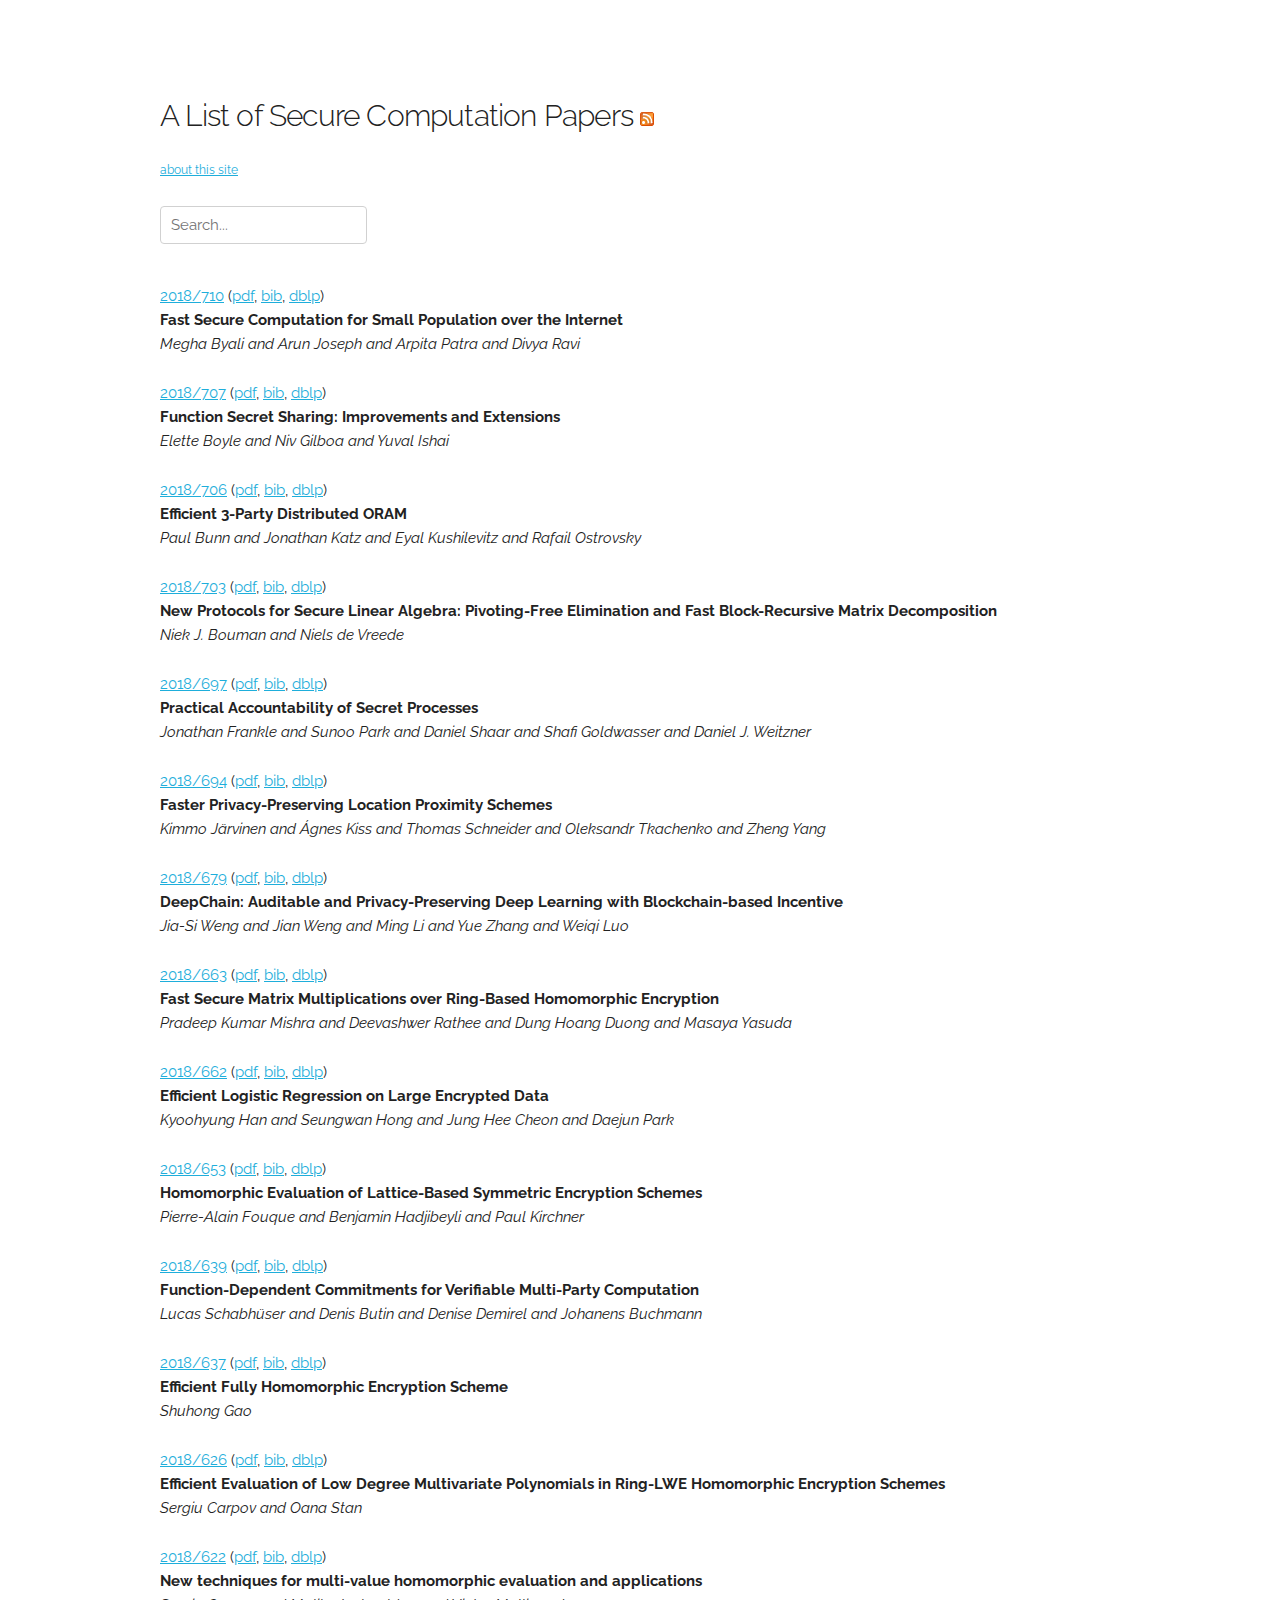
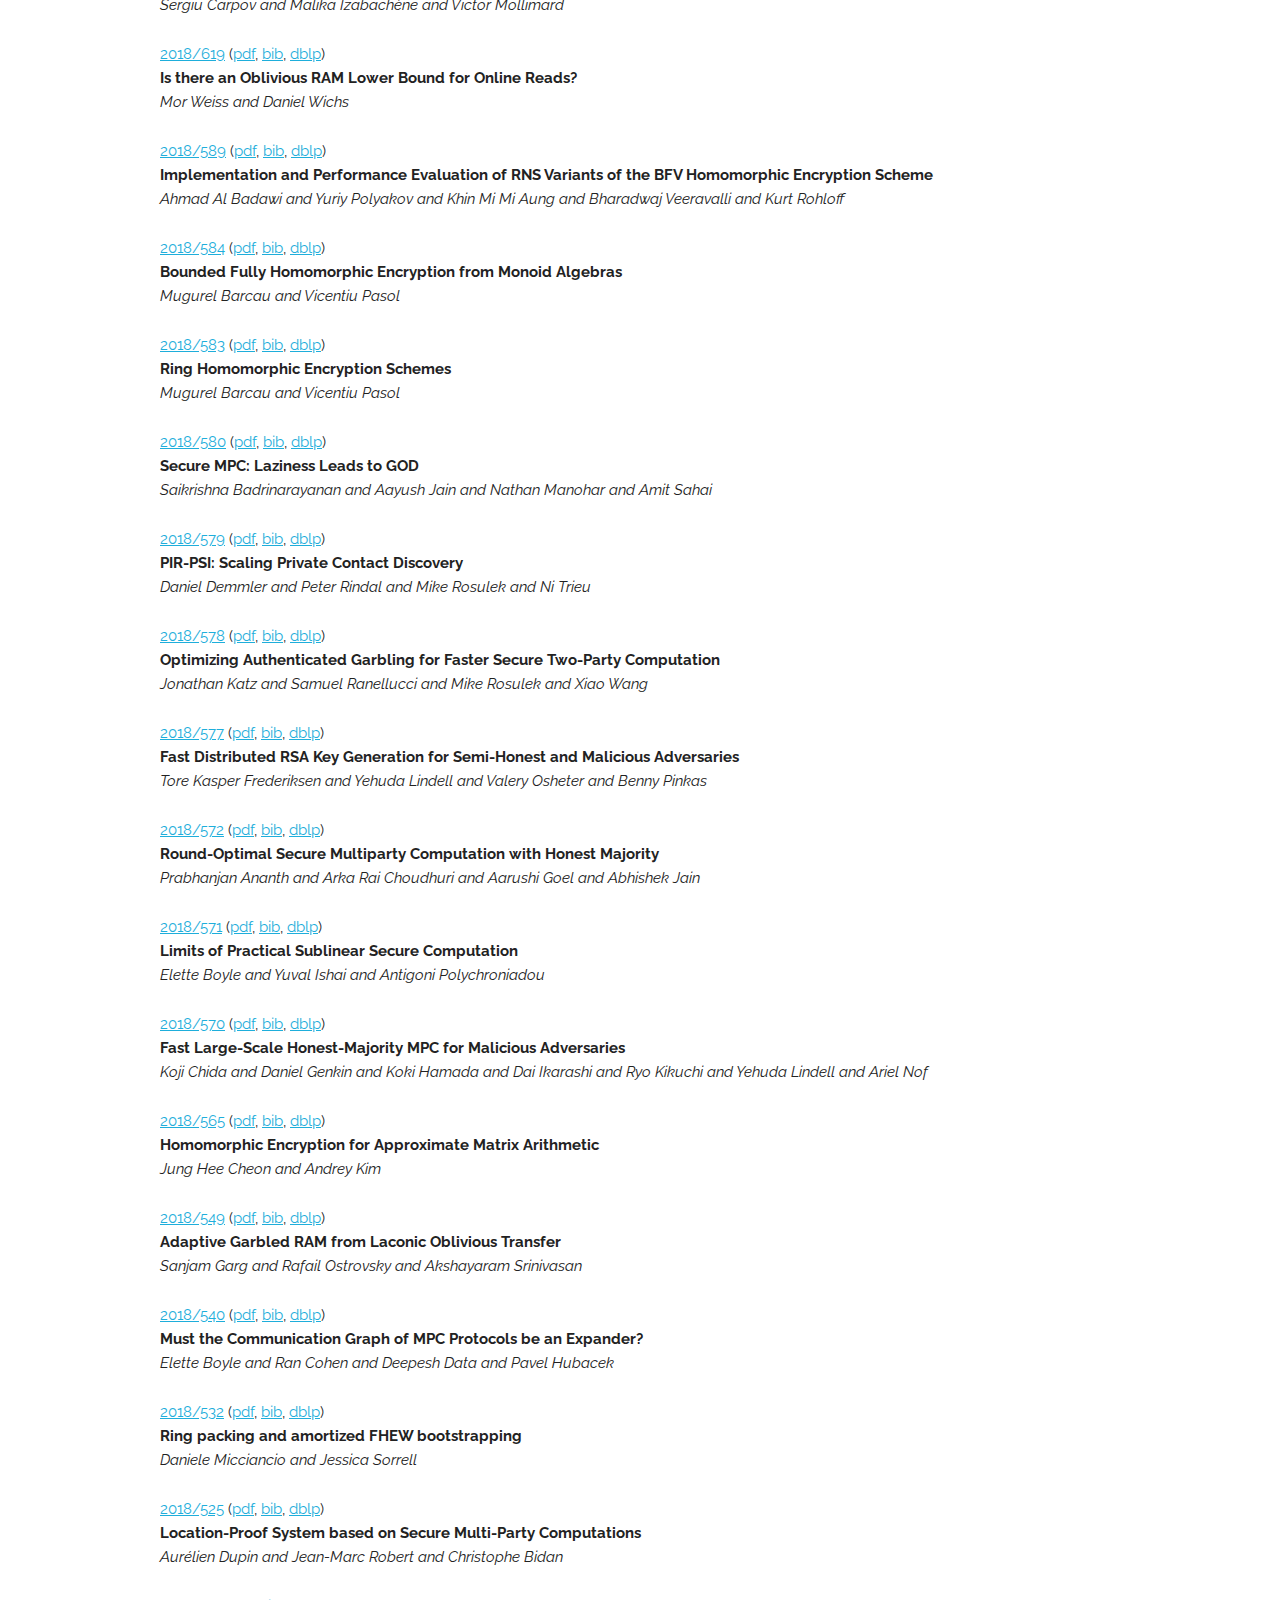
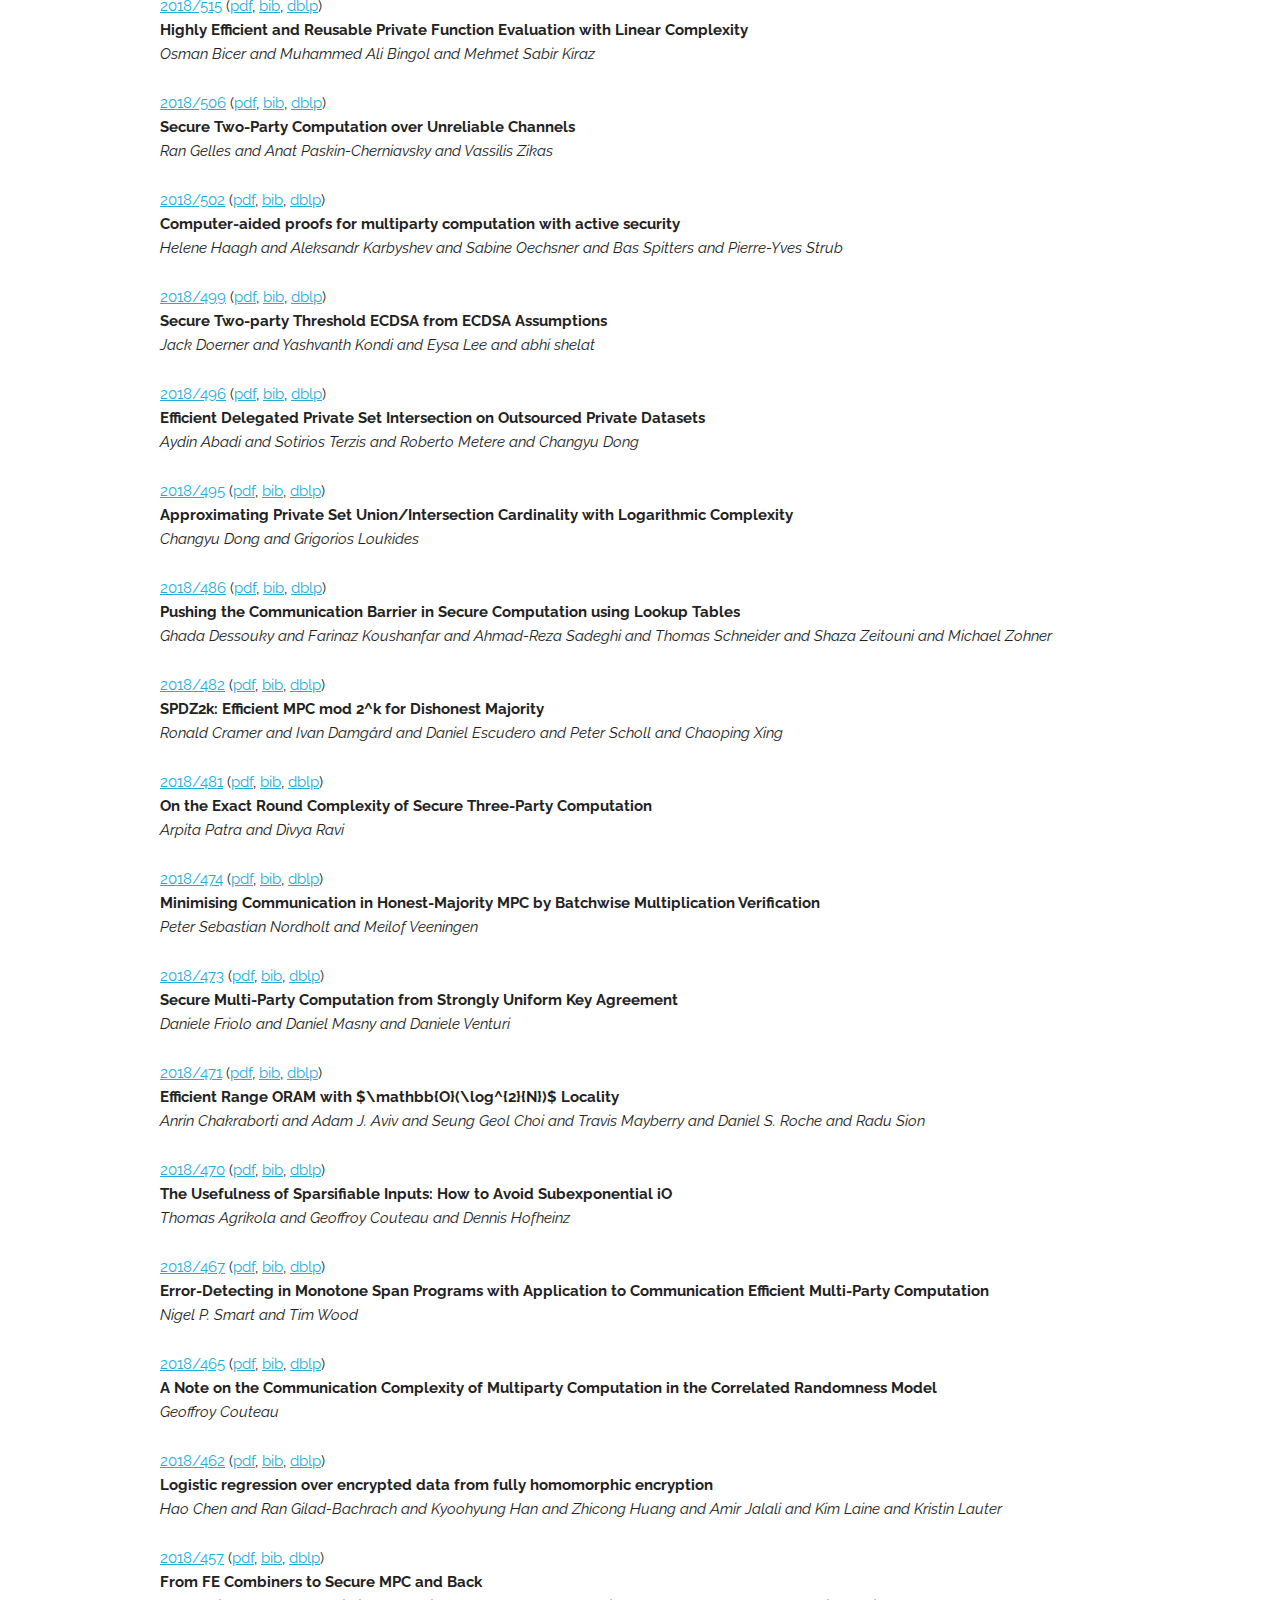
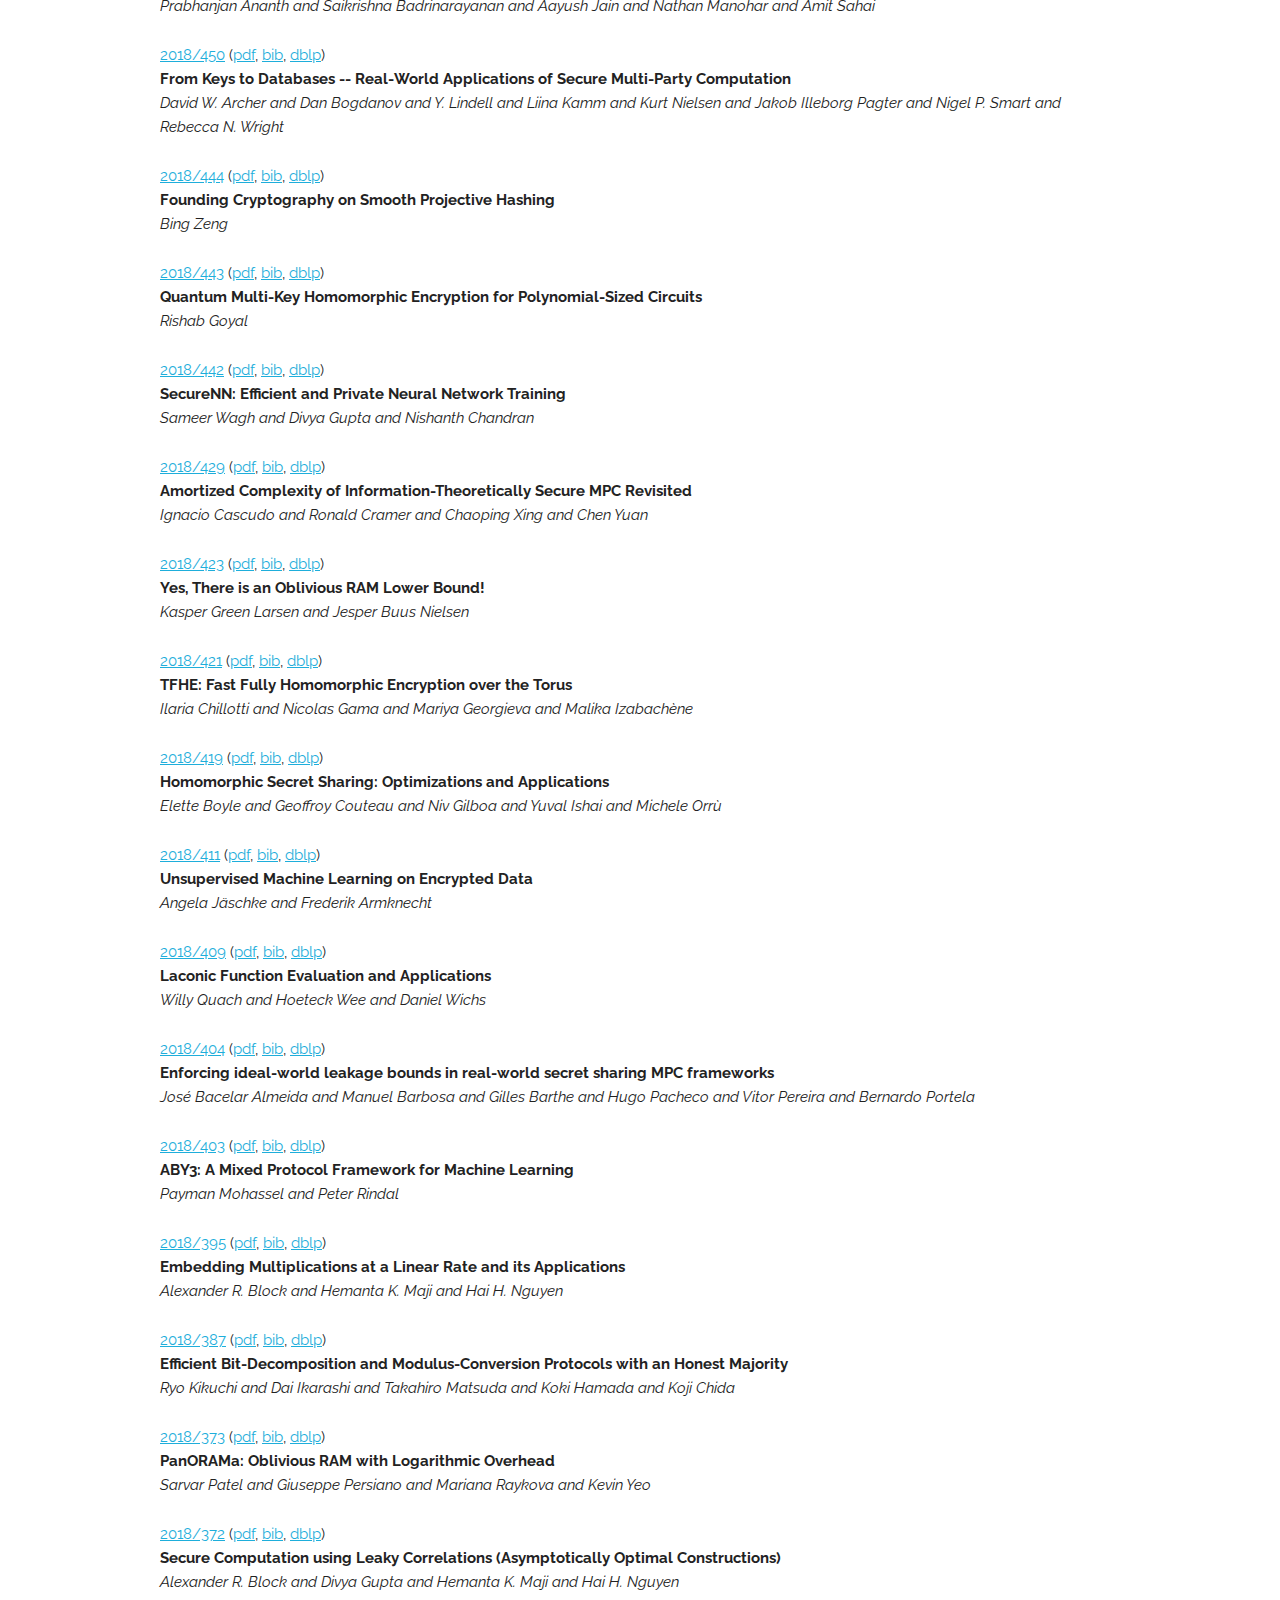
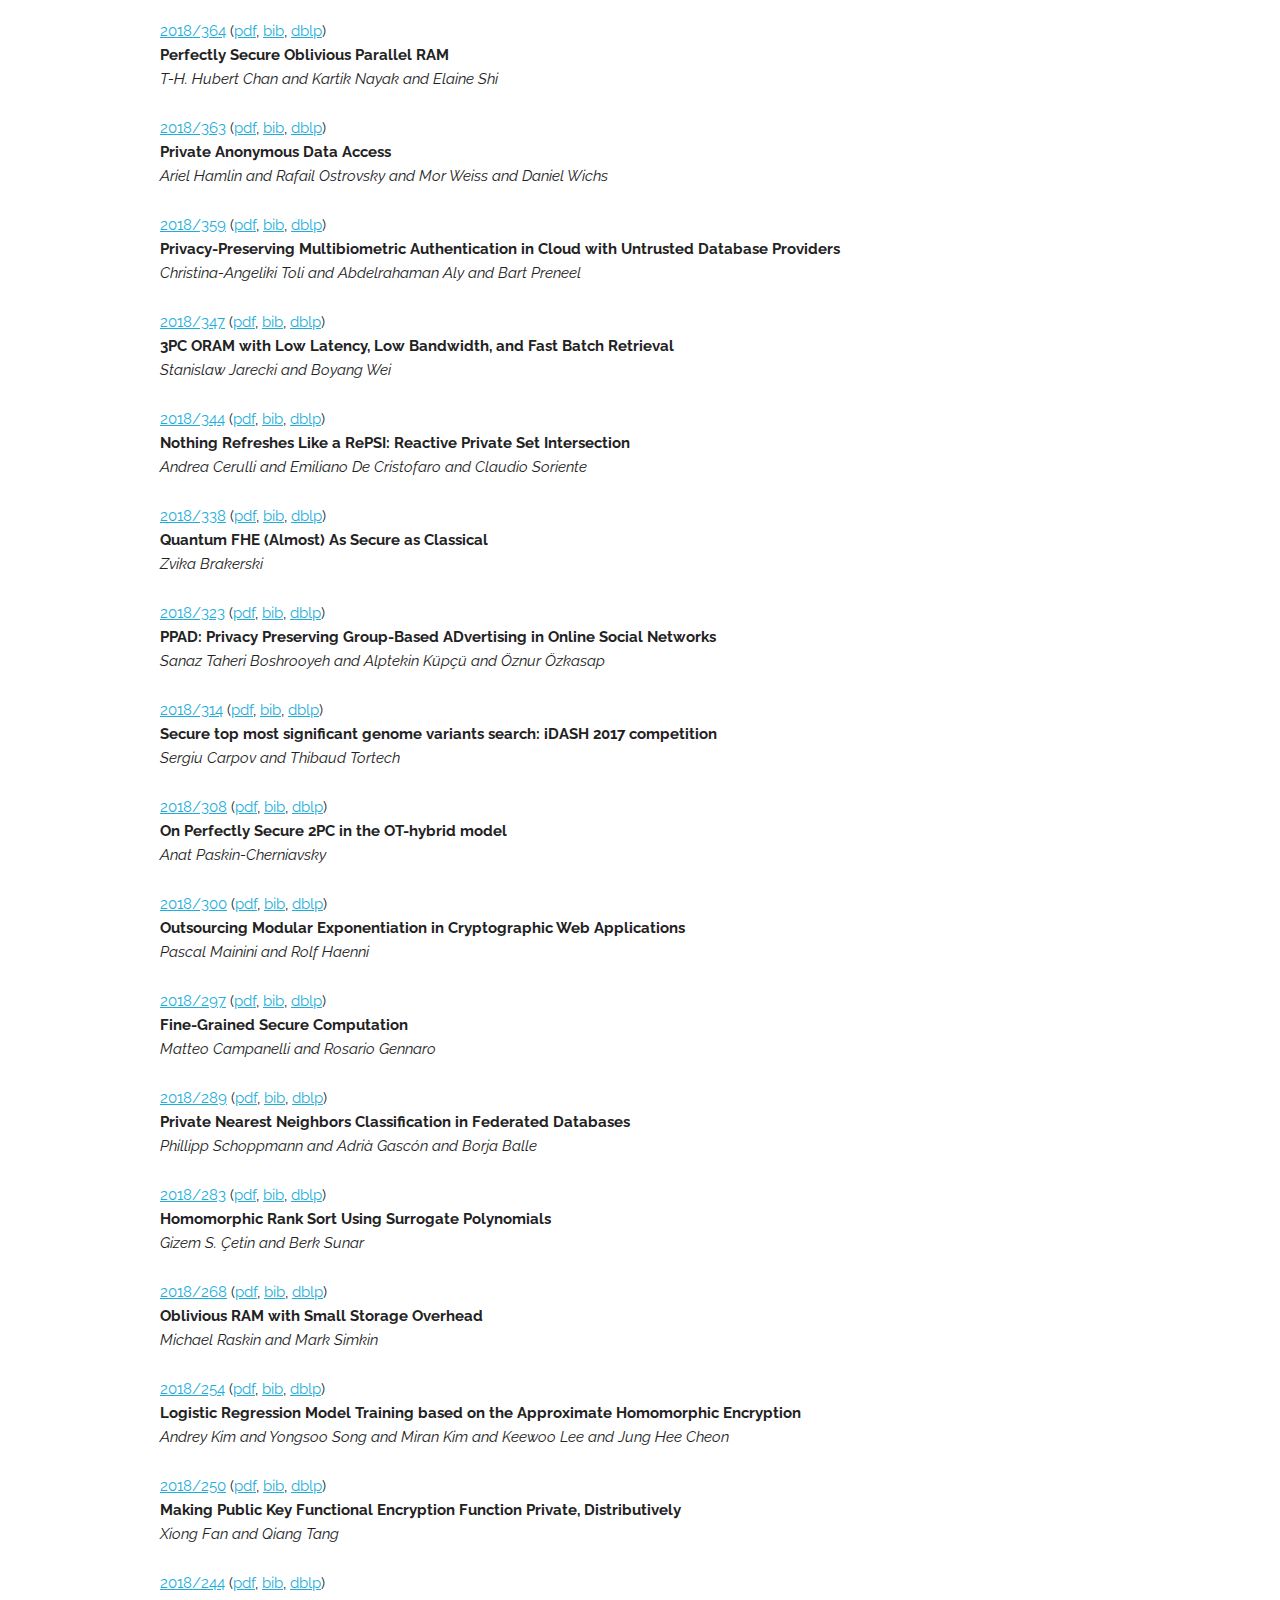
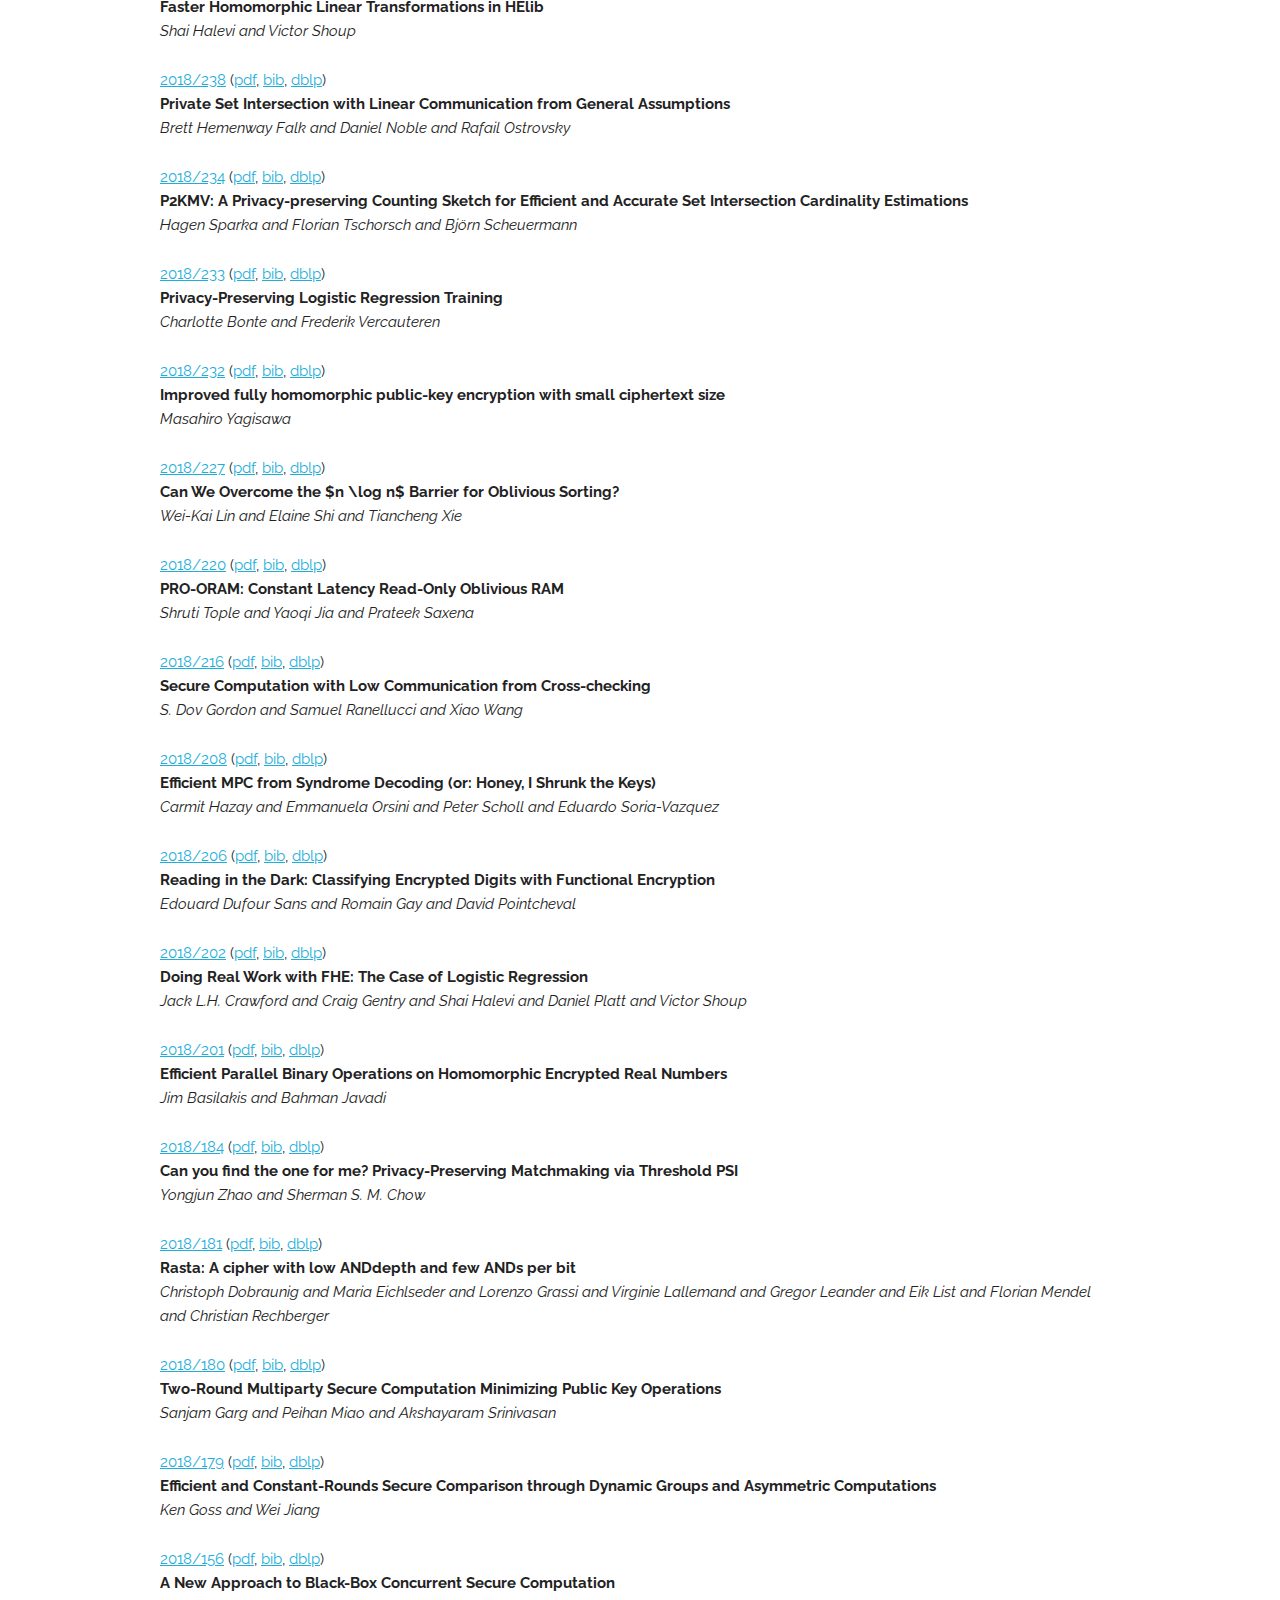
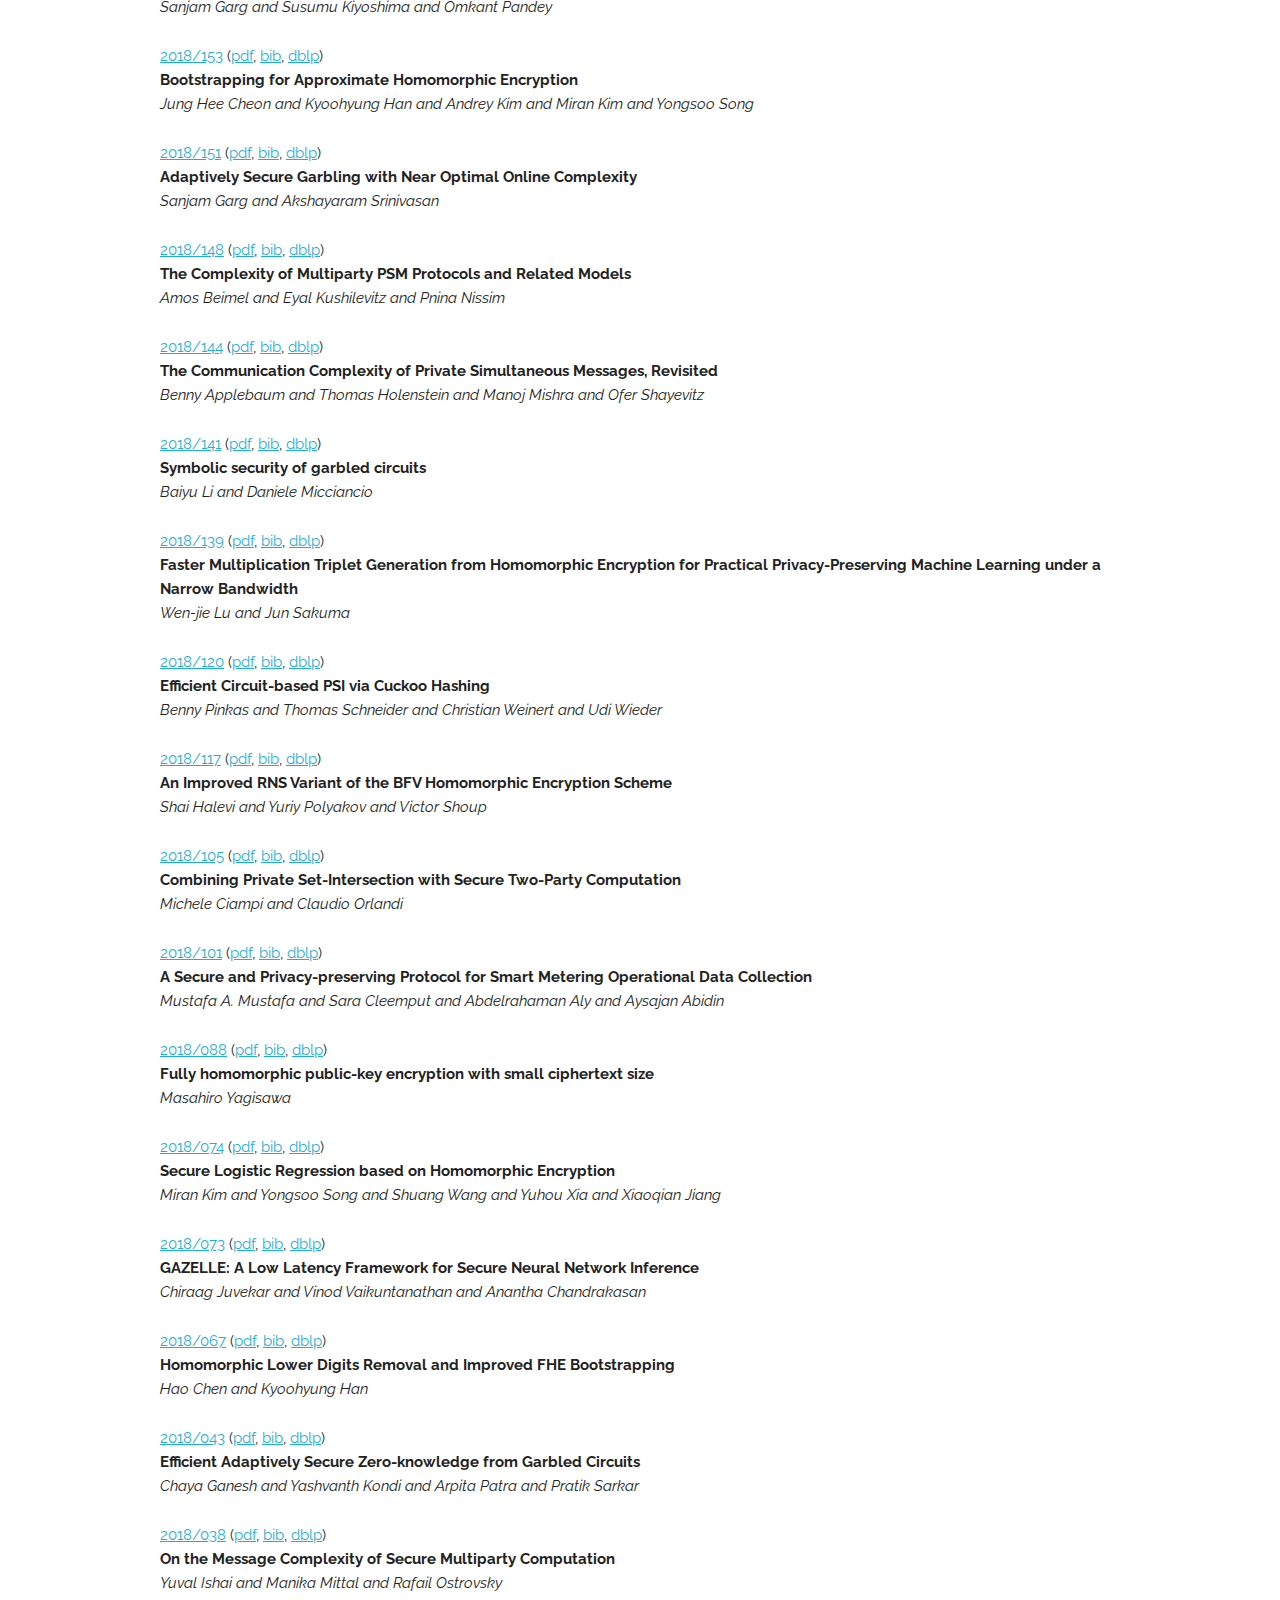
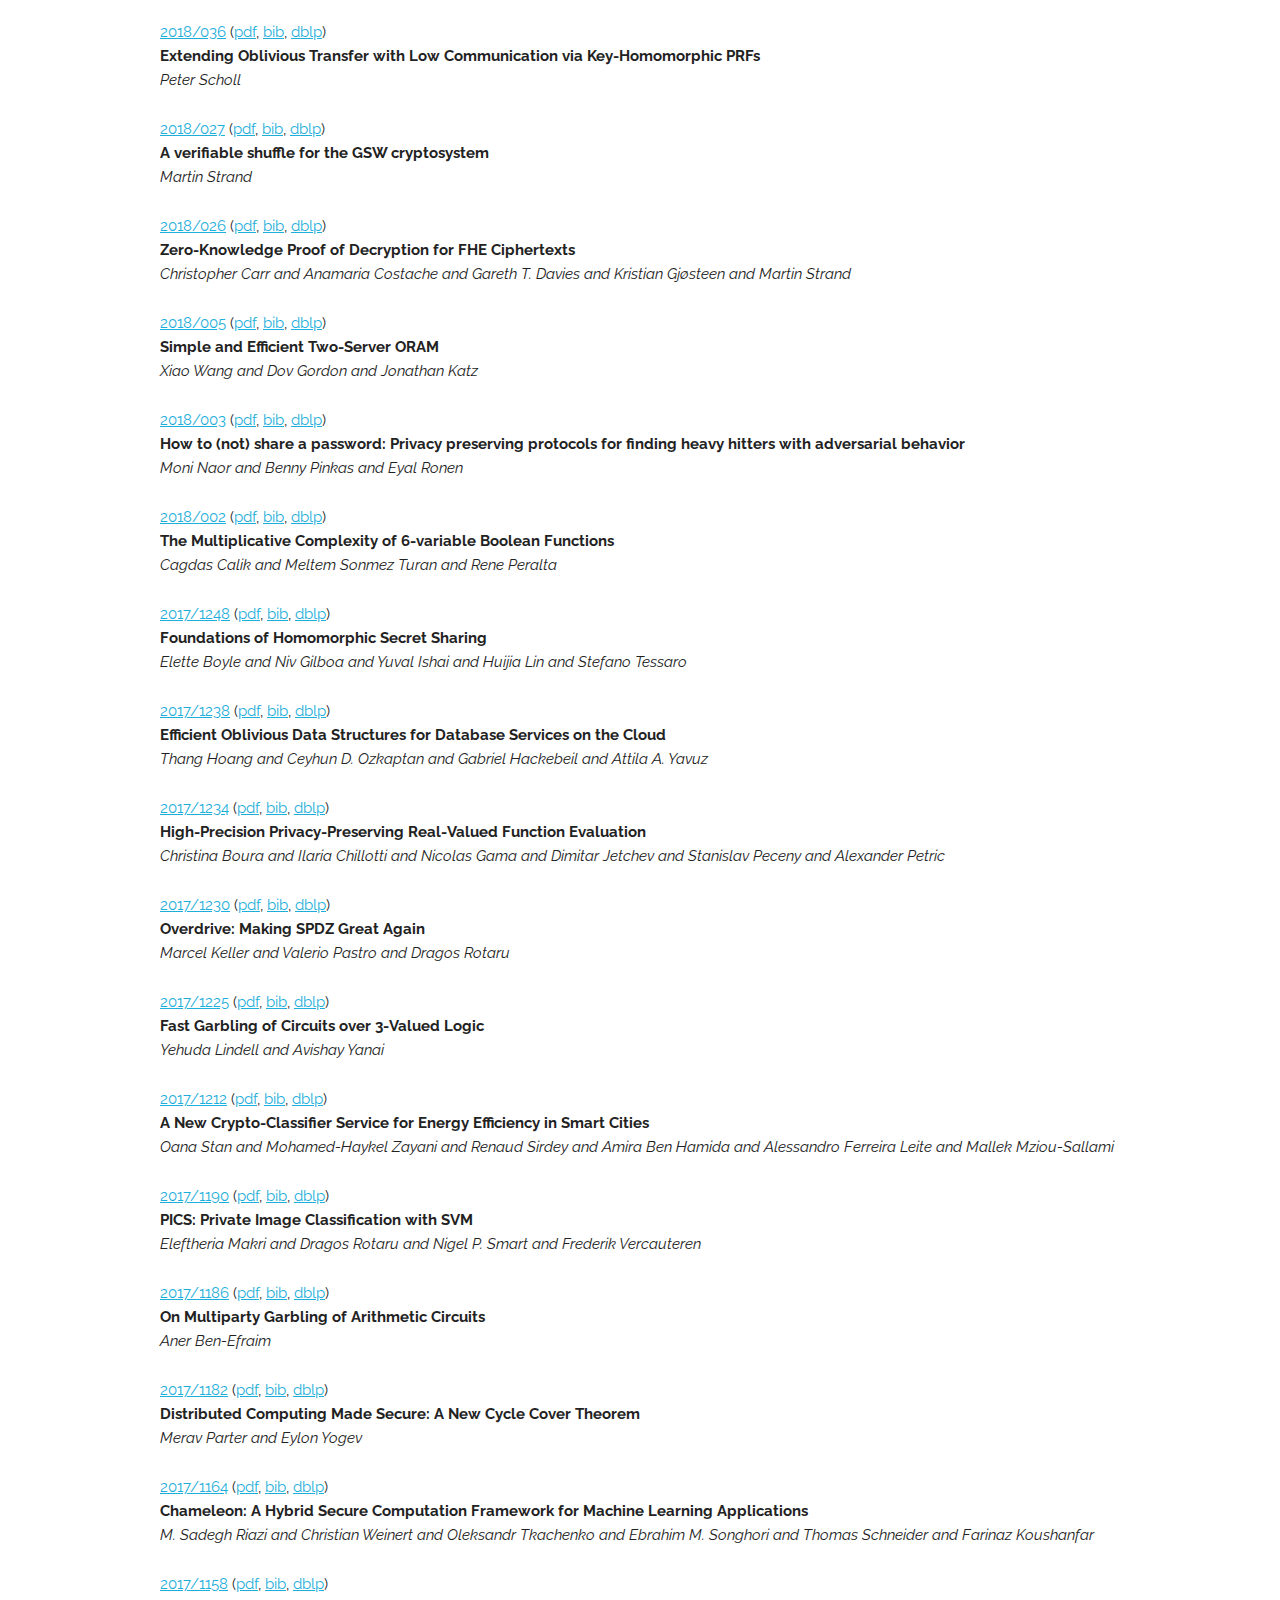
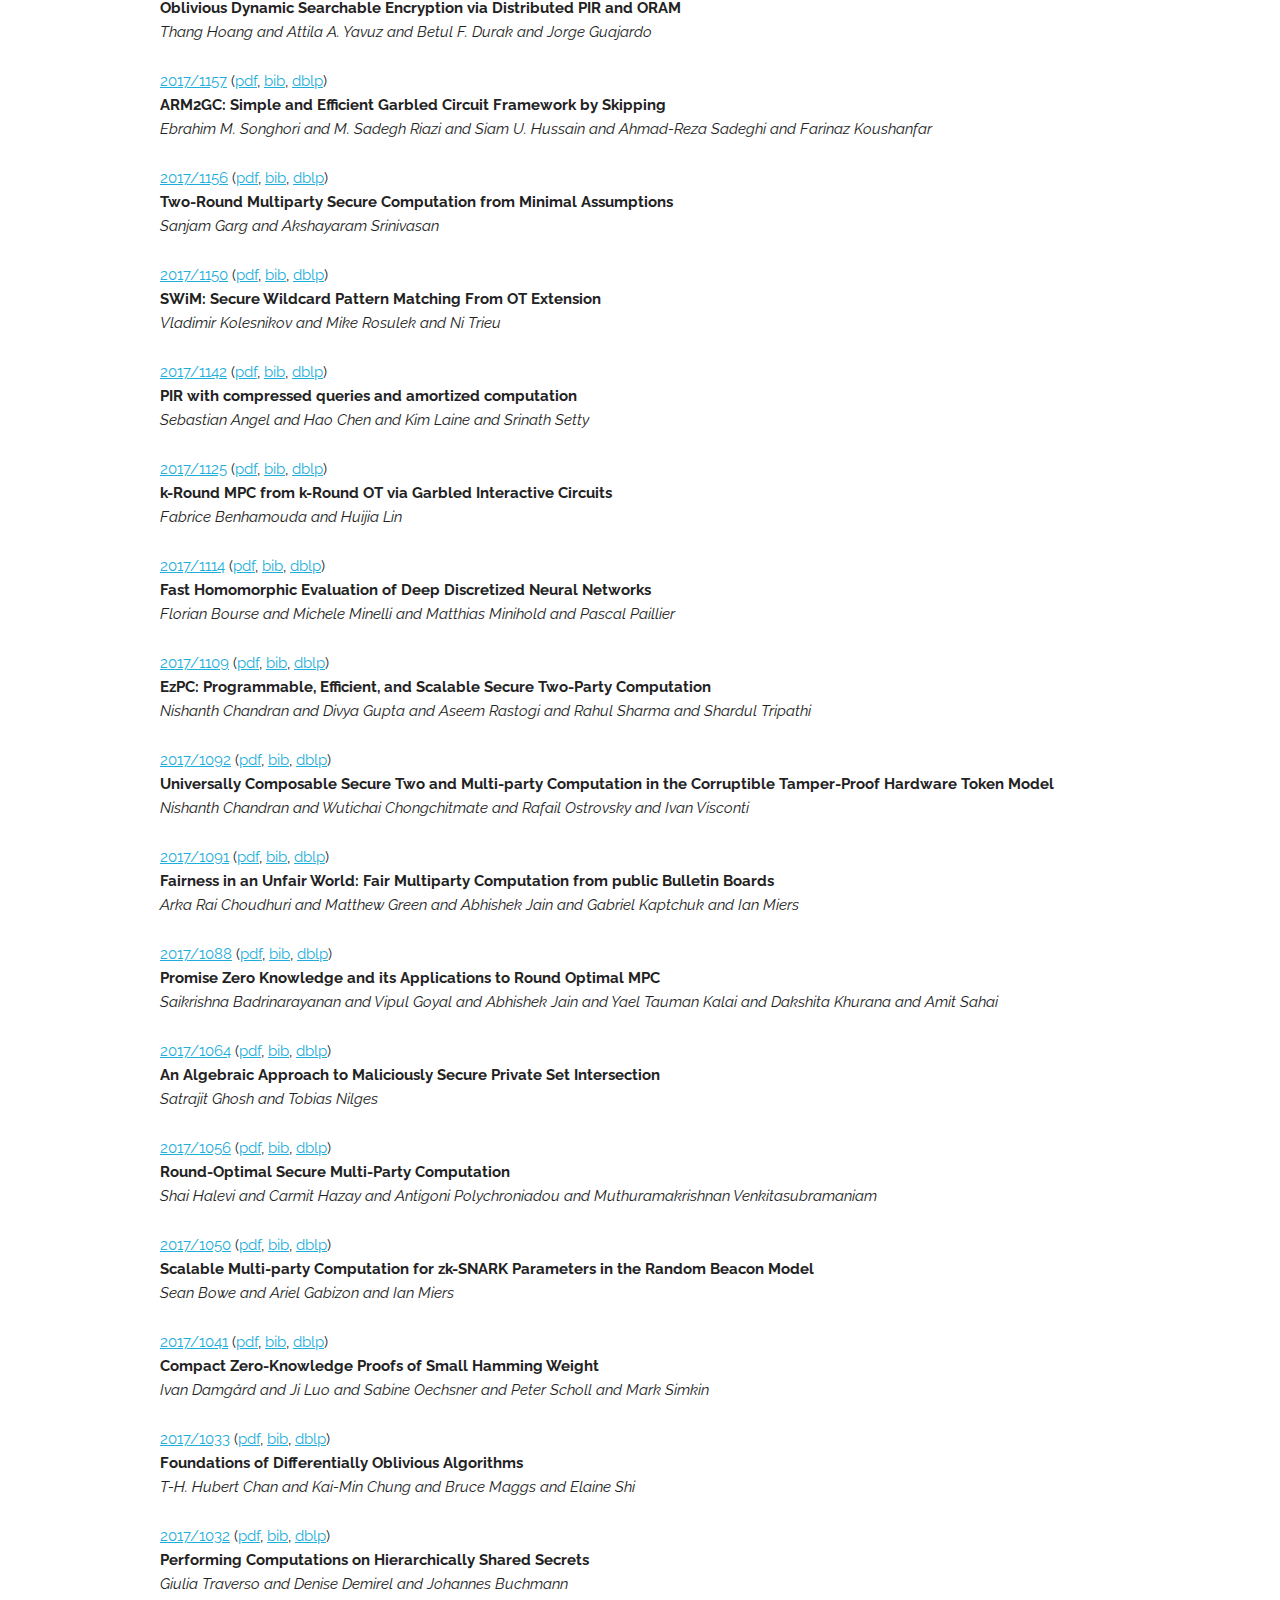
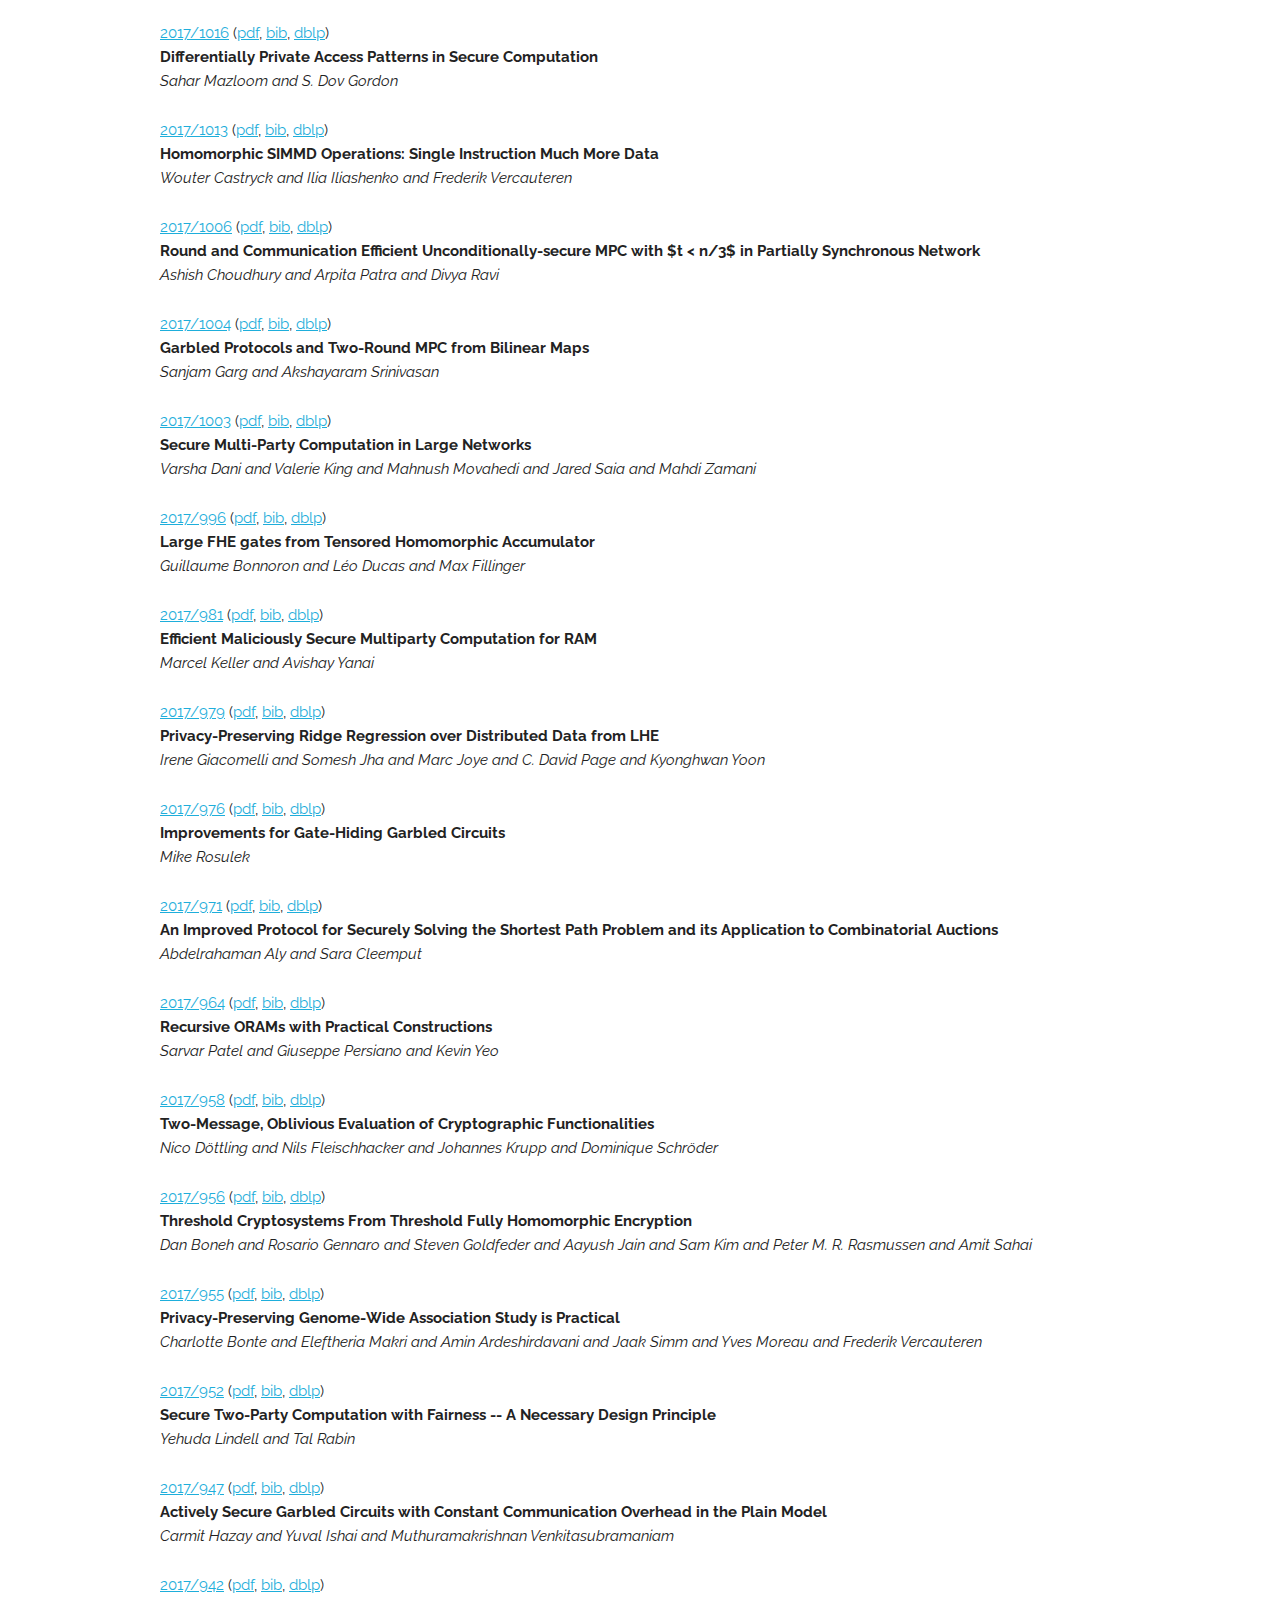
==== index.html @ dfb53cb4 "Added "About" page." ====
<!DOCTYPE html>
<html lang="en">
<head>
  <meta charset="utf-8">
  <title>Secure Computation Papers</title>
  <meta name="viewport" content="width=device-width, initial-scale=1">
  <link href="//fonts.googleapis.com/css?family=Raleway:400,300,600" rel="stylesheet" type="text/css">
  <link rel="stylesheet" href="css/normalize.min.css">
  <link rel="icon" type="image/png" href="images/favicon.png">
</head>
<body onload="init()">
  <div class="container">
    <div class="row">
      <div class="twelve columns" id="main-div" style="margin-top: 10%">
        <h4>A List of Secure Computation Papers <a href="rss/list.rss"><img src="images/feed-icon-14x14.png" alt="rss-icon"></a></h4>
        <p>
        <small><a href="about.html">about this site</a></small>
        </p>
        <p>
          <input type="text" name="search" id="search-input" placeholder="Search..." onkeyup="search()"><br/>
        </p>
      </div>
    </div>
    <div class="row">
      <div class="twelve columns" id="list-div">
      </div>
    </div>
  </div>
  <script async src="scripts/listgen.min.js"></script>
</body>
</html>
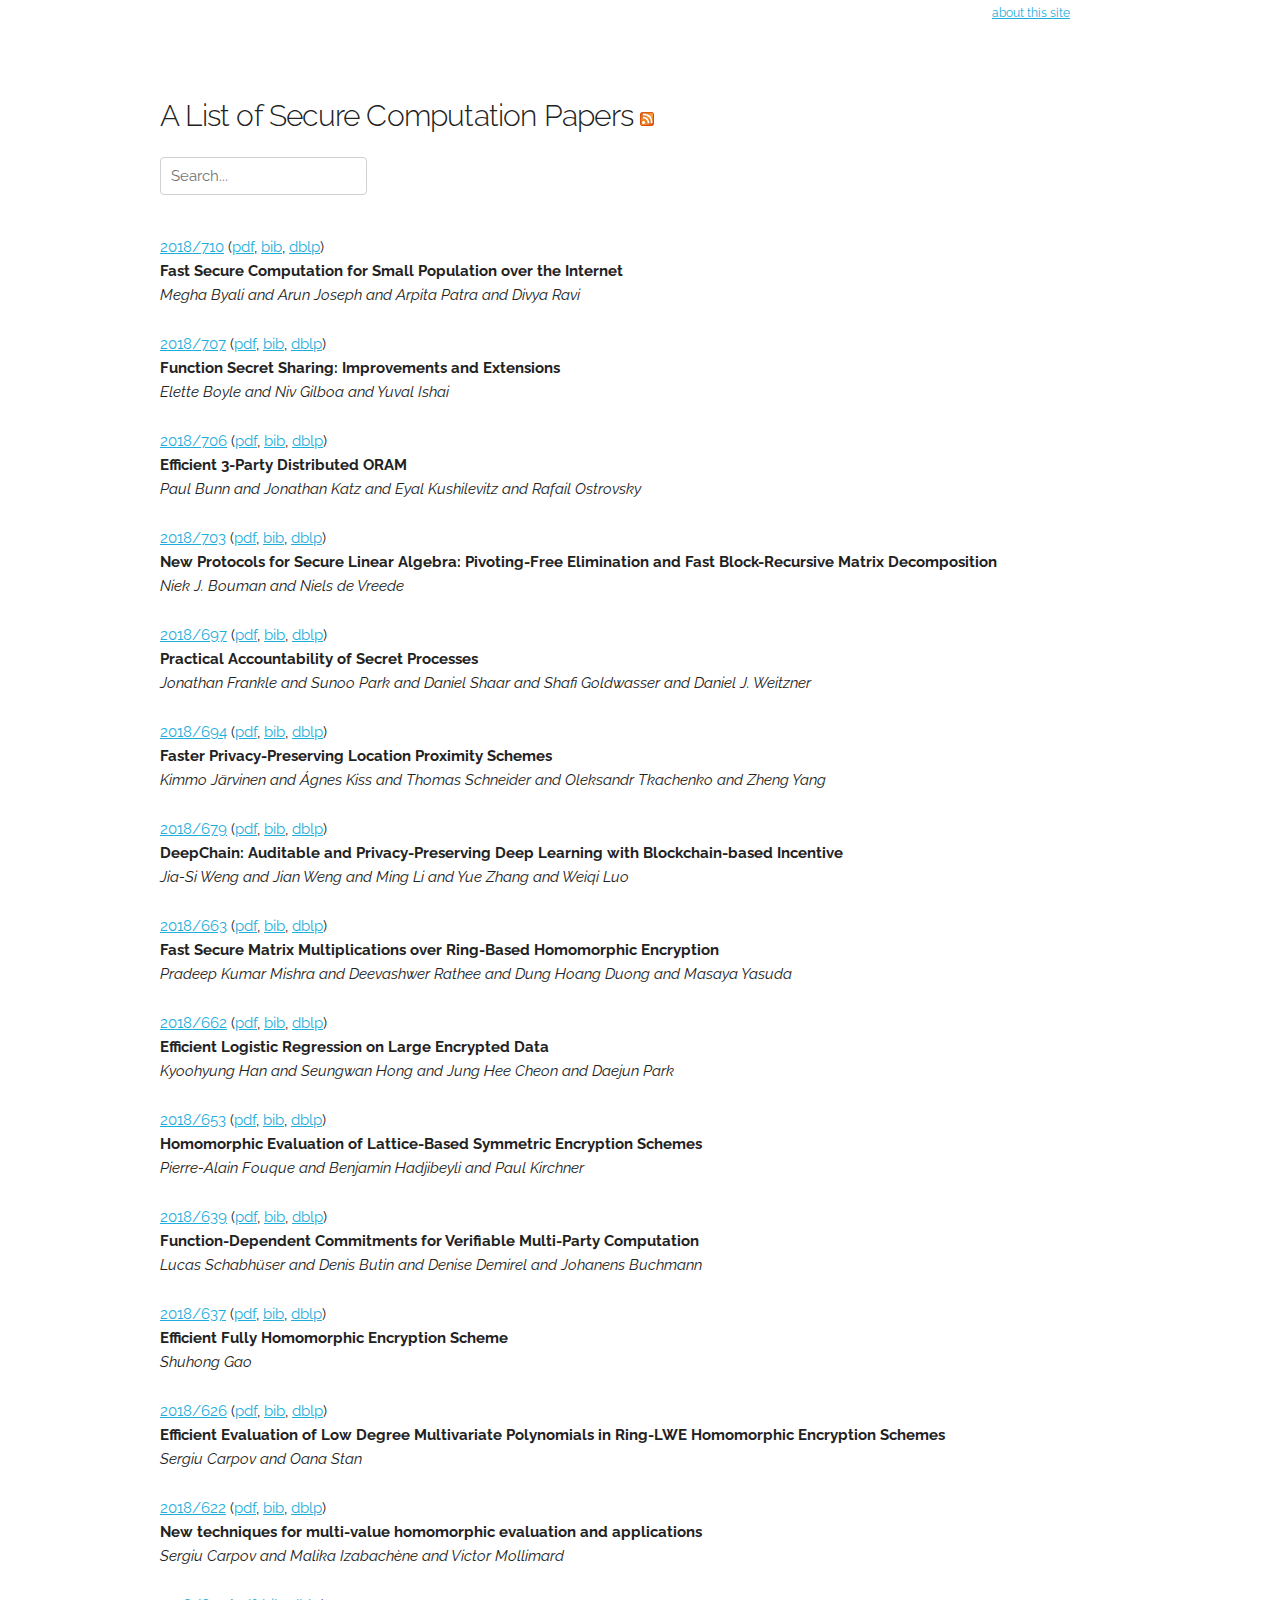
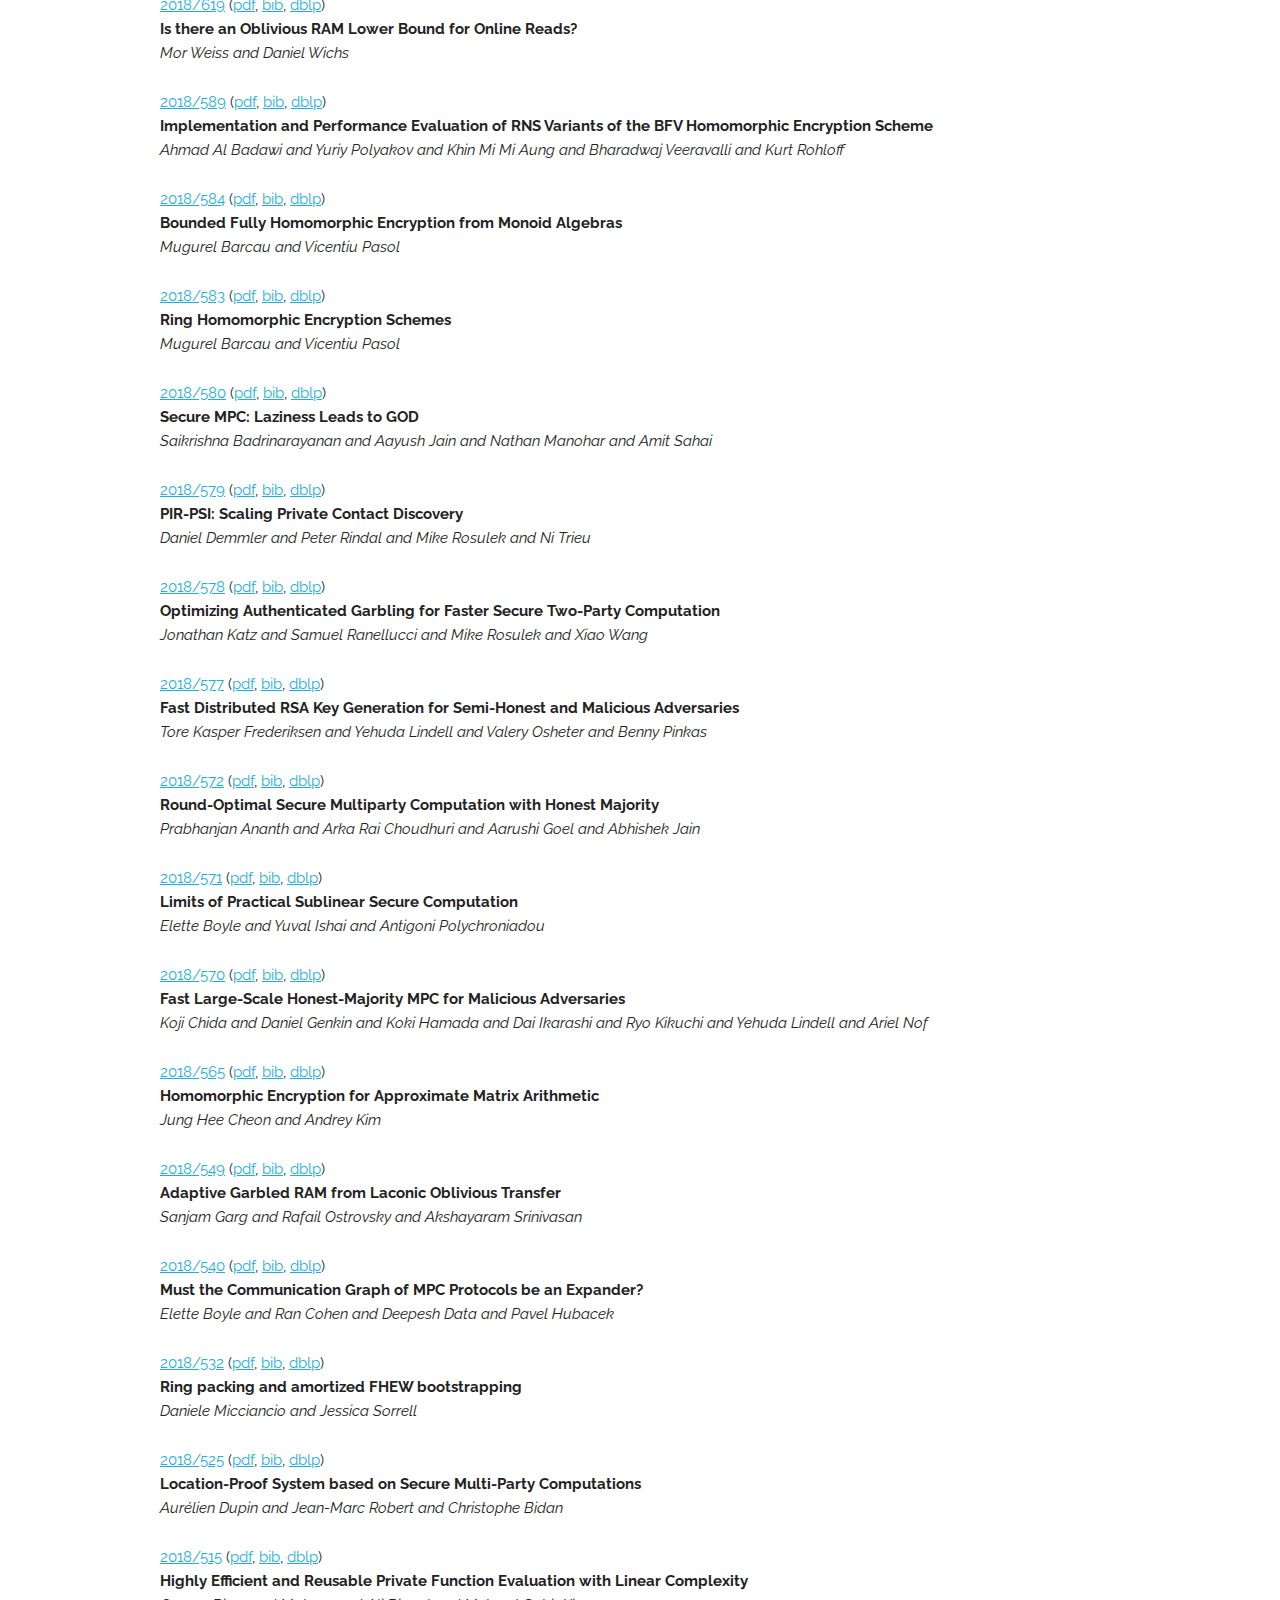
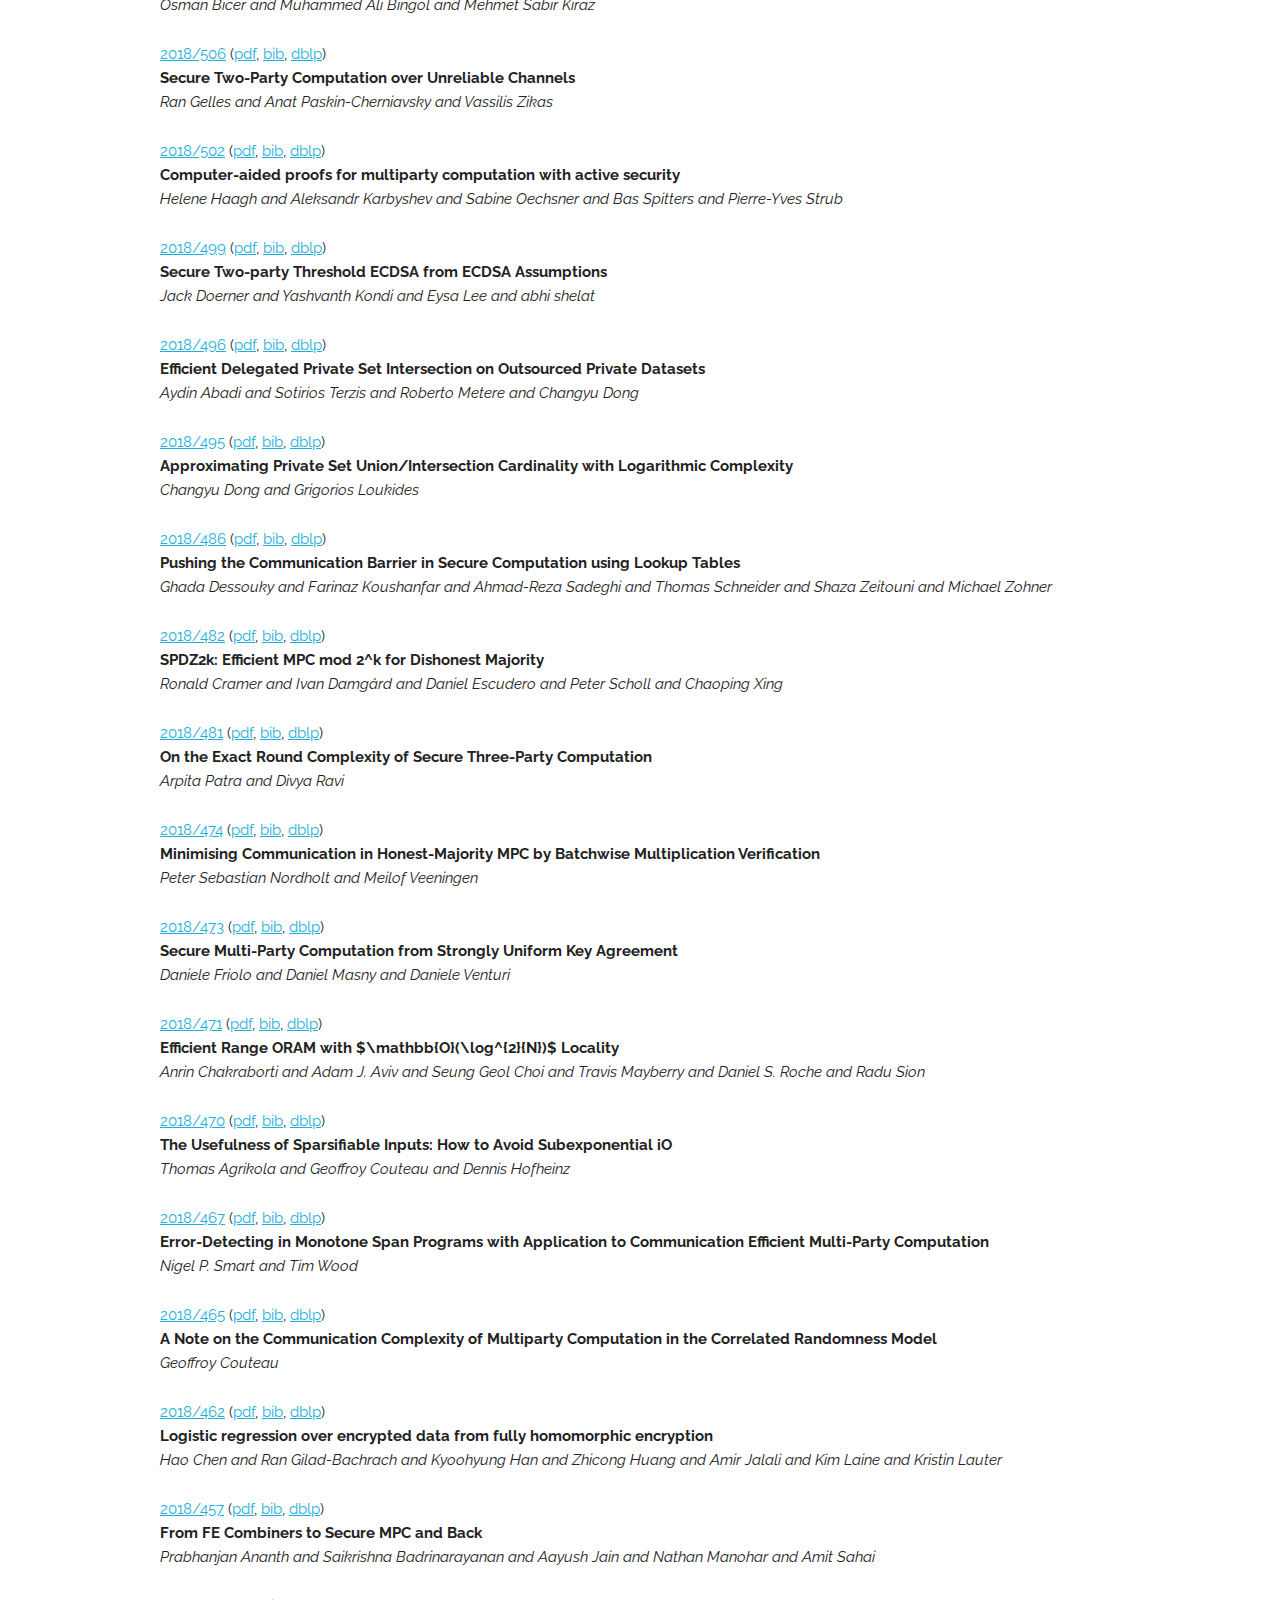
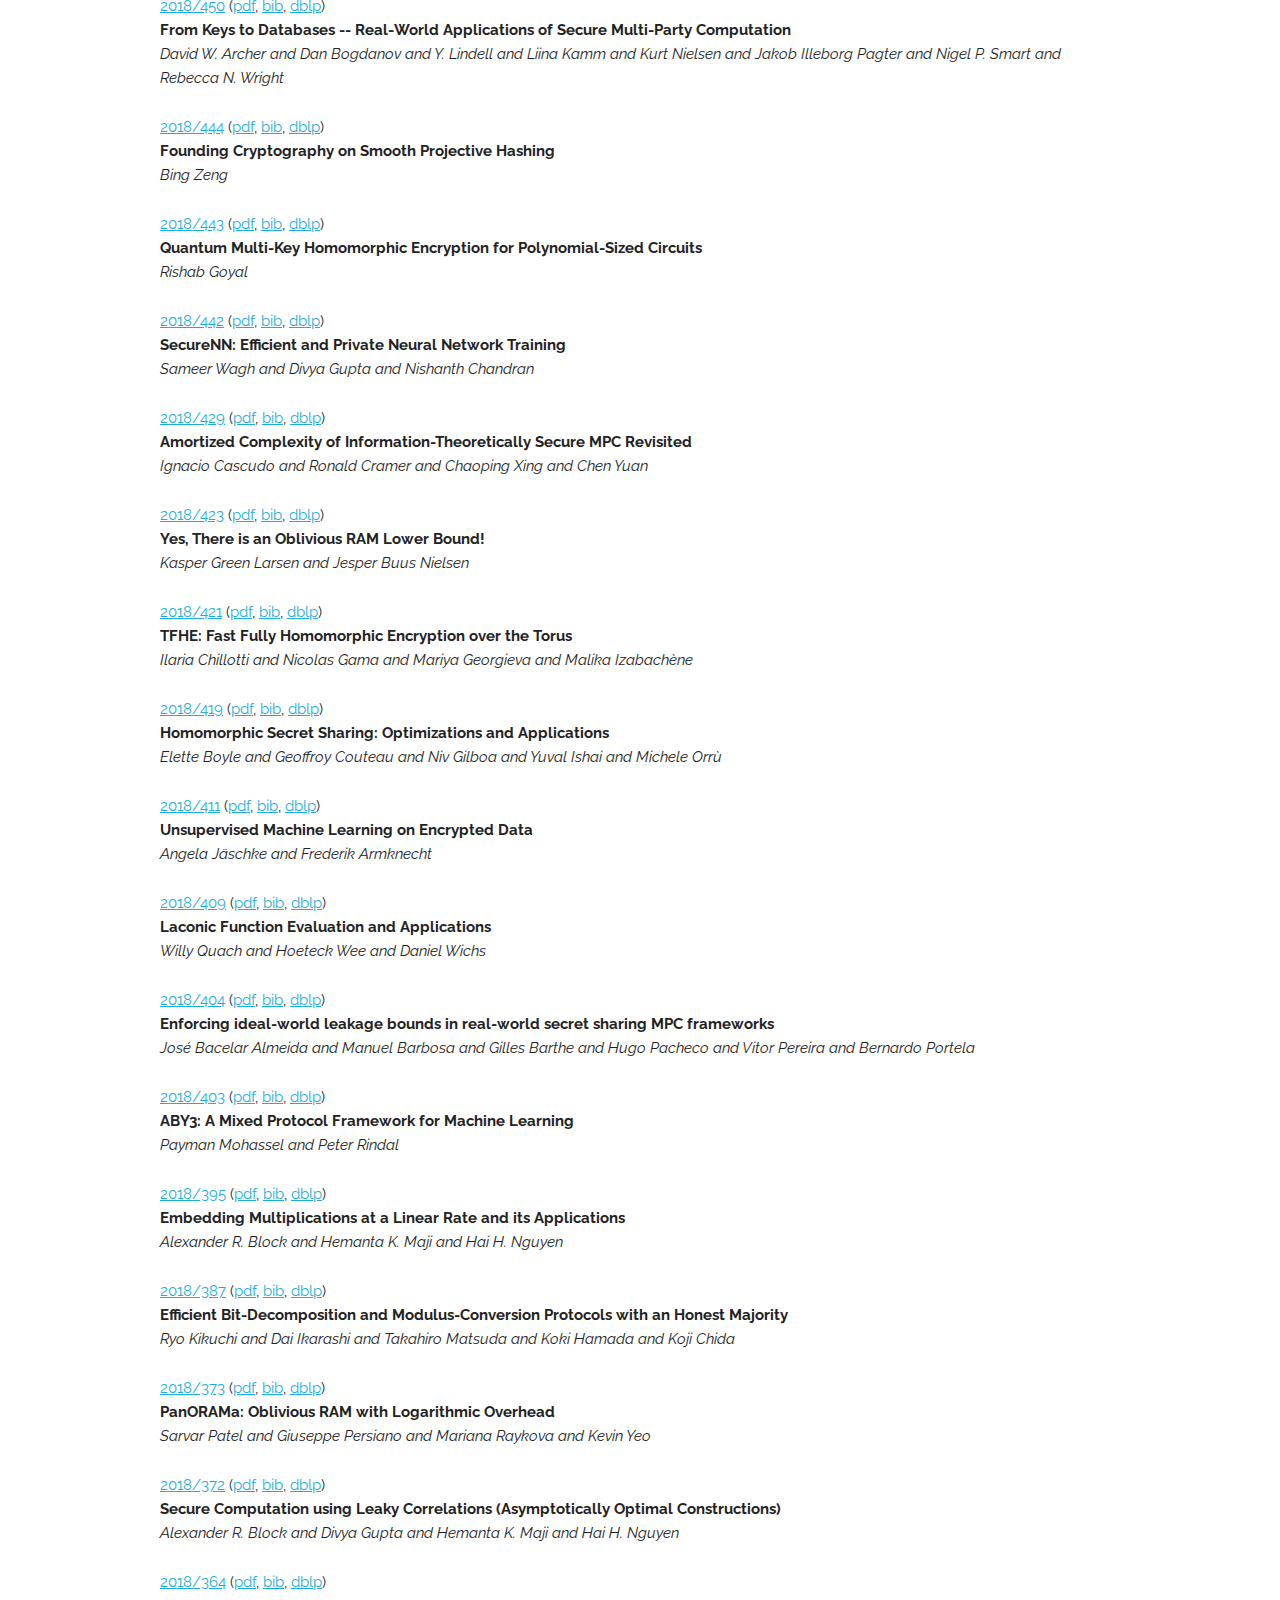
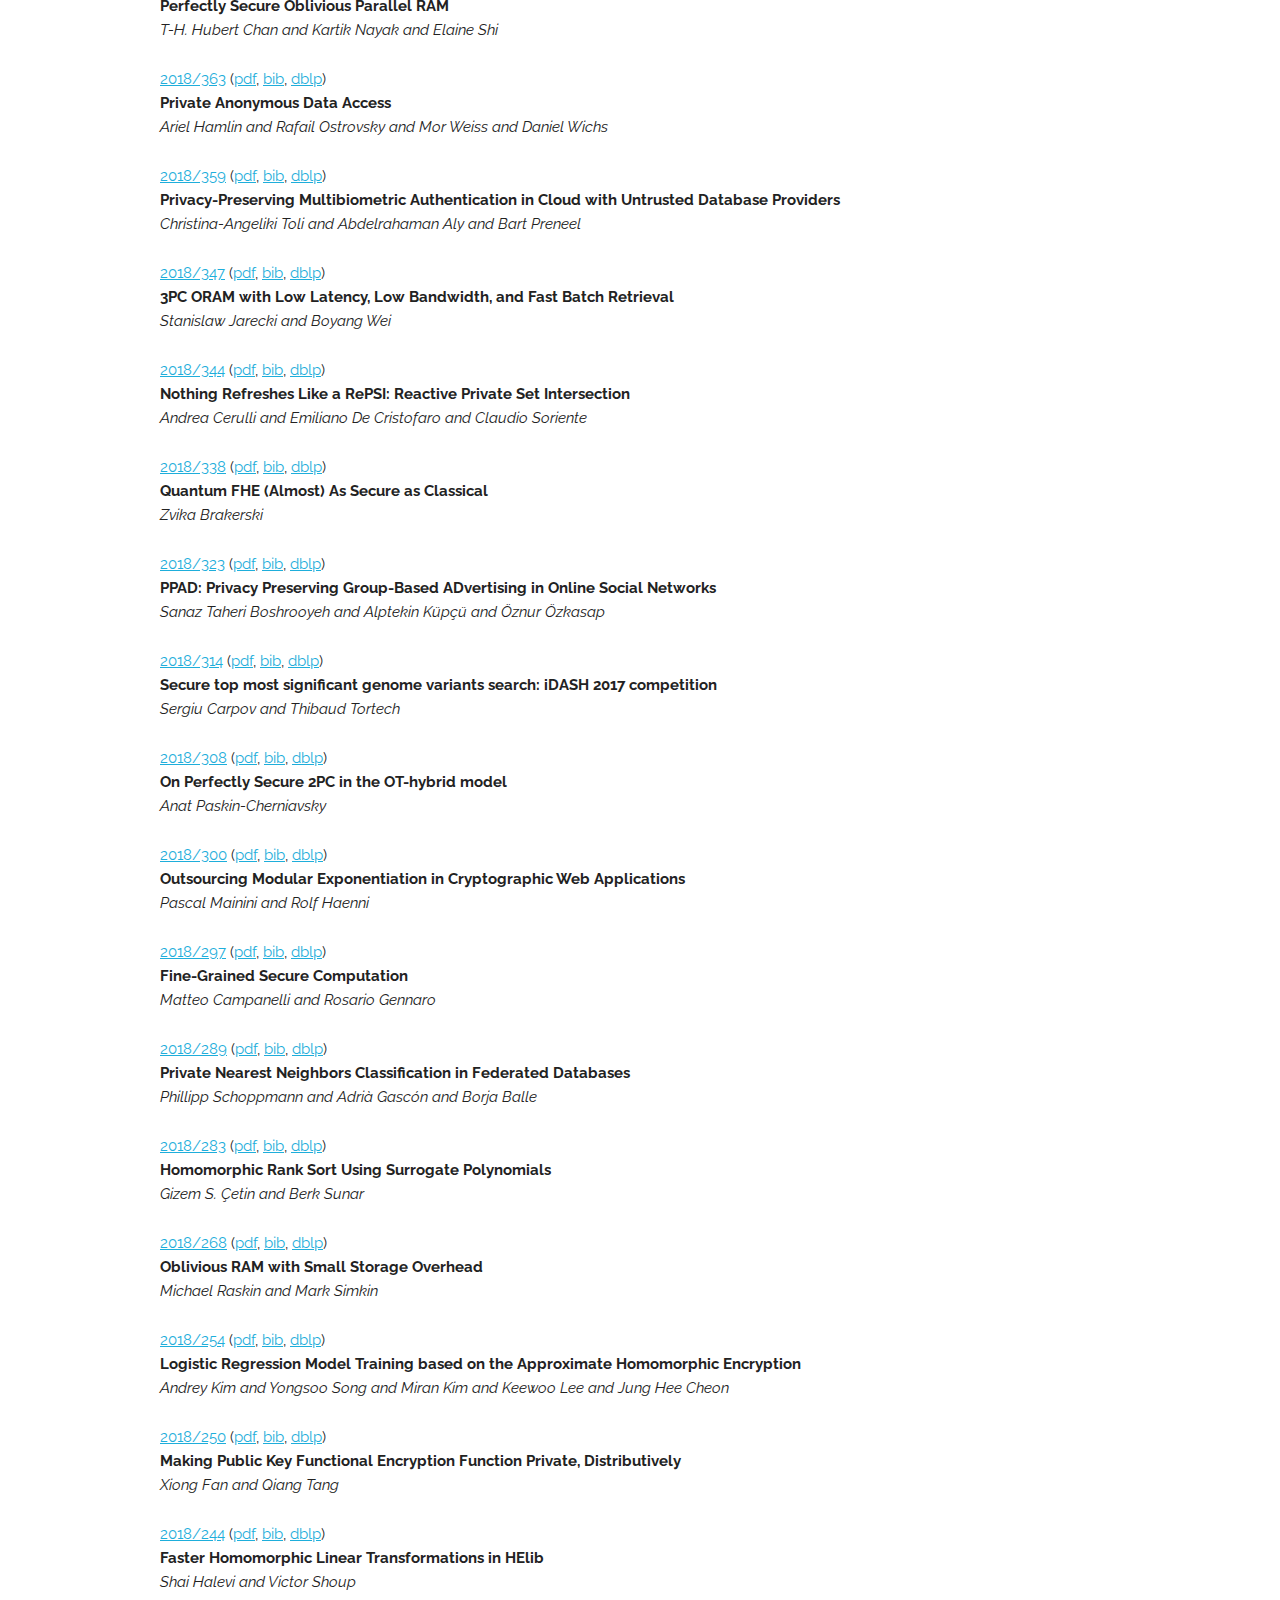
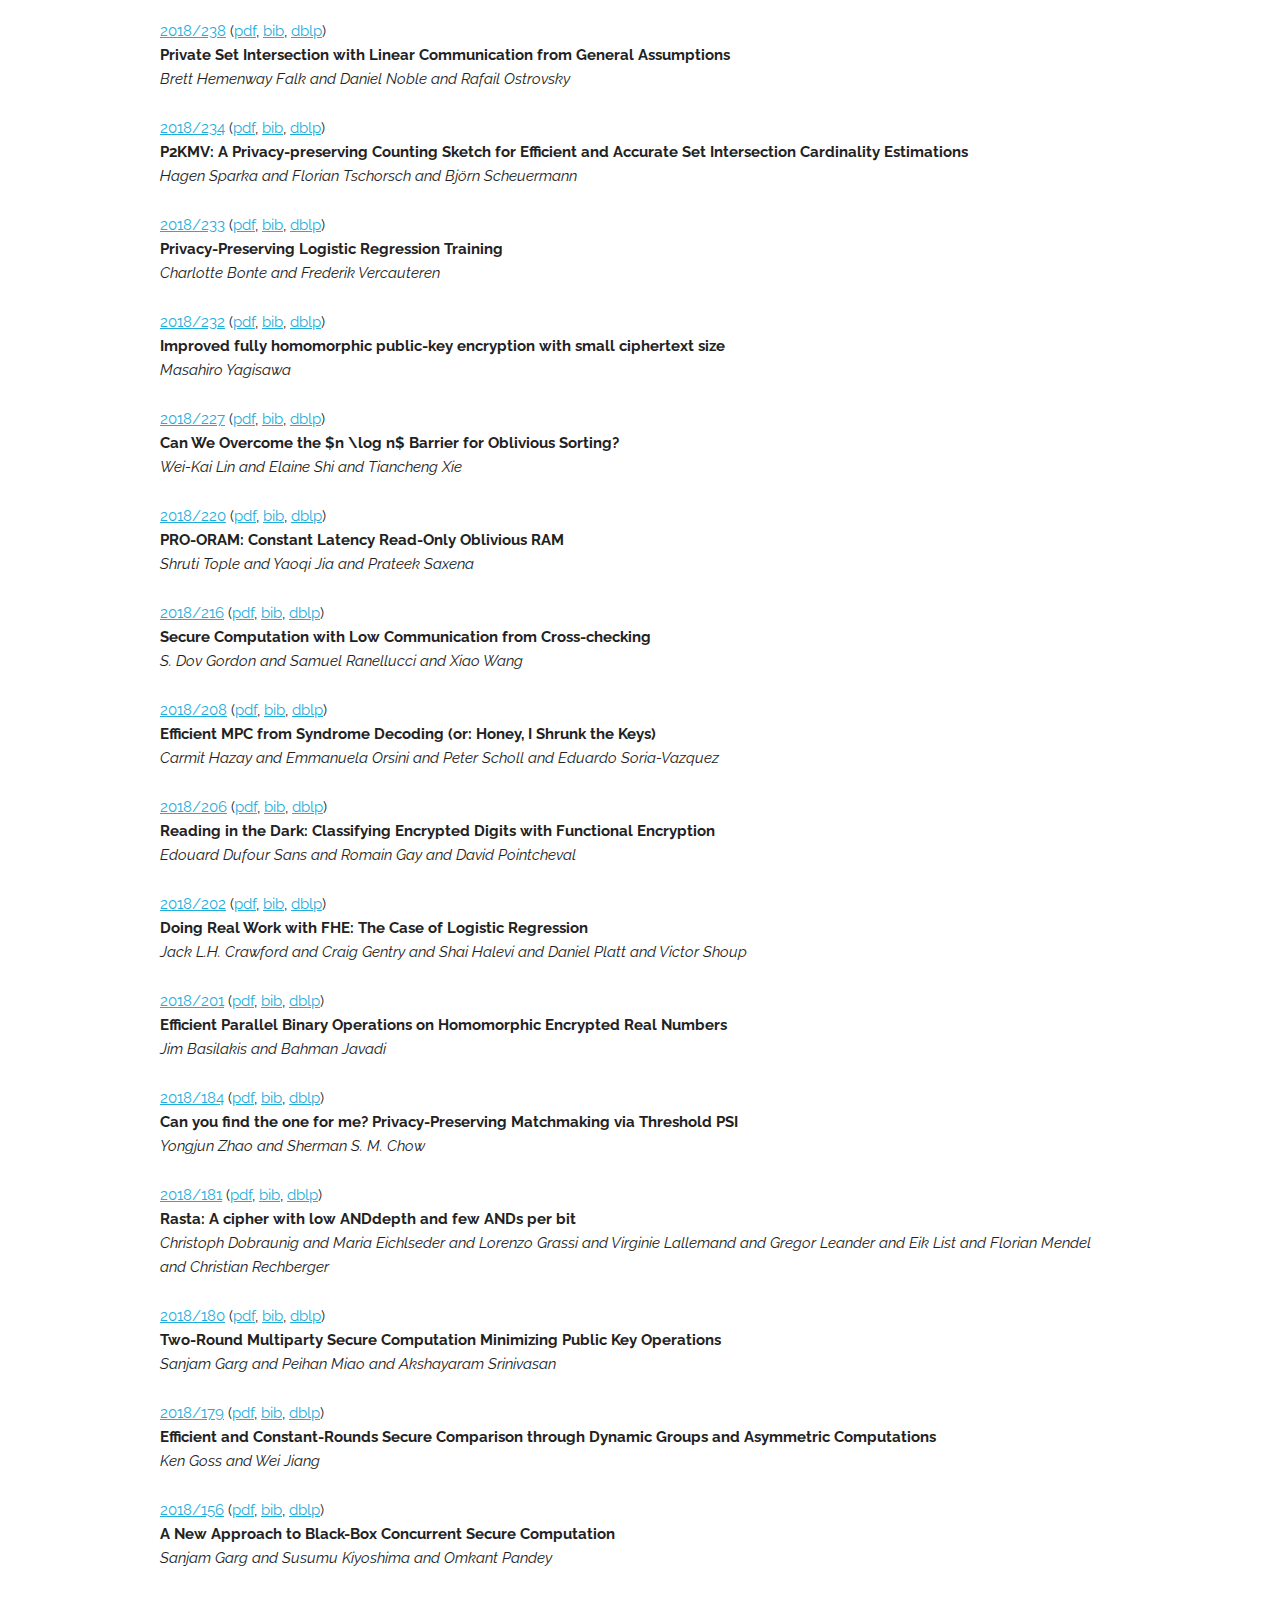
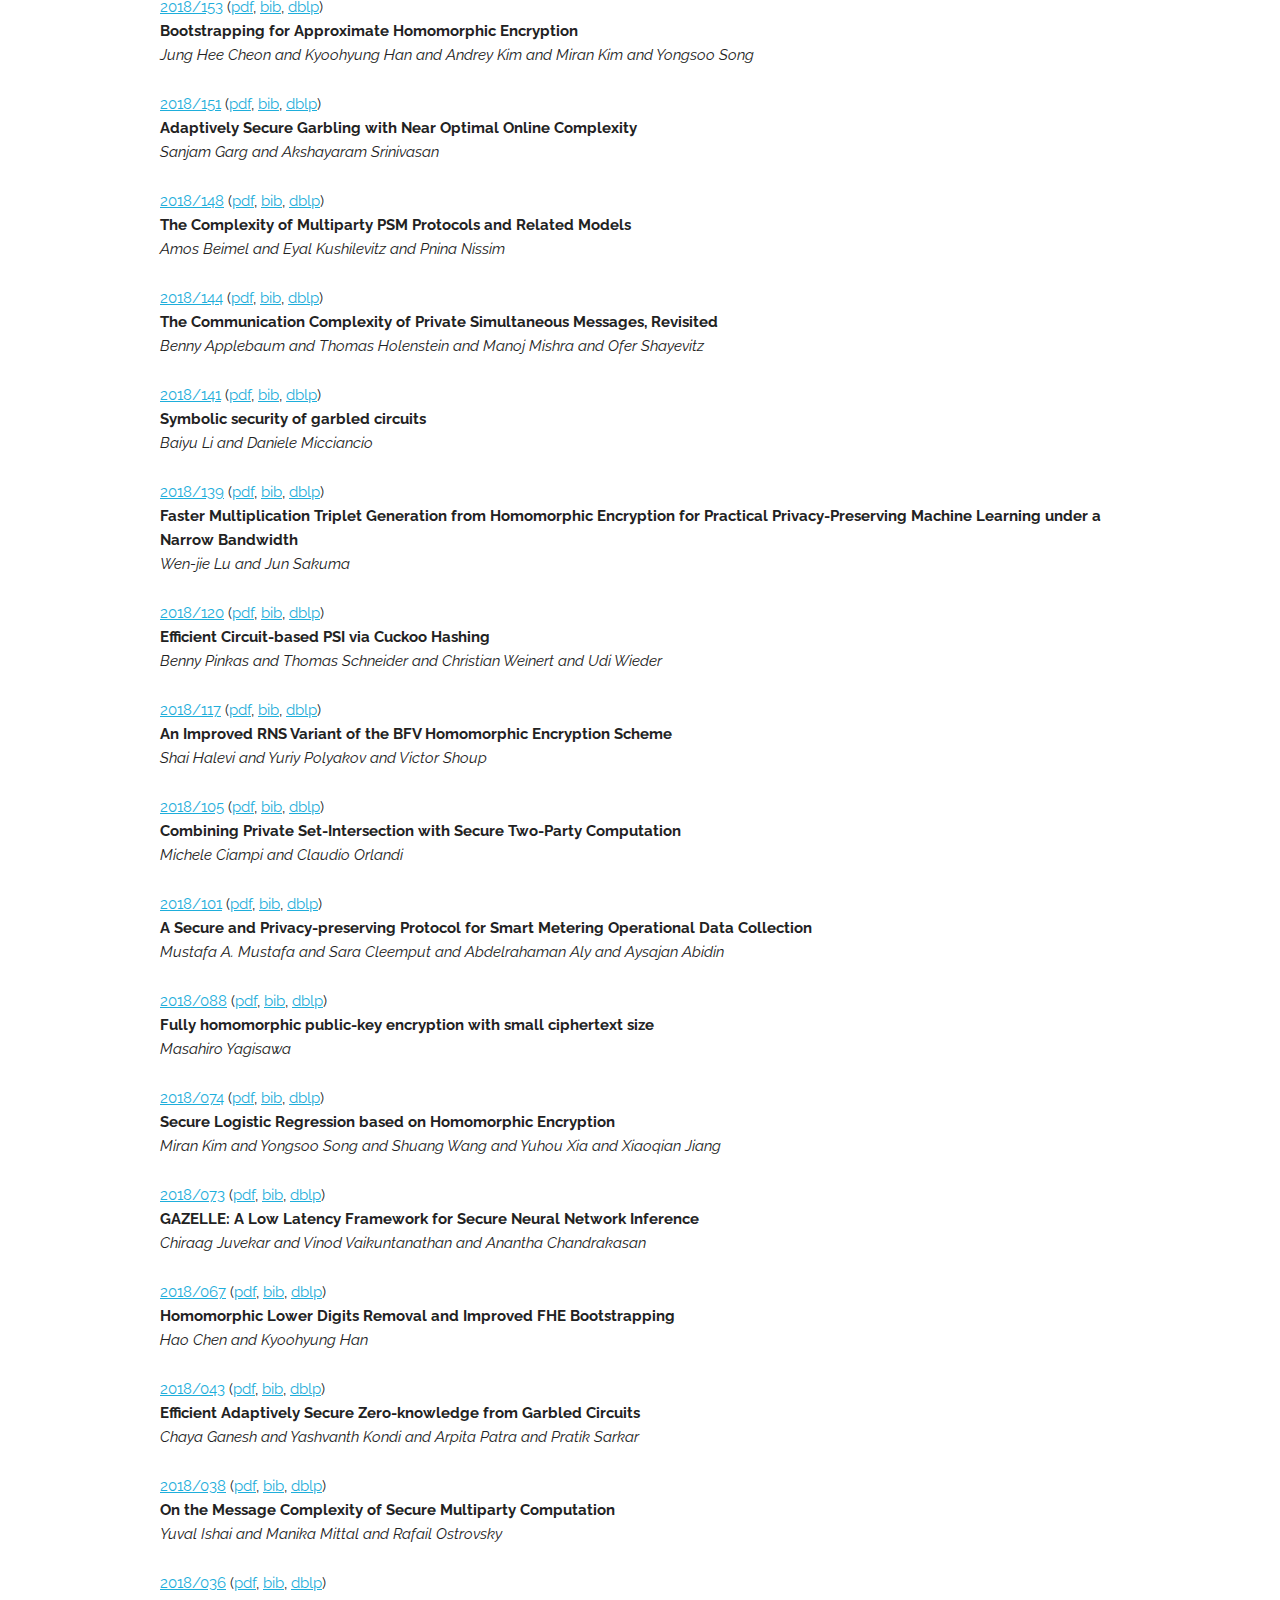
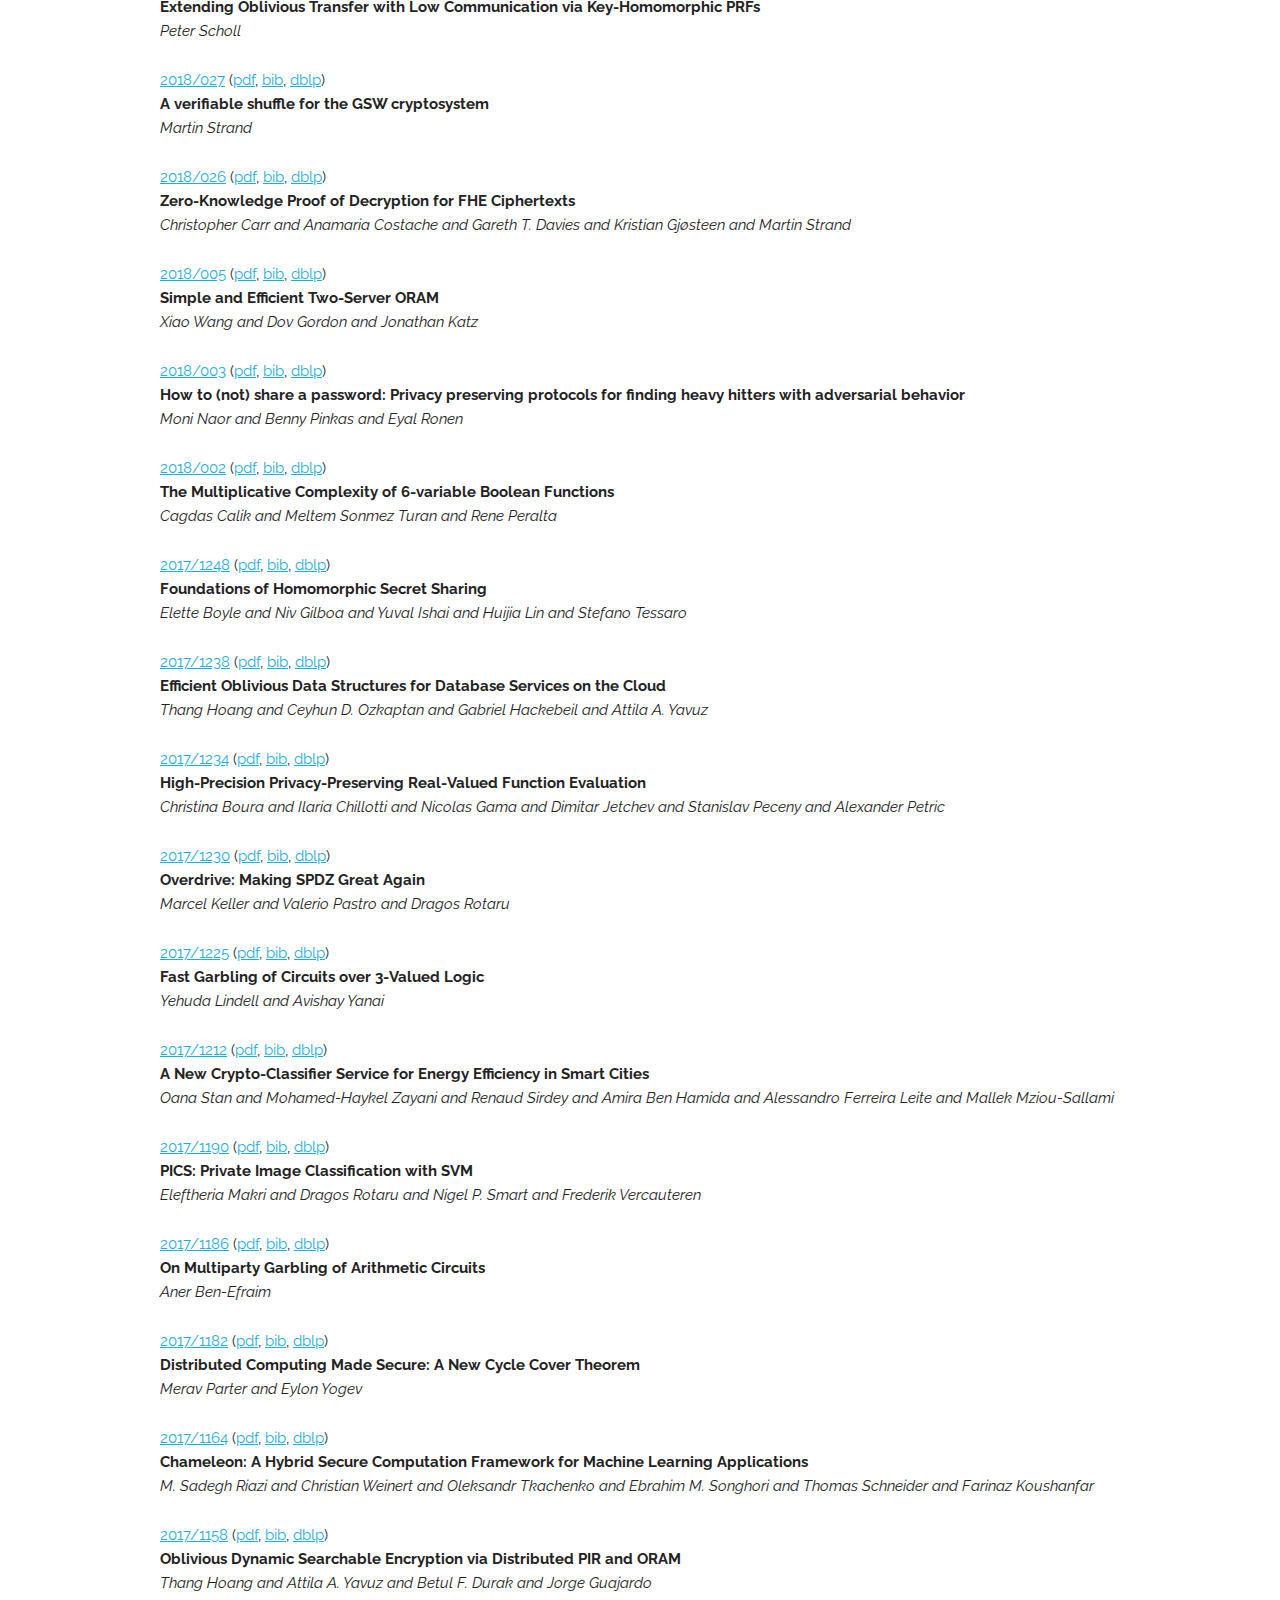
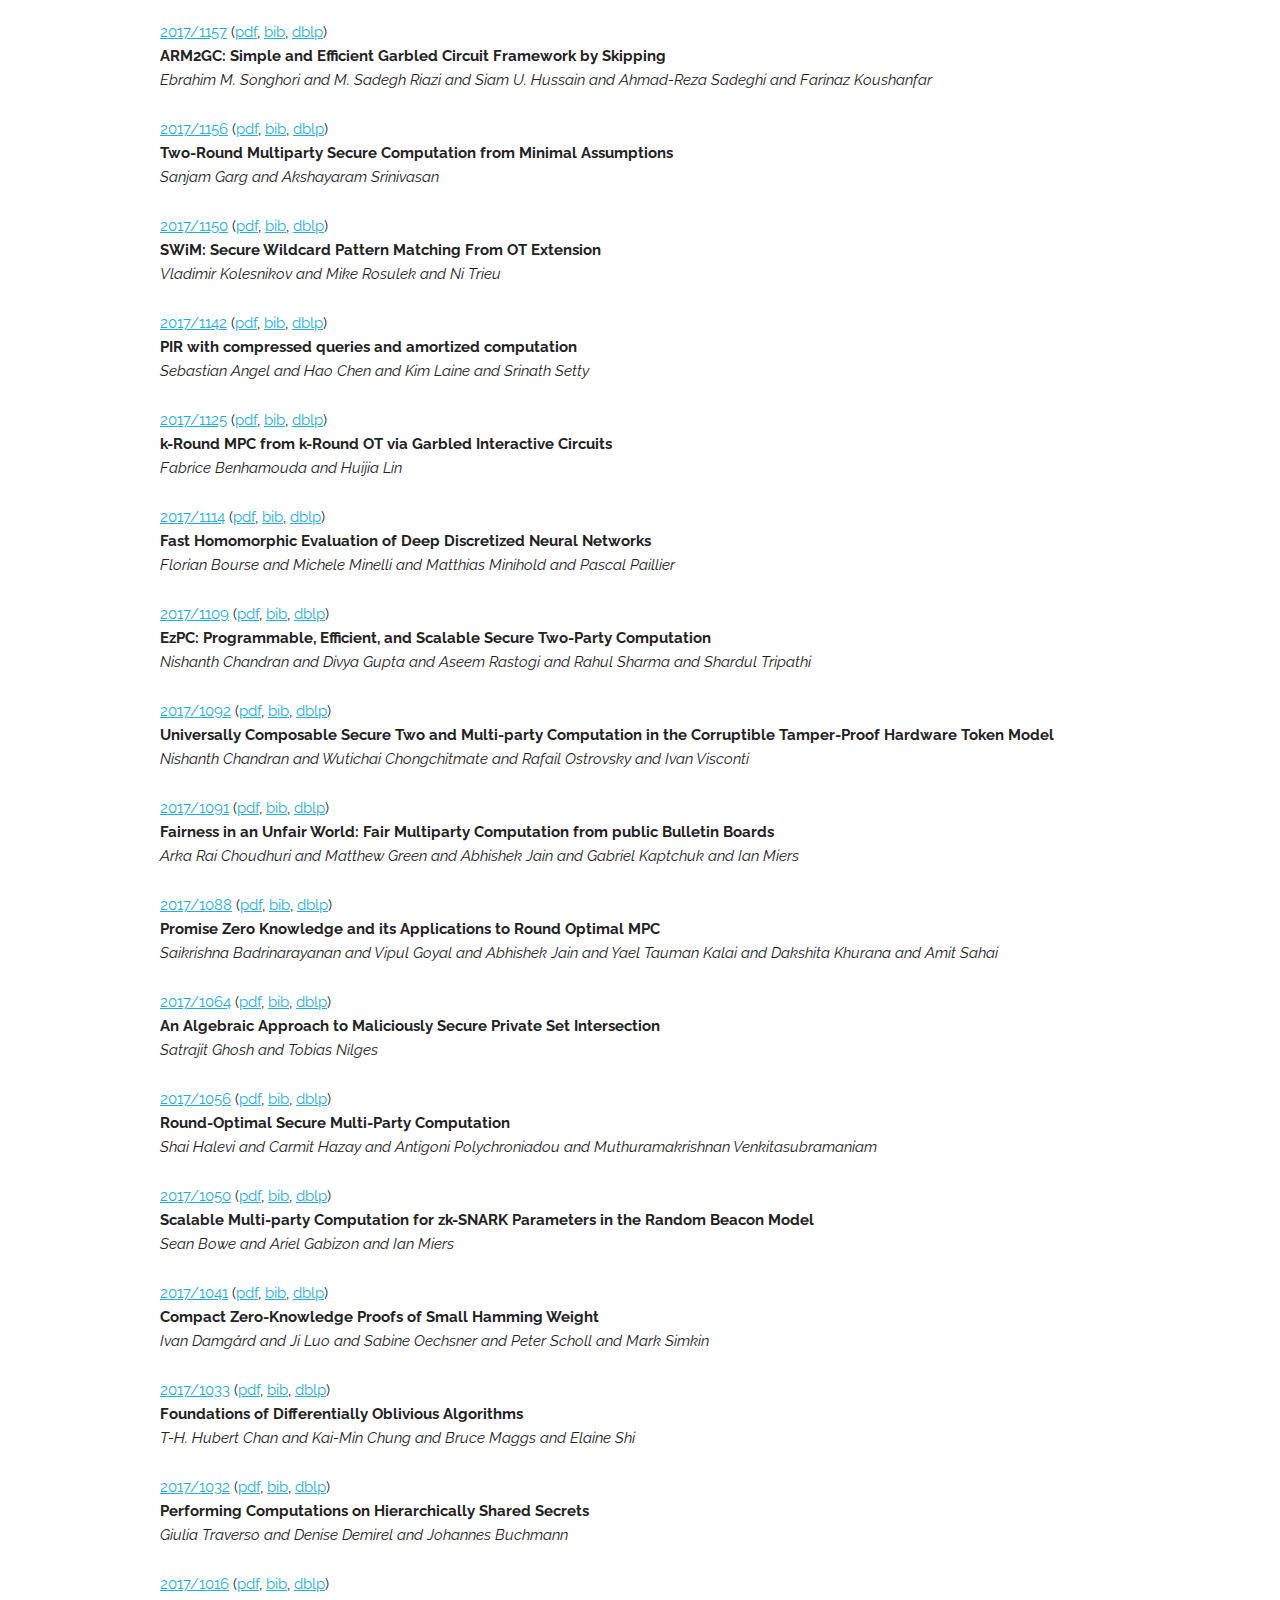
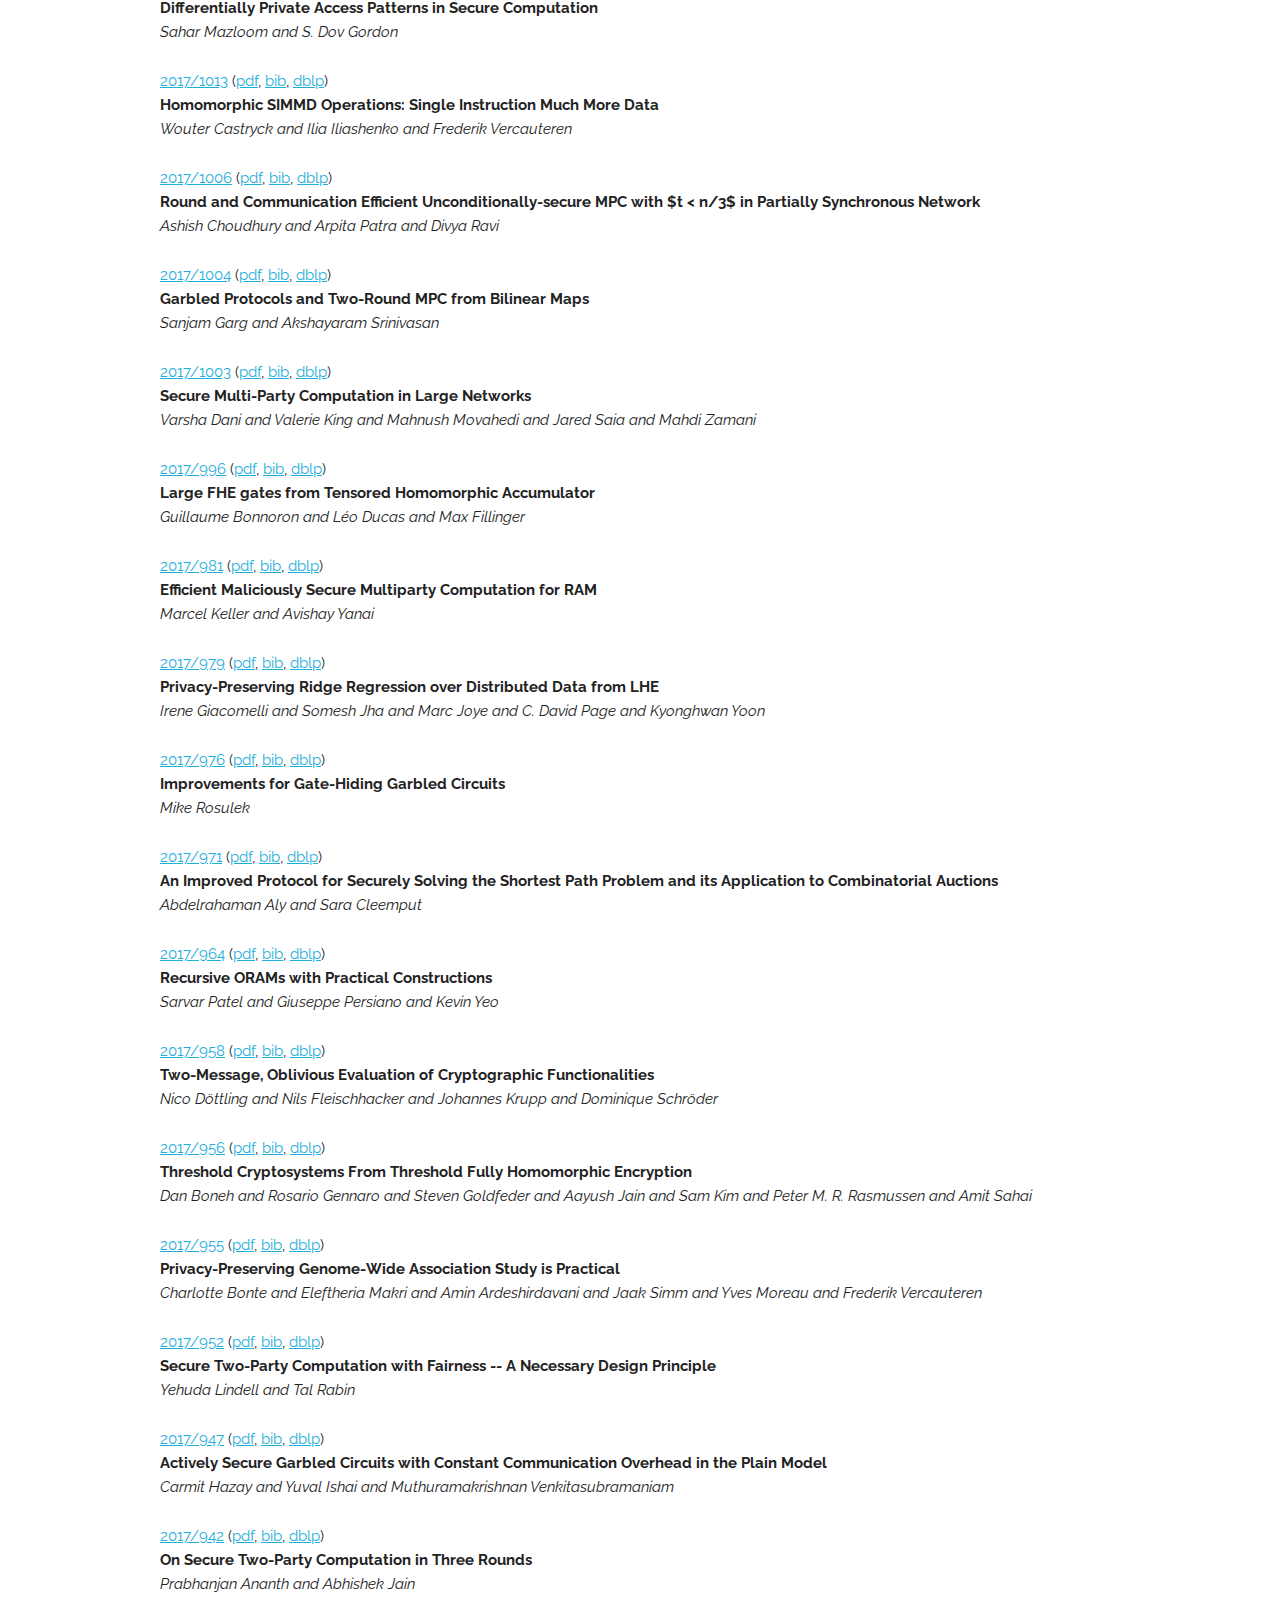
==== commit 279368a2: "moved about link a little out of the way." ====
--- a/index.html
+++ b/index.html
@@ -11,15 +11,21 @@
 <body onload="init()">
   <div class="container">
     <div class="row">
-      <div class="twelve columns" id="main-div" style="margin-top: 10%">
+      <div class="ten columns" id="main-div" style="margin-top: 10%">
         <h4>A List of Secure Computation Papers <a href="rss/list.rss"><img src="images/feed-icon-14x14.png" alt="rss-icon"></a></h4>
+      </div>
+      <div class="two columns" id="about-div">
         <p>
         <small><a href="about.html">about this site</a></small>
         </p>
-        <p>
-          <input type="text" name="search" id="search-input" placeholder="Search..." onkeyup="search()"><br/>
-        </p>
       </div>
+    </div>
+    <div class="row">
+      <div class="twelve columns" id="search-div">
+      <p>
+        <input type="text" name="search" id="search-input" placeholder="Search..." onkeyup="search()"><br/>
+      </p>
+      <div>
     </div>
     <div class="row">
       <div class="twelve columns" id="list-div">
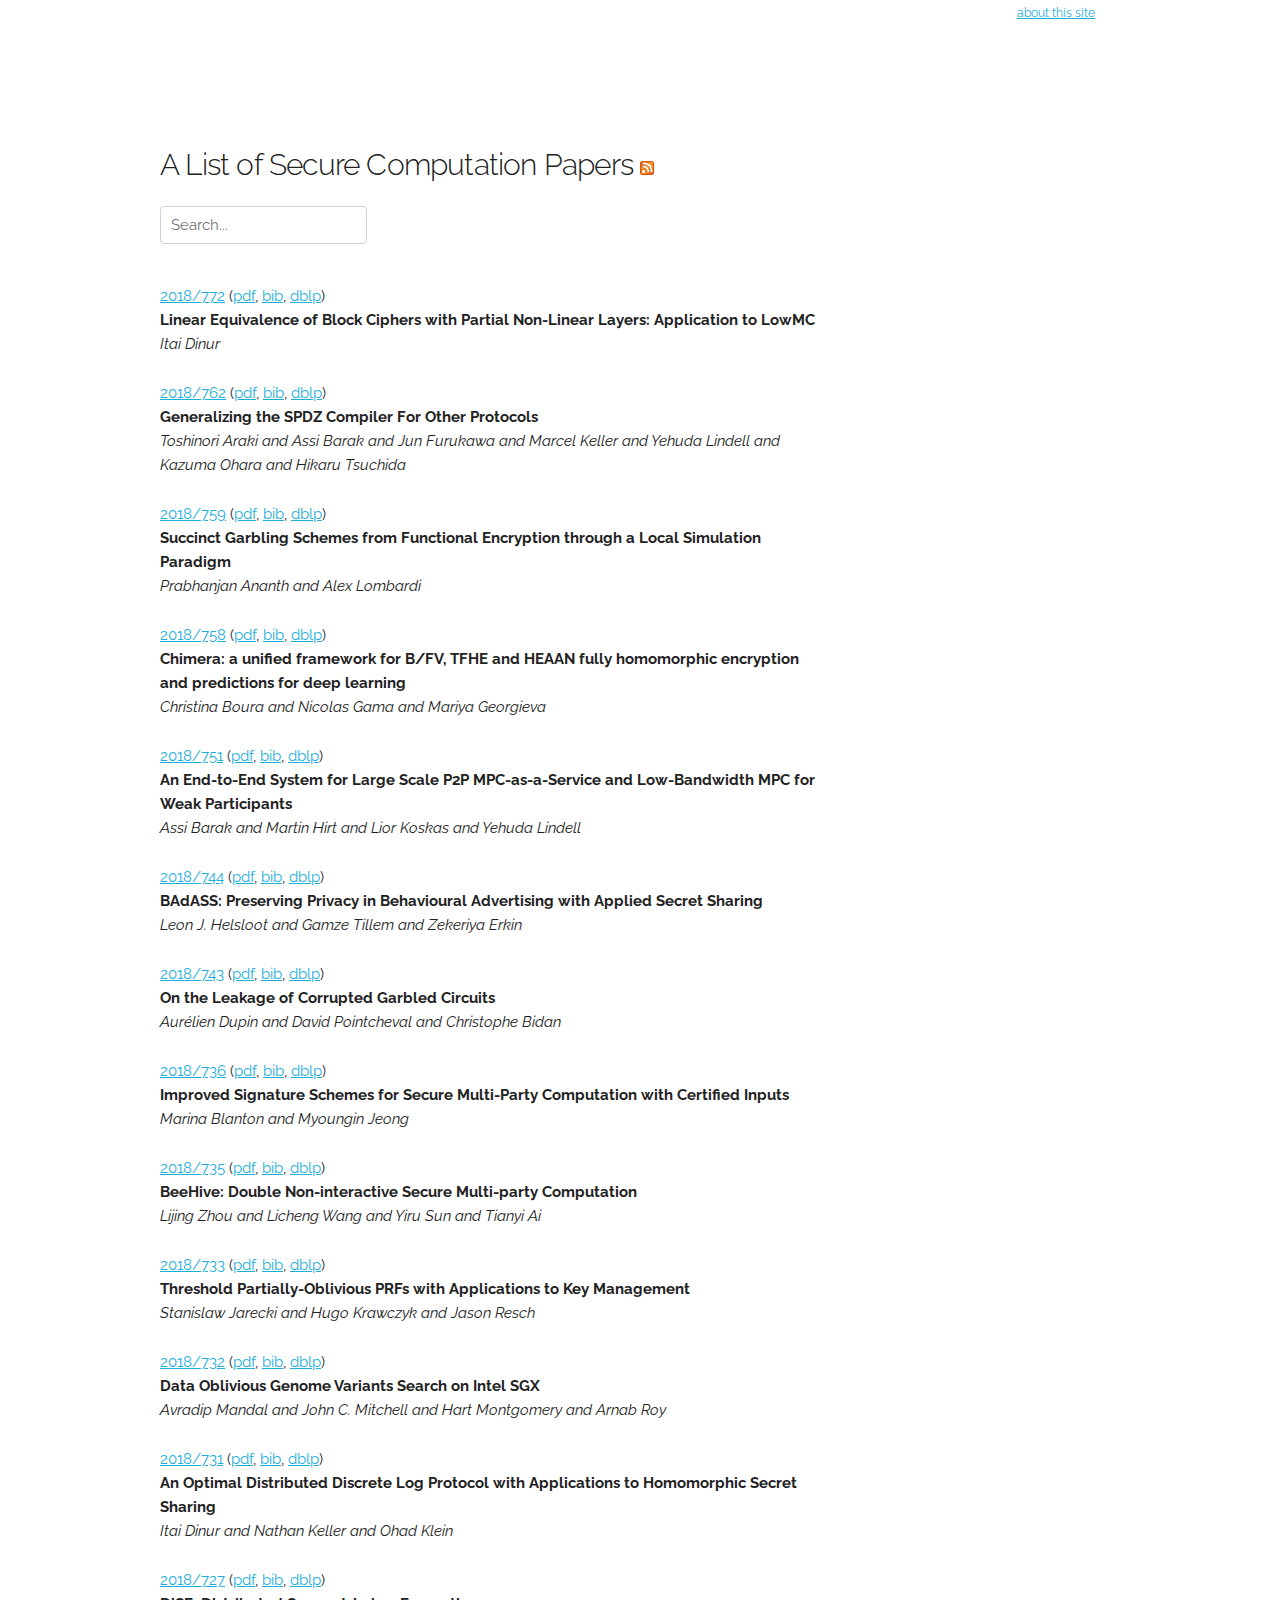
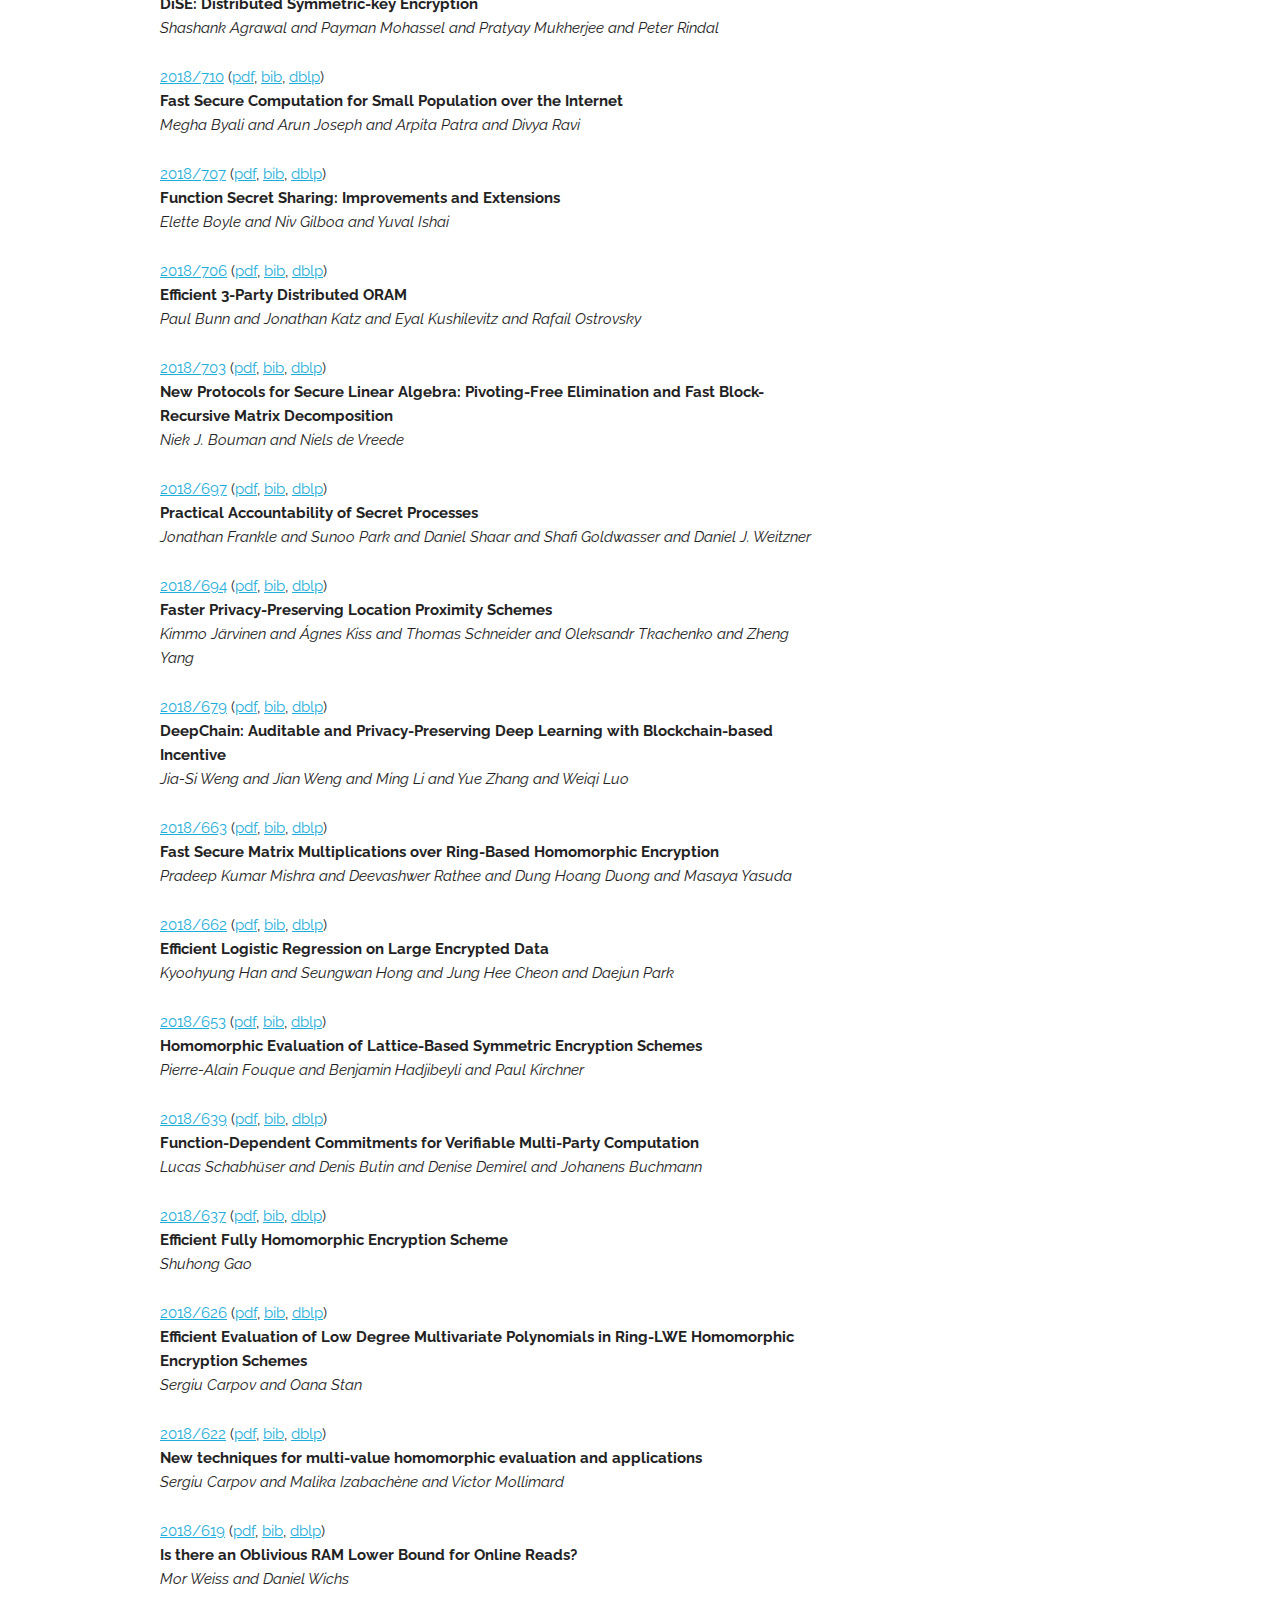
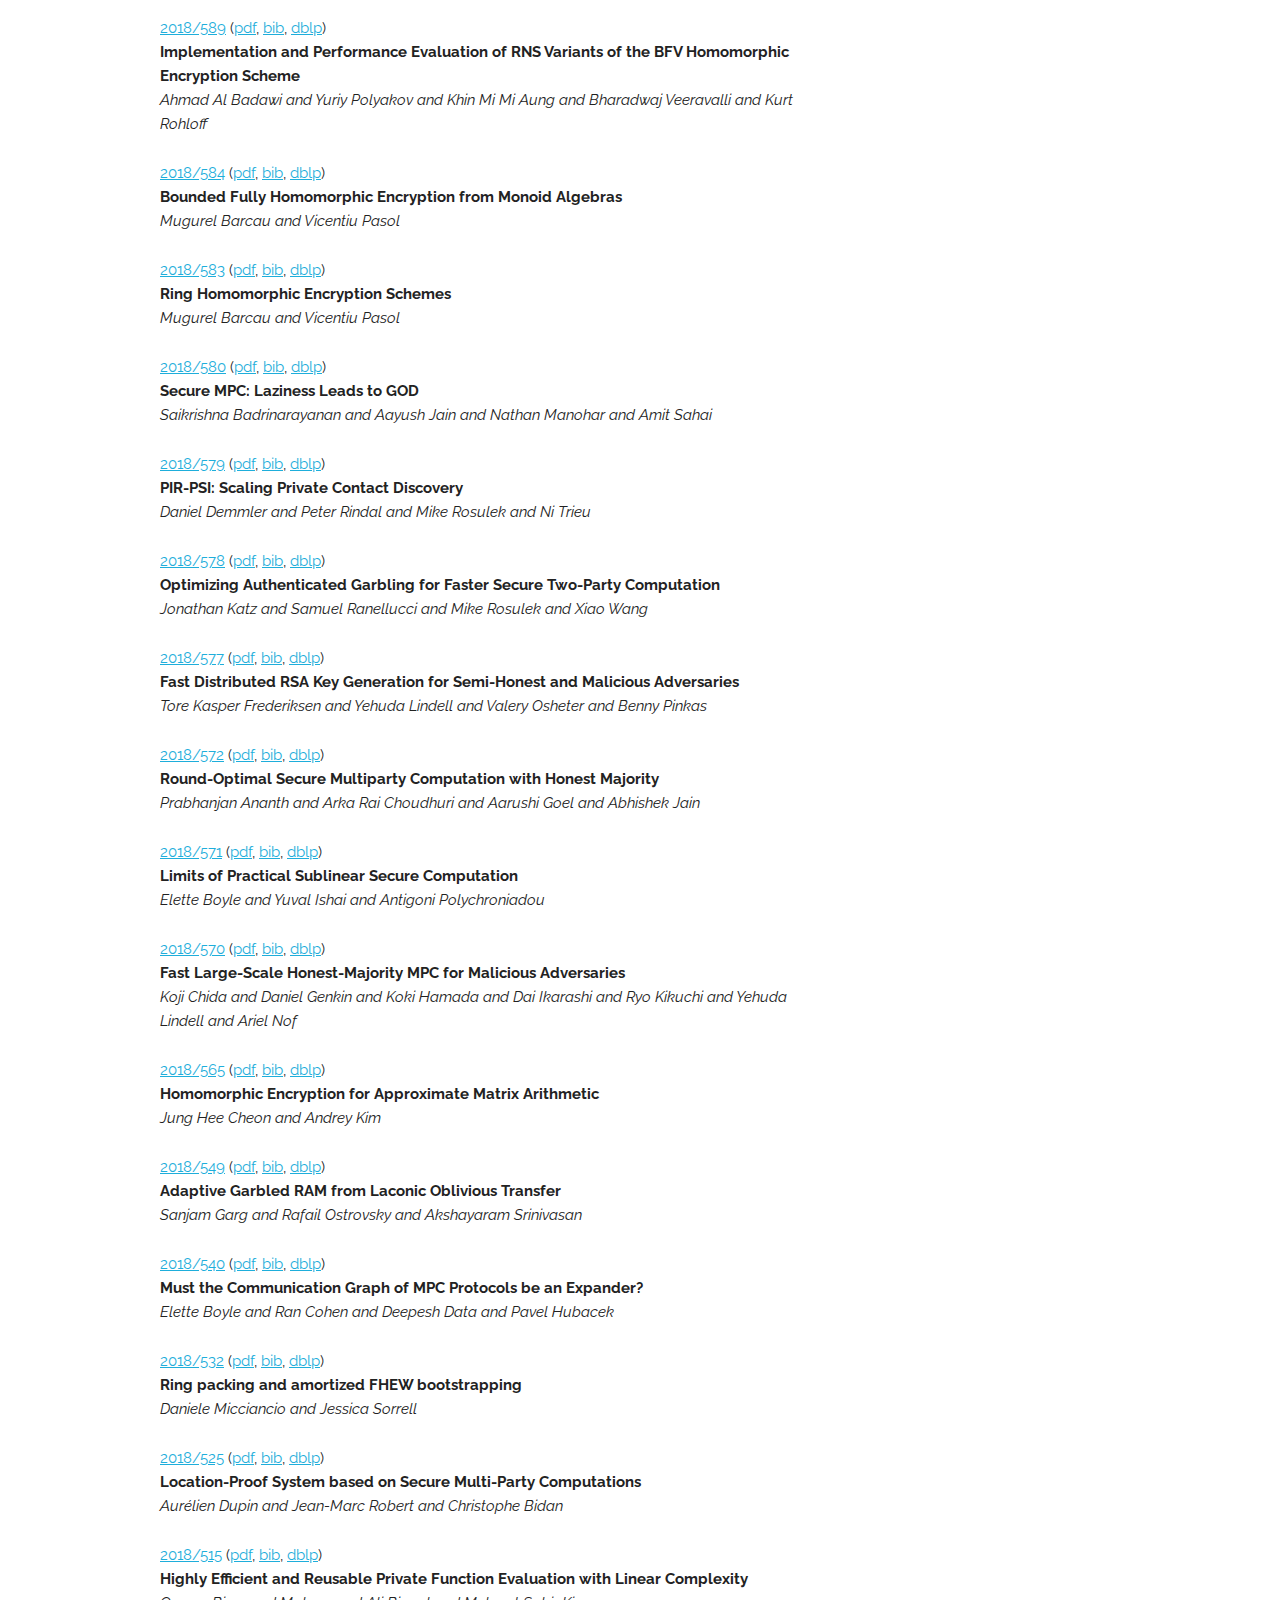
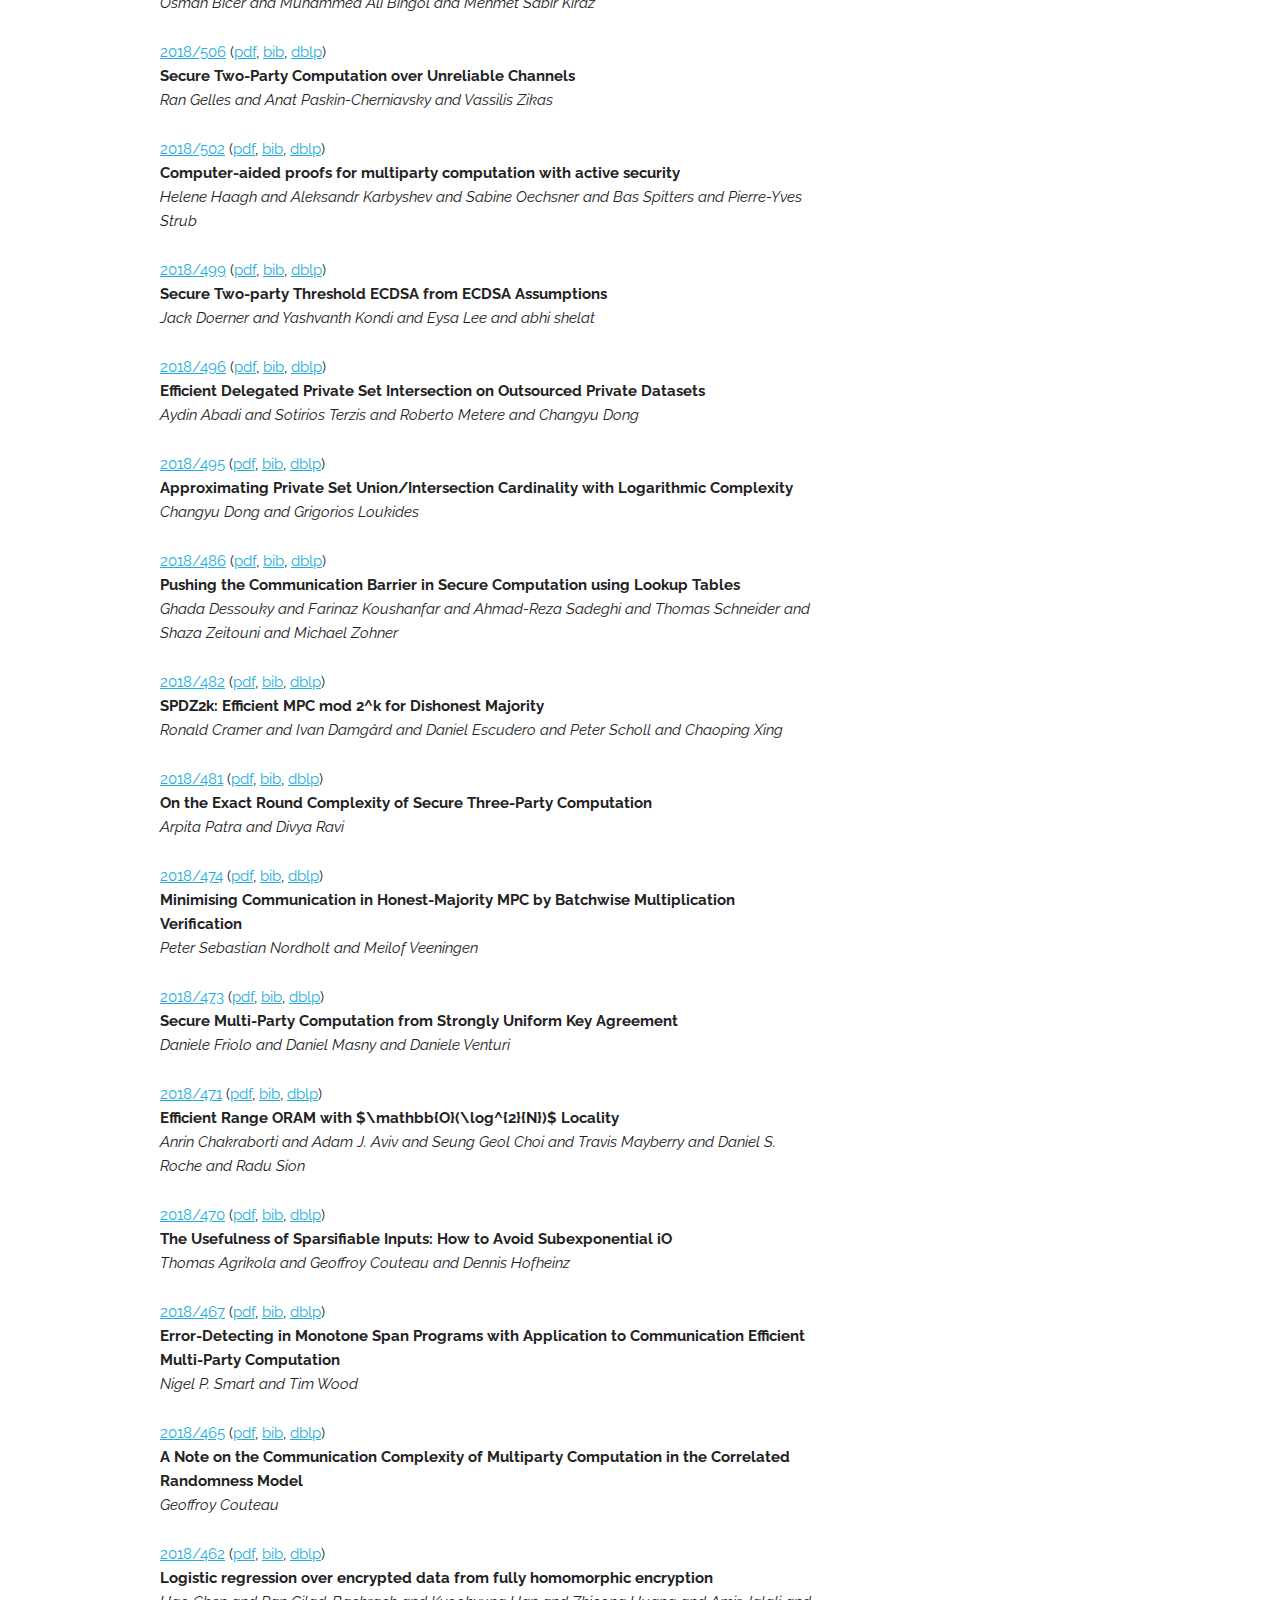
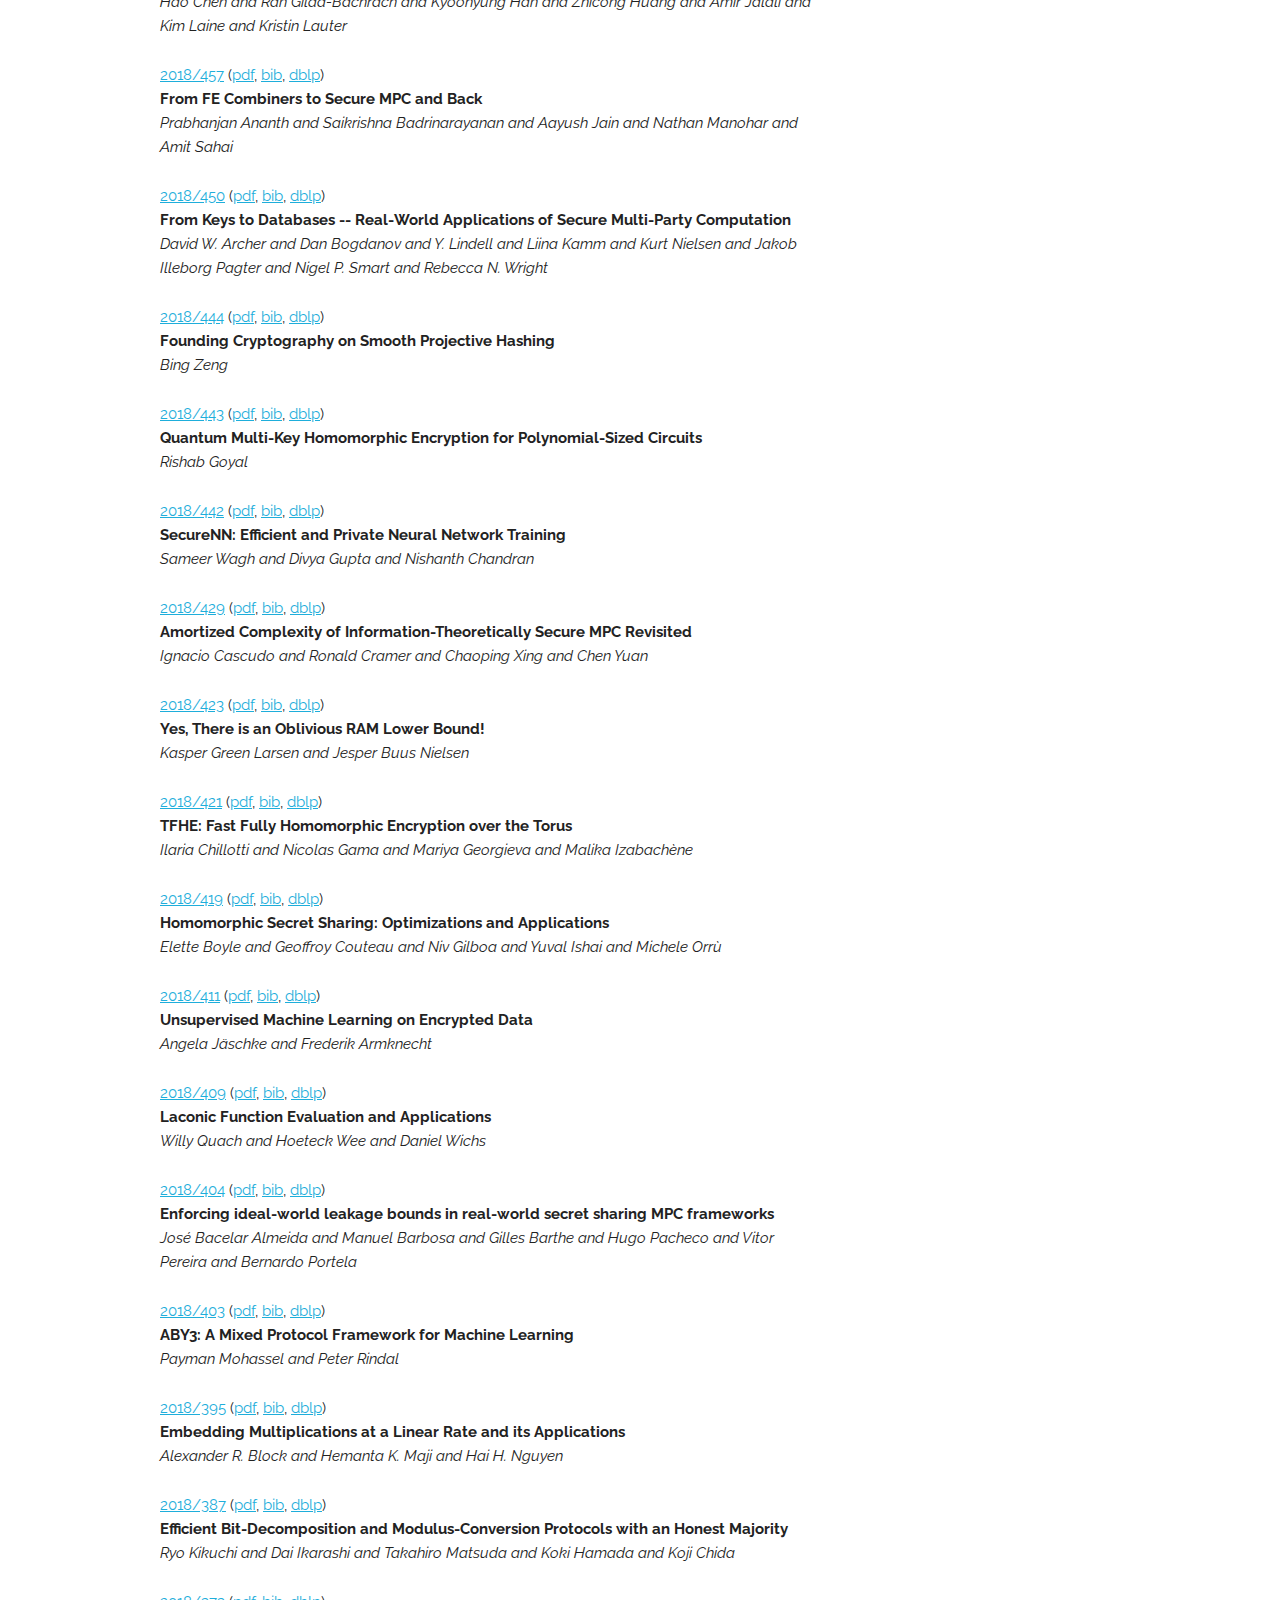
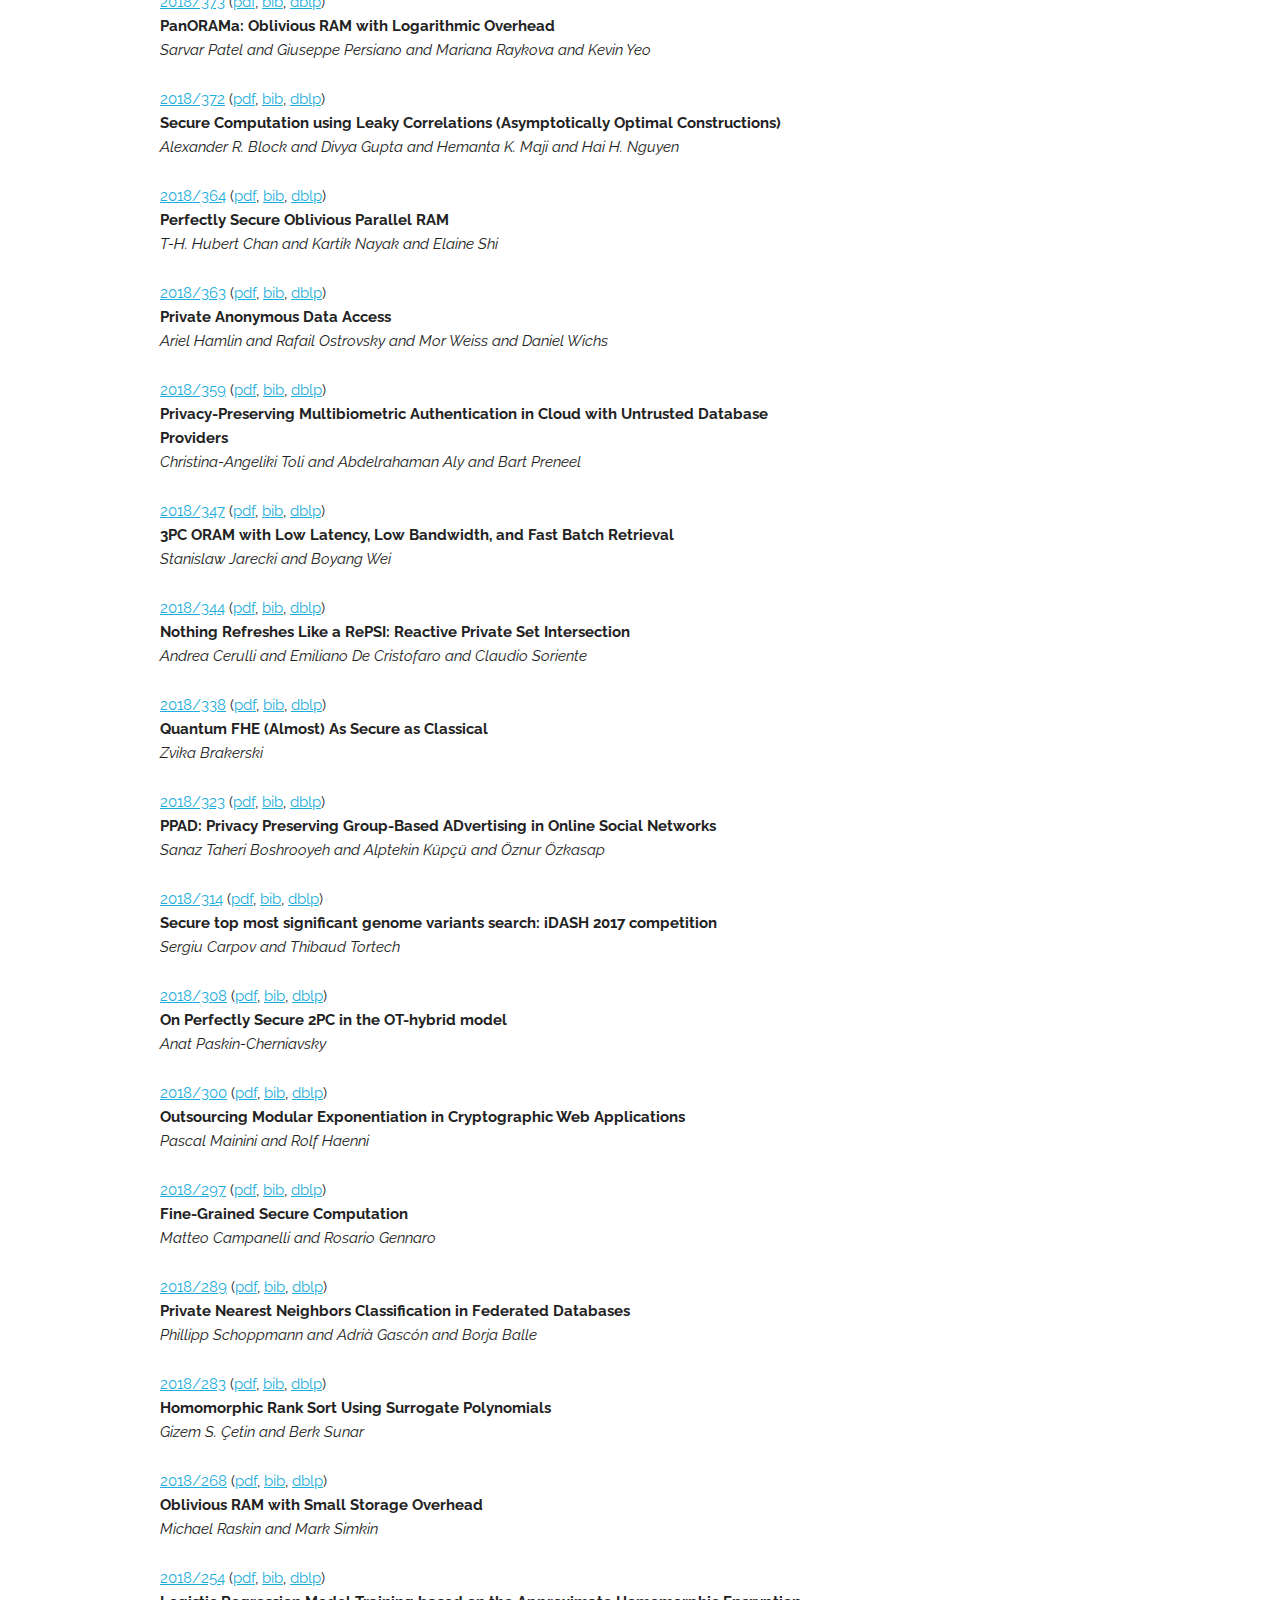
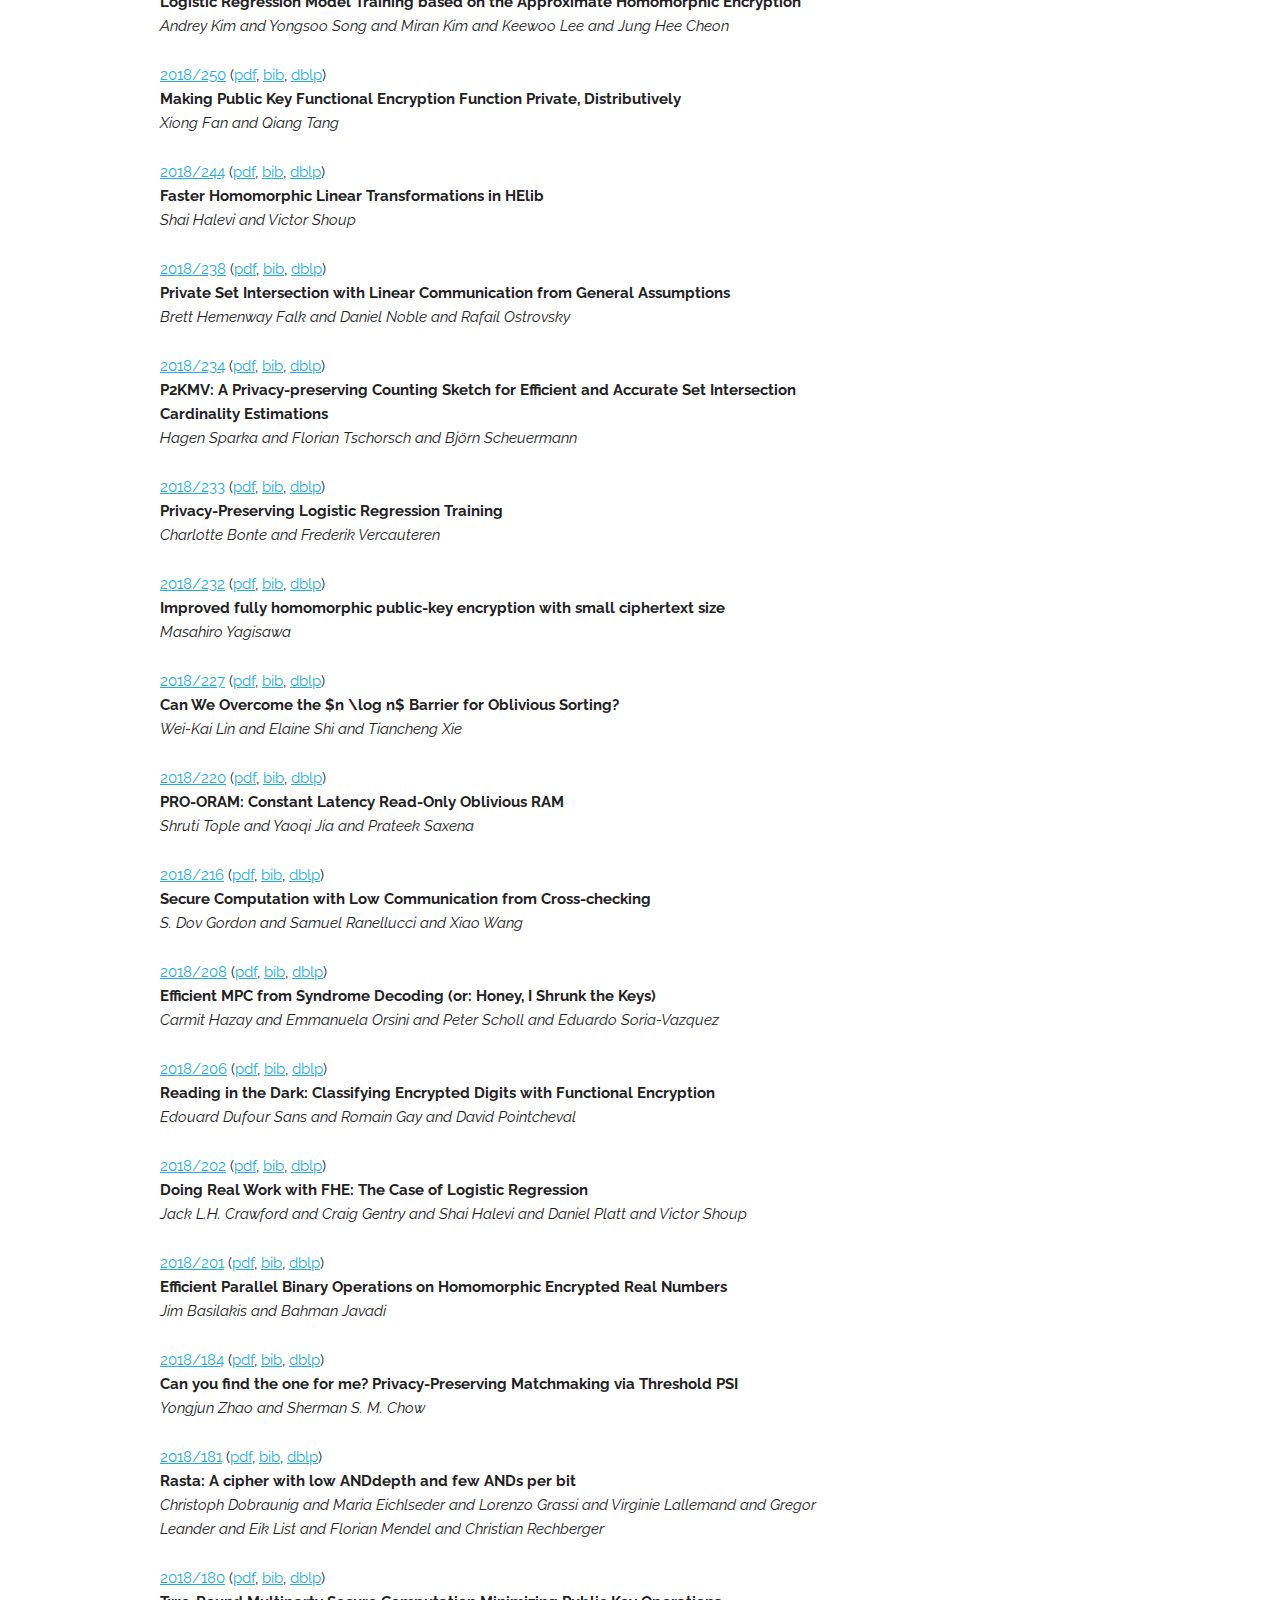
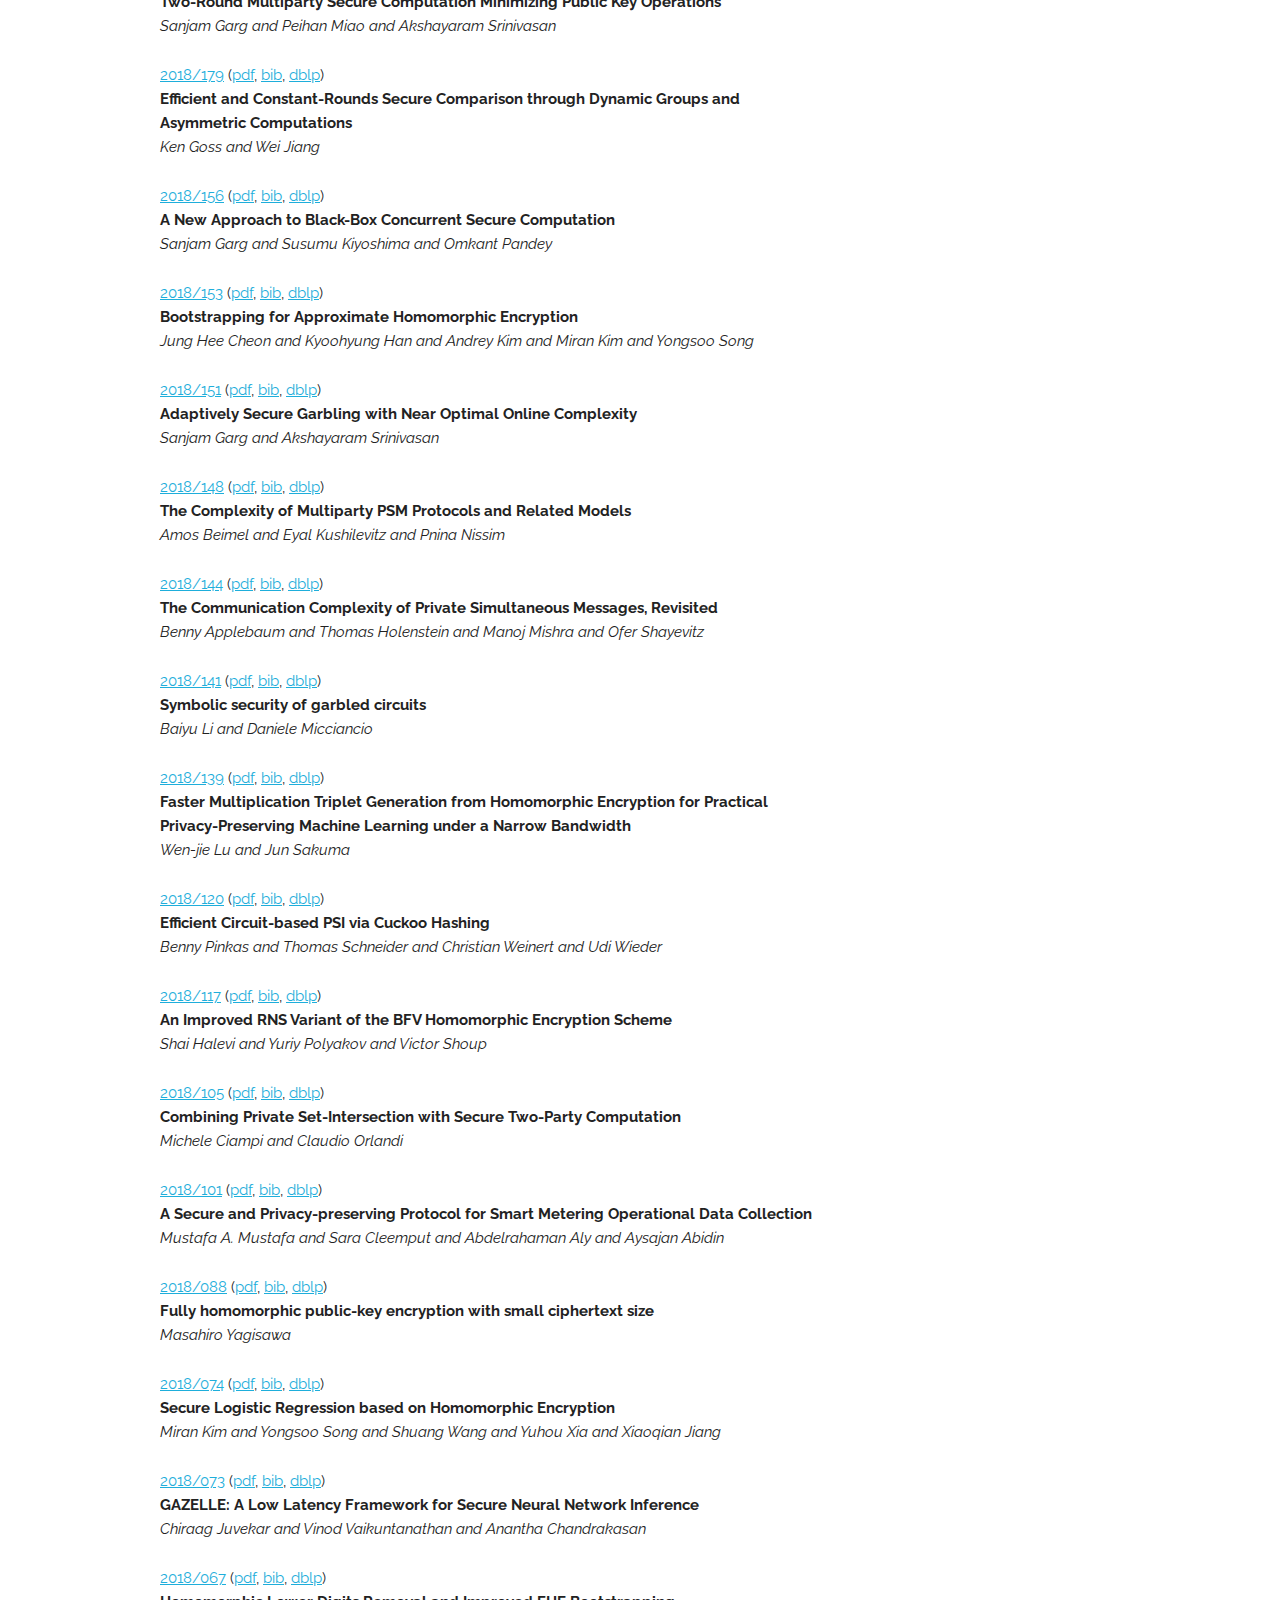
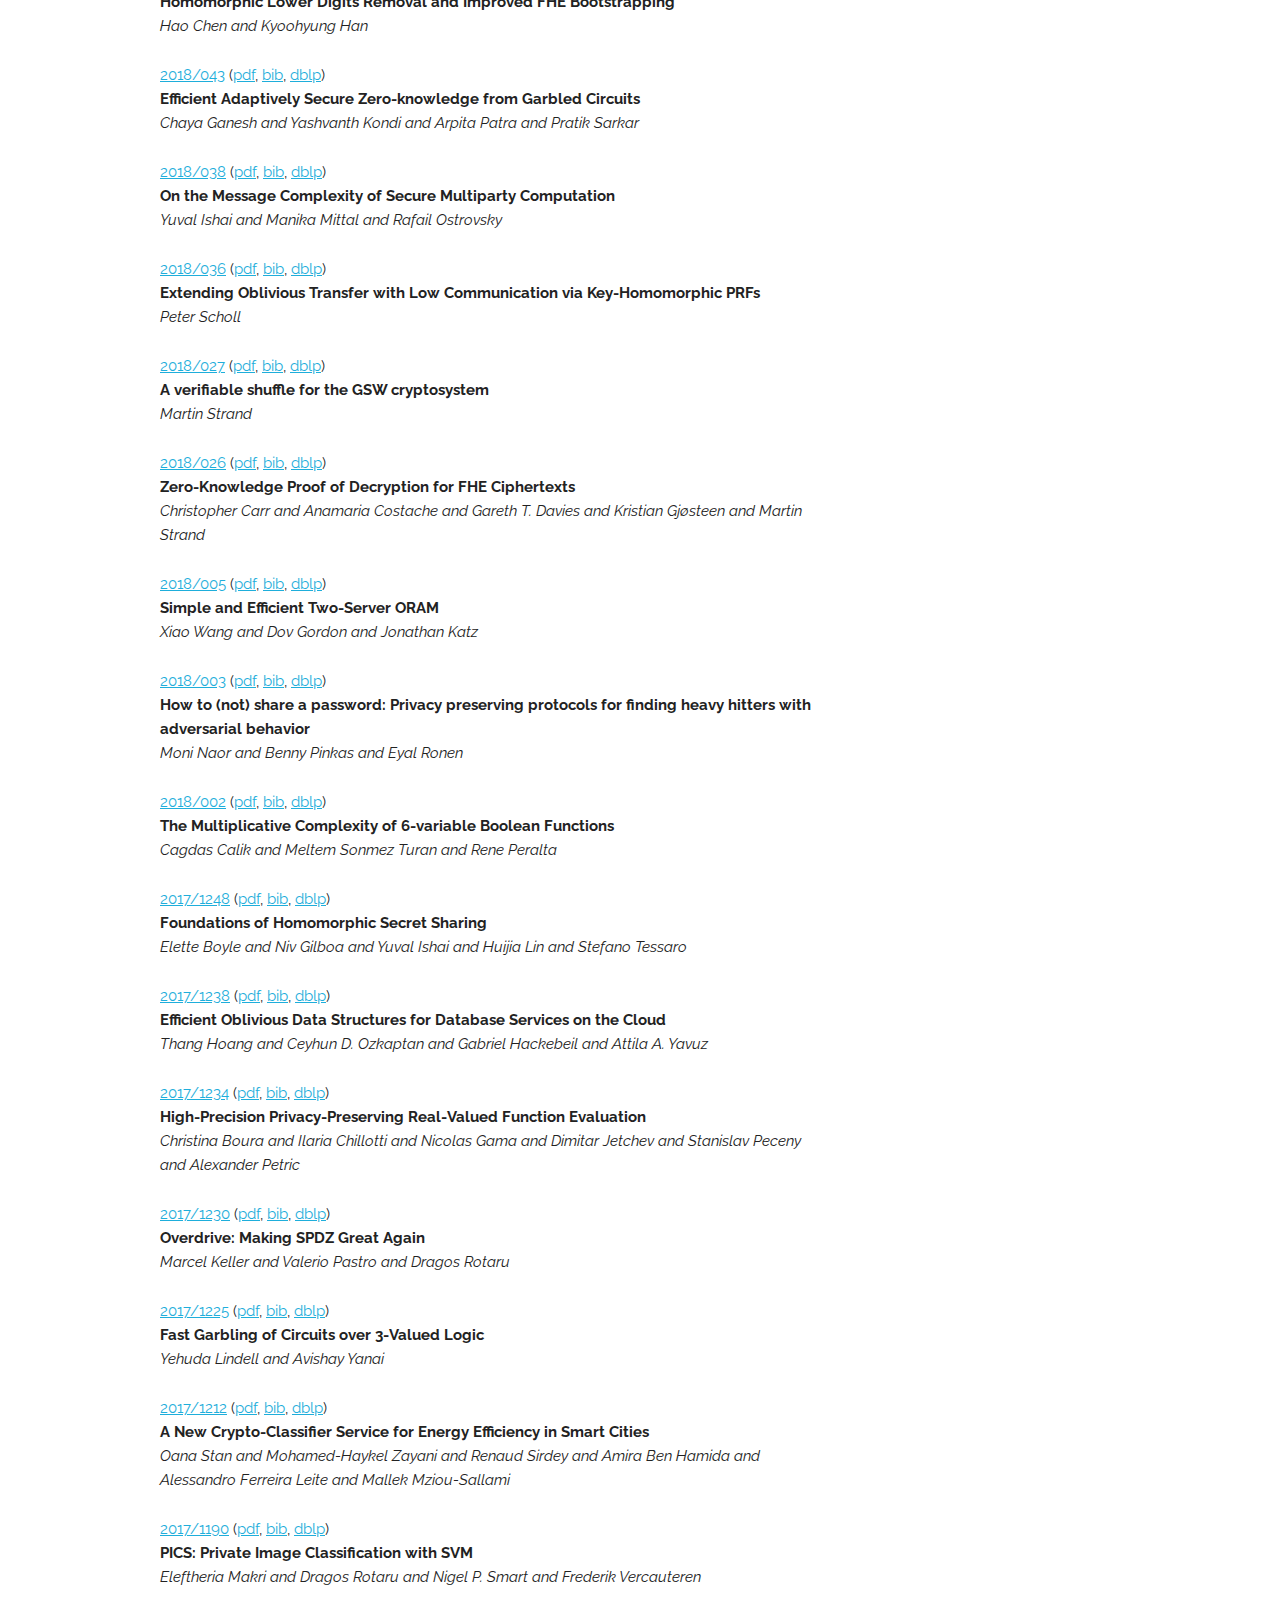
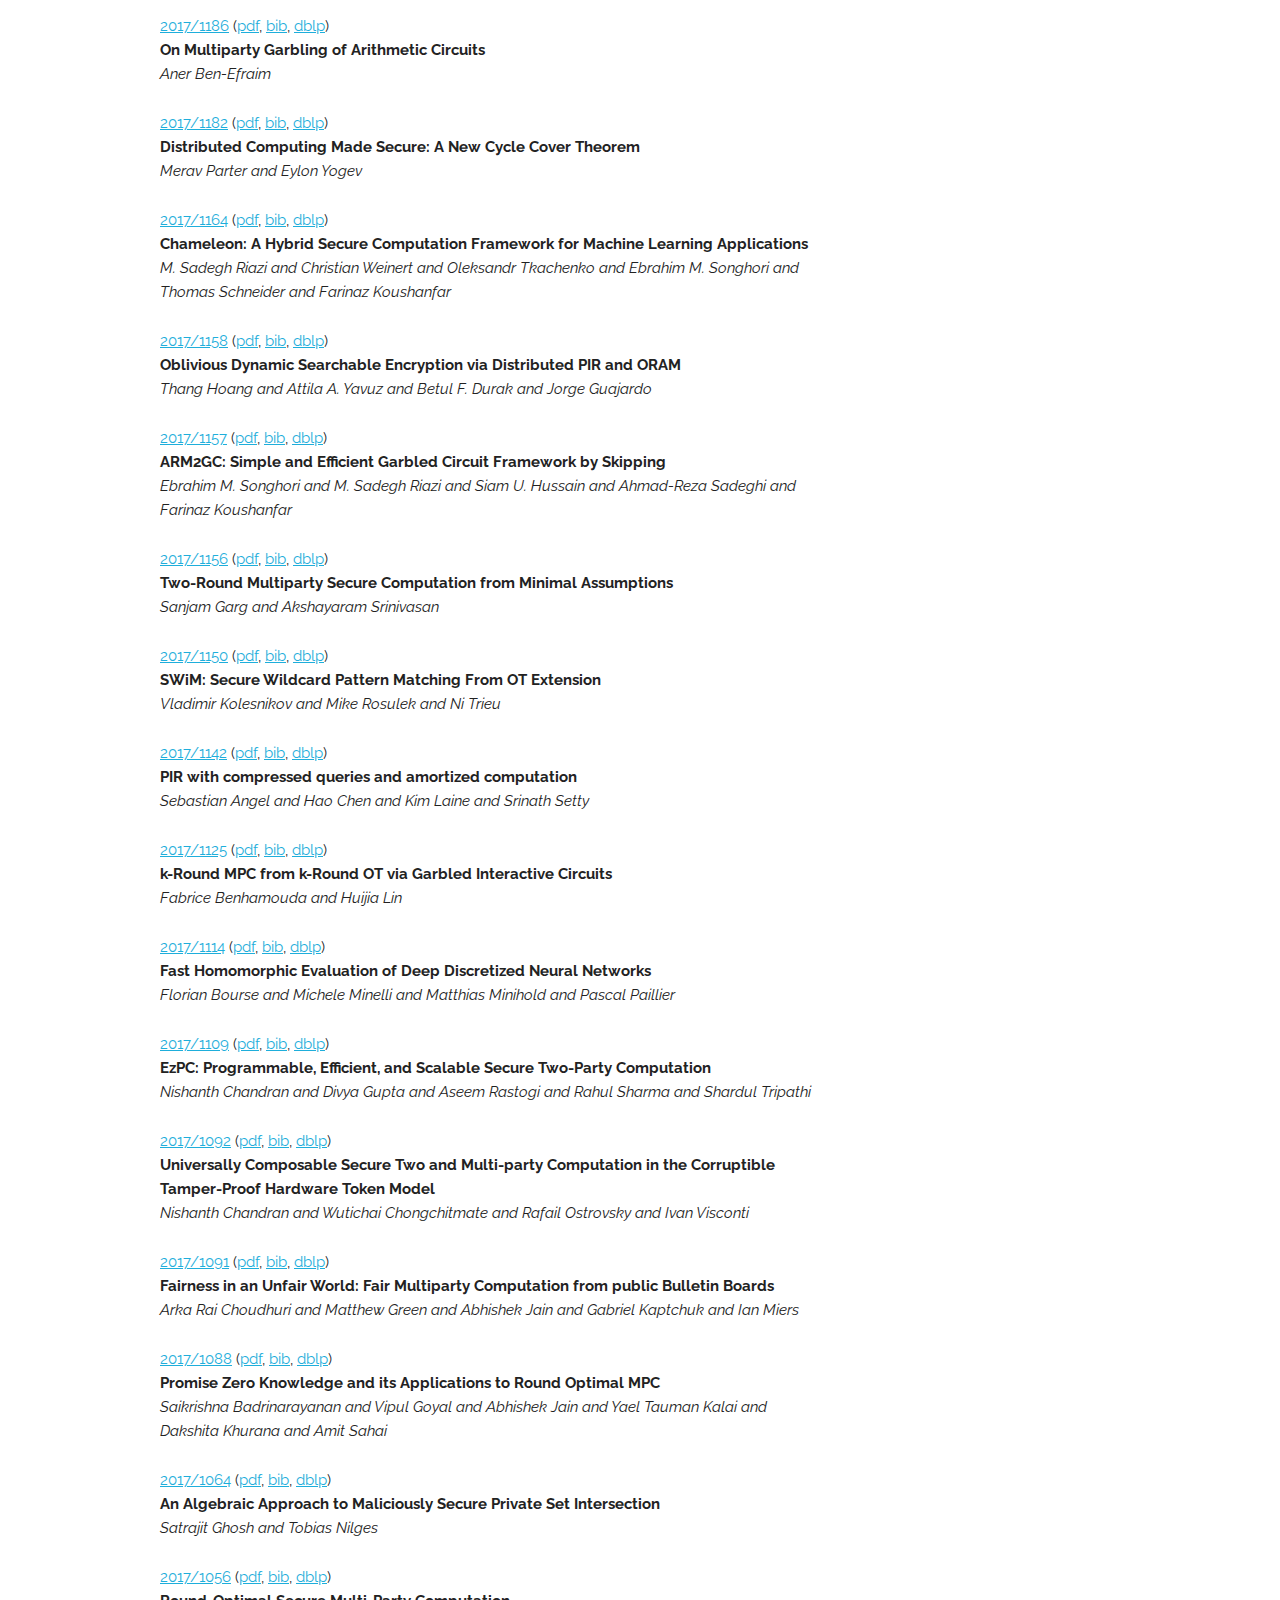
==== commit 343e4303: "Some small fixes." ====
--- a/index.html
+++ b/index.html
@@ -4,31 +4,35 @@
   <meta charset="utf-8">
   <title>Secure Computation Papers</title>
   <meta name="viewport" content="width=device-width, initial-scale=1">
-  <link href="//fonts.googleapis.com/css?family=Raleway:400,300,600" rel="stylesheet" type="text/css">
+  <link href="https://fonts.googleapis.com/css?family=Raleway:400,300,600" rel="stylesheet" type="text/css">
   <link rel="stylesheet" href="css/normalize.min.css">
   <link rel="icon" type="image/png" href="images/favicon.png">
 </head>
 <body onload="init()">
   <div class="container">
     <div class="row">
-      <div class="ten columns" id="main-div" style="margin-top: 10%">
-        <h4>A List of Secure Computation Papers <a href="rss/list.rss"><img src="images/feed-icon-14x14.png" alt="rss-icon"></a></h4>
-      </div>
-      <div class="two columns" id="about-div">
+      <div class="offset-by-ten two columns" id="about-div" style="text-align:center;">
         <p>
-        <small><a href="about.html">about this site</a></small>
+          <small><a href="about.html">about this site</a></small>
         </p>
       </div>
     </div>
     <div class="row">
-      <div class="twelve columns" id="search-div">
-      <p>
-        <input type="text" name="search" id="search-input" placeholder="Search..." onkeyup="search()"><br/>
-      </p>
-      <div>
+      <div class="ten columns" id="main-div" style="margin-top: 10%">
+        <h4>A List of Secure Computation Papers <a href="rss/list.rss"><img src="images/feed-icon-14x14.png" alt="rss-icon"></a></h4>
+      </div>      
     </div>
     <div class="row">
-      <div class="twelve columns" id="list-div">
+      <div class="ten columns" id="search-div">
+        <p>
+          <input type="text" name="search" id="search-input" placeholder="Search..." onkeyup="search()"><br/>
+        </p>
+        <div>
+        </div>
+        <div class="row">
+          <div class="ten columns" id="list-div">
+          </div>
+        </div>
       </div>
     </div>
   </div>
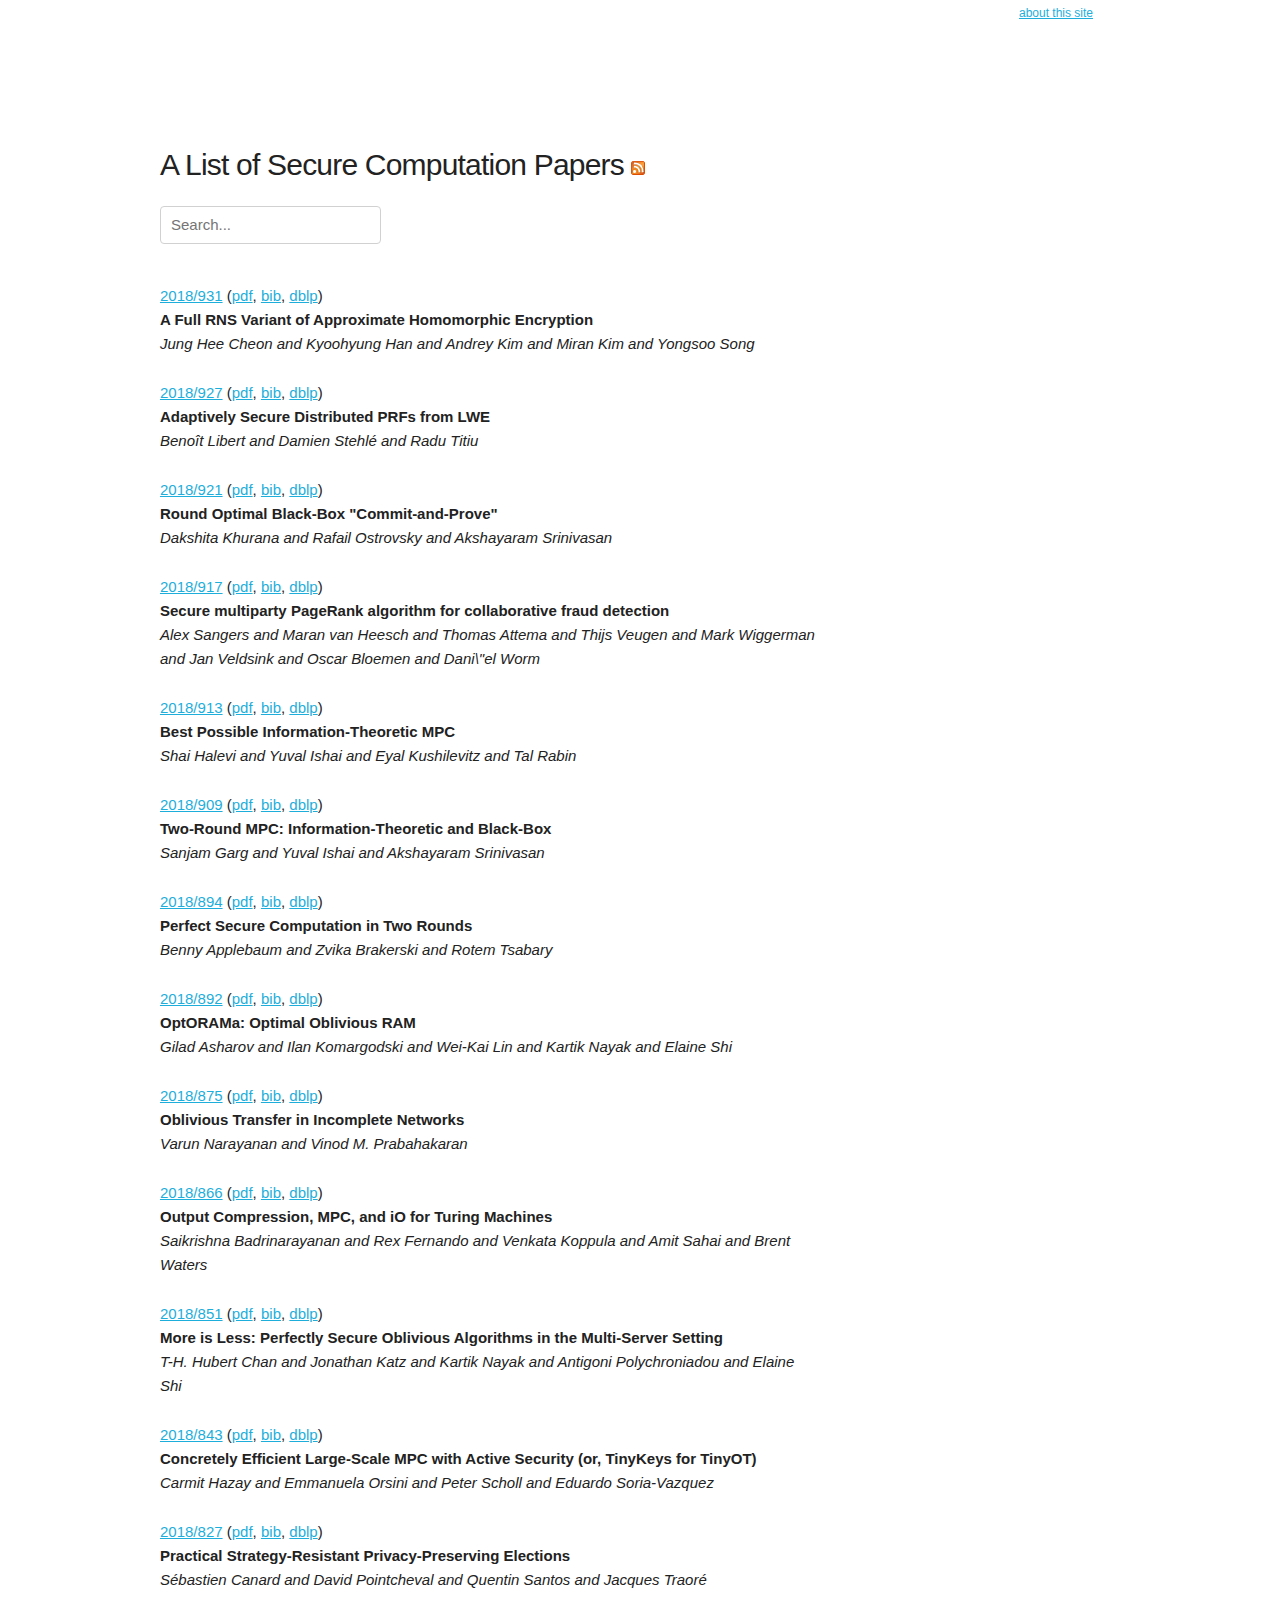
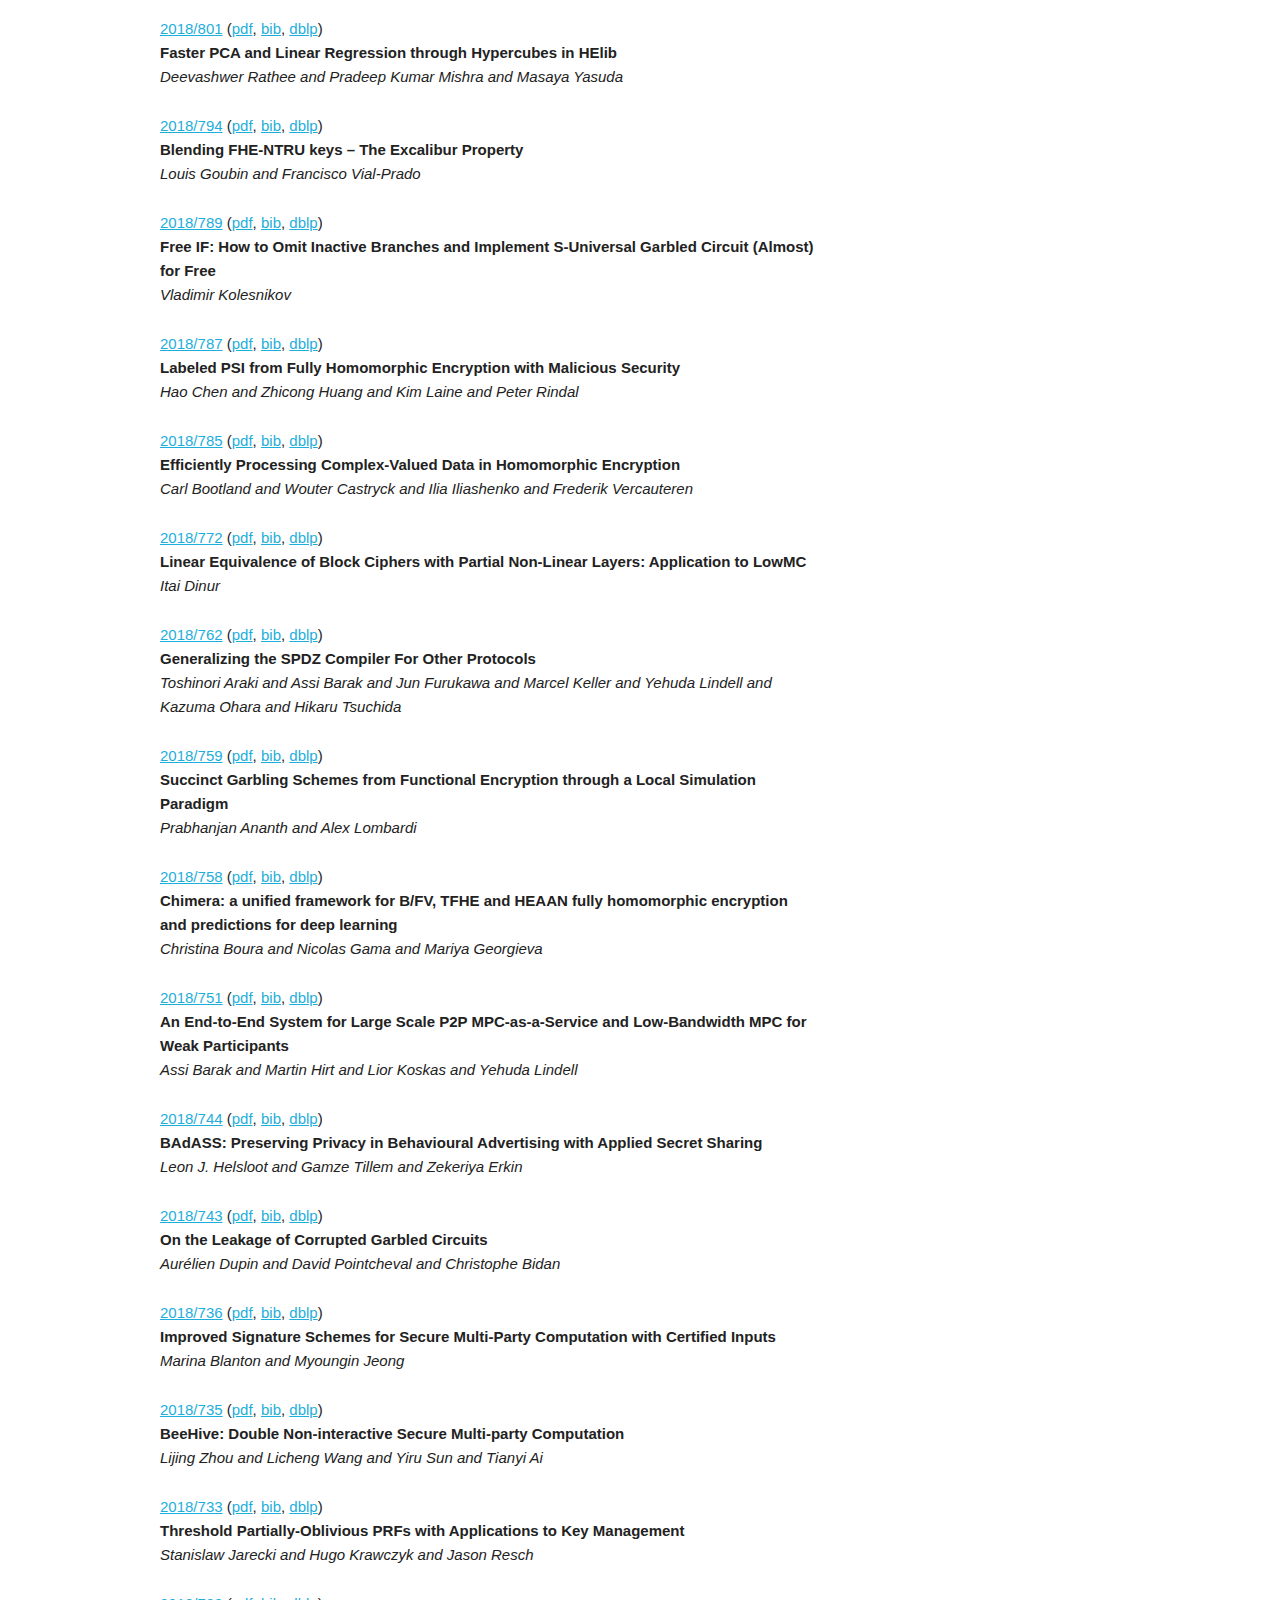
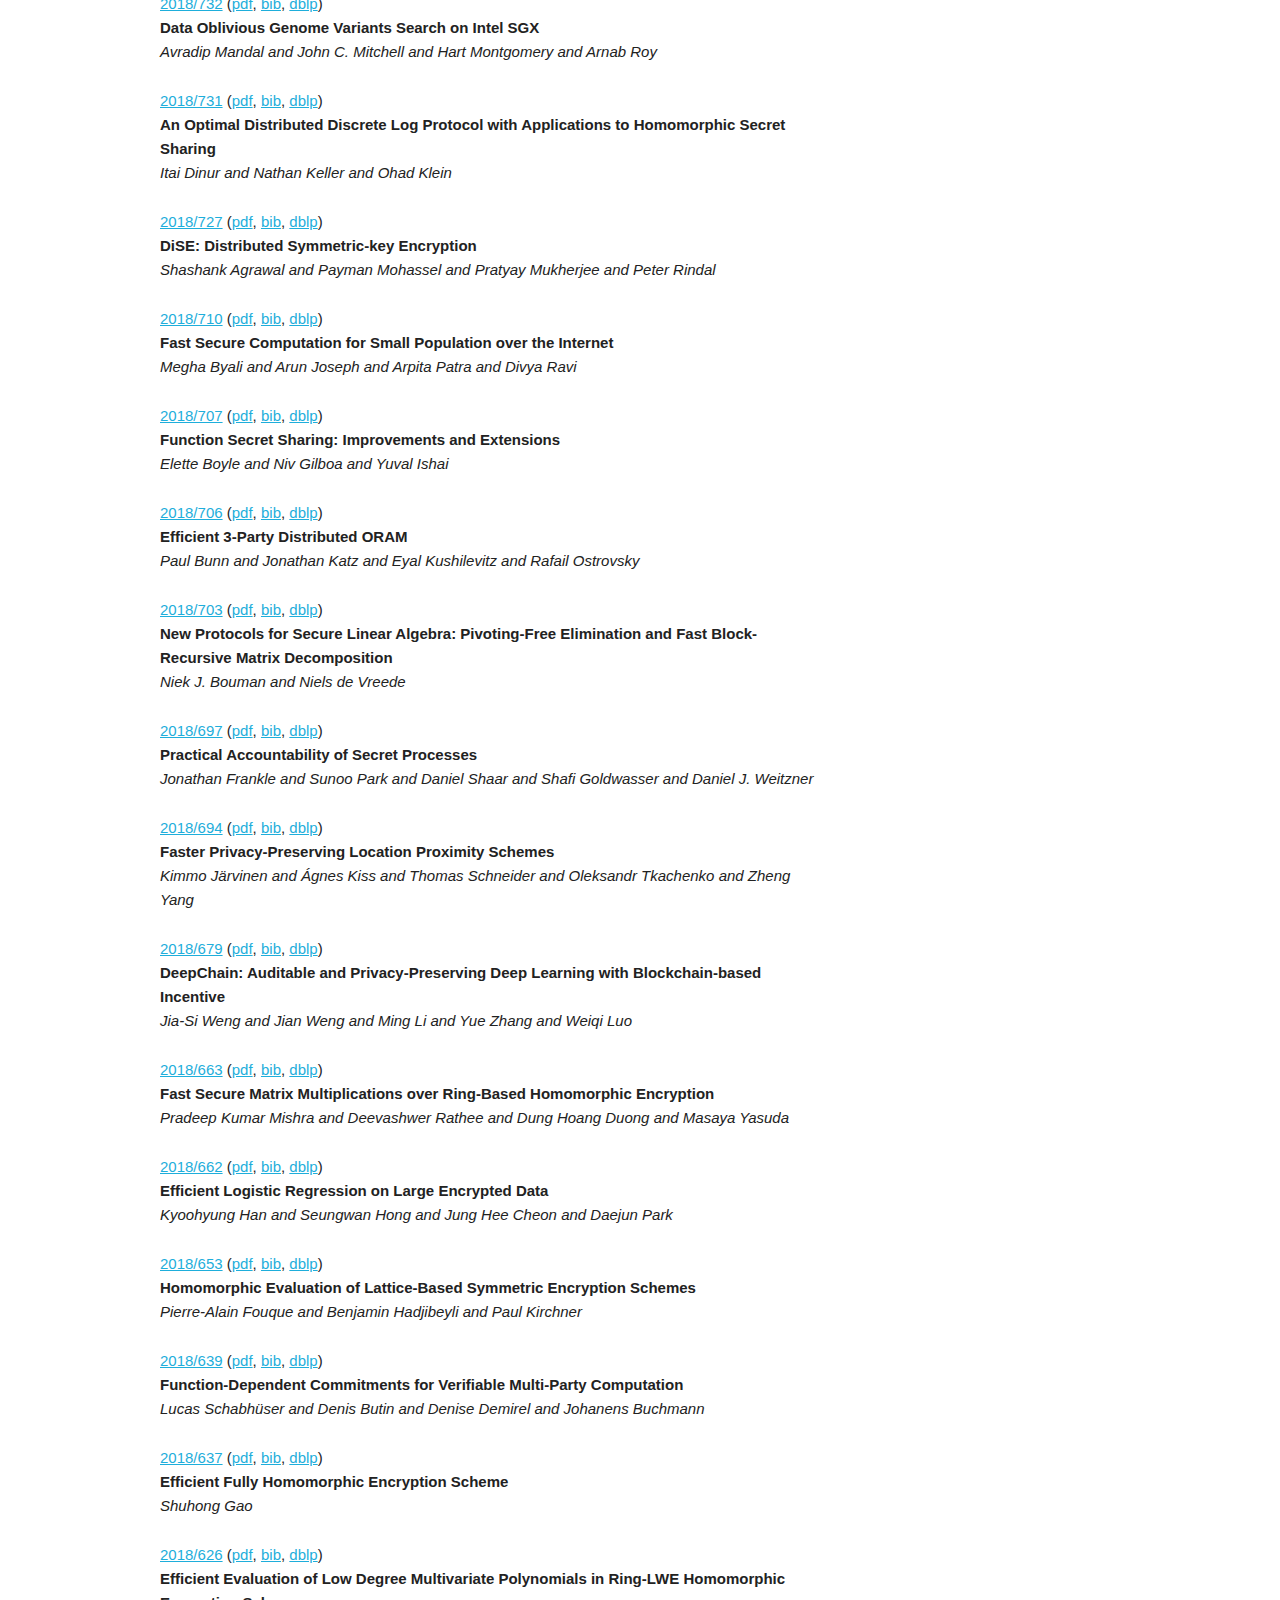
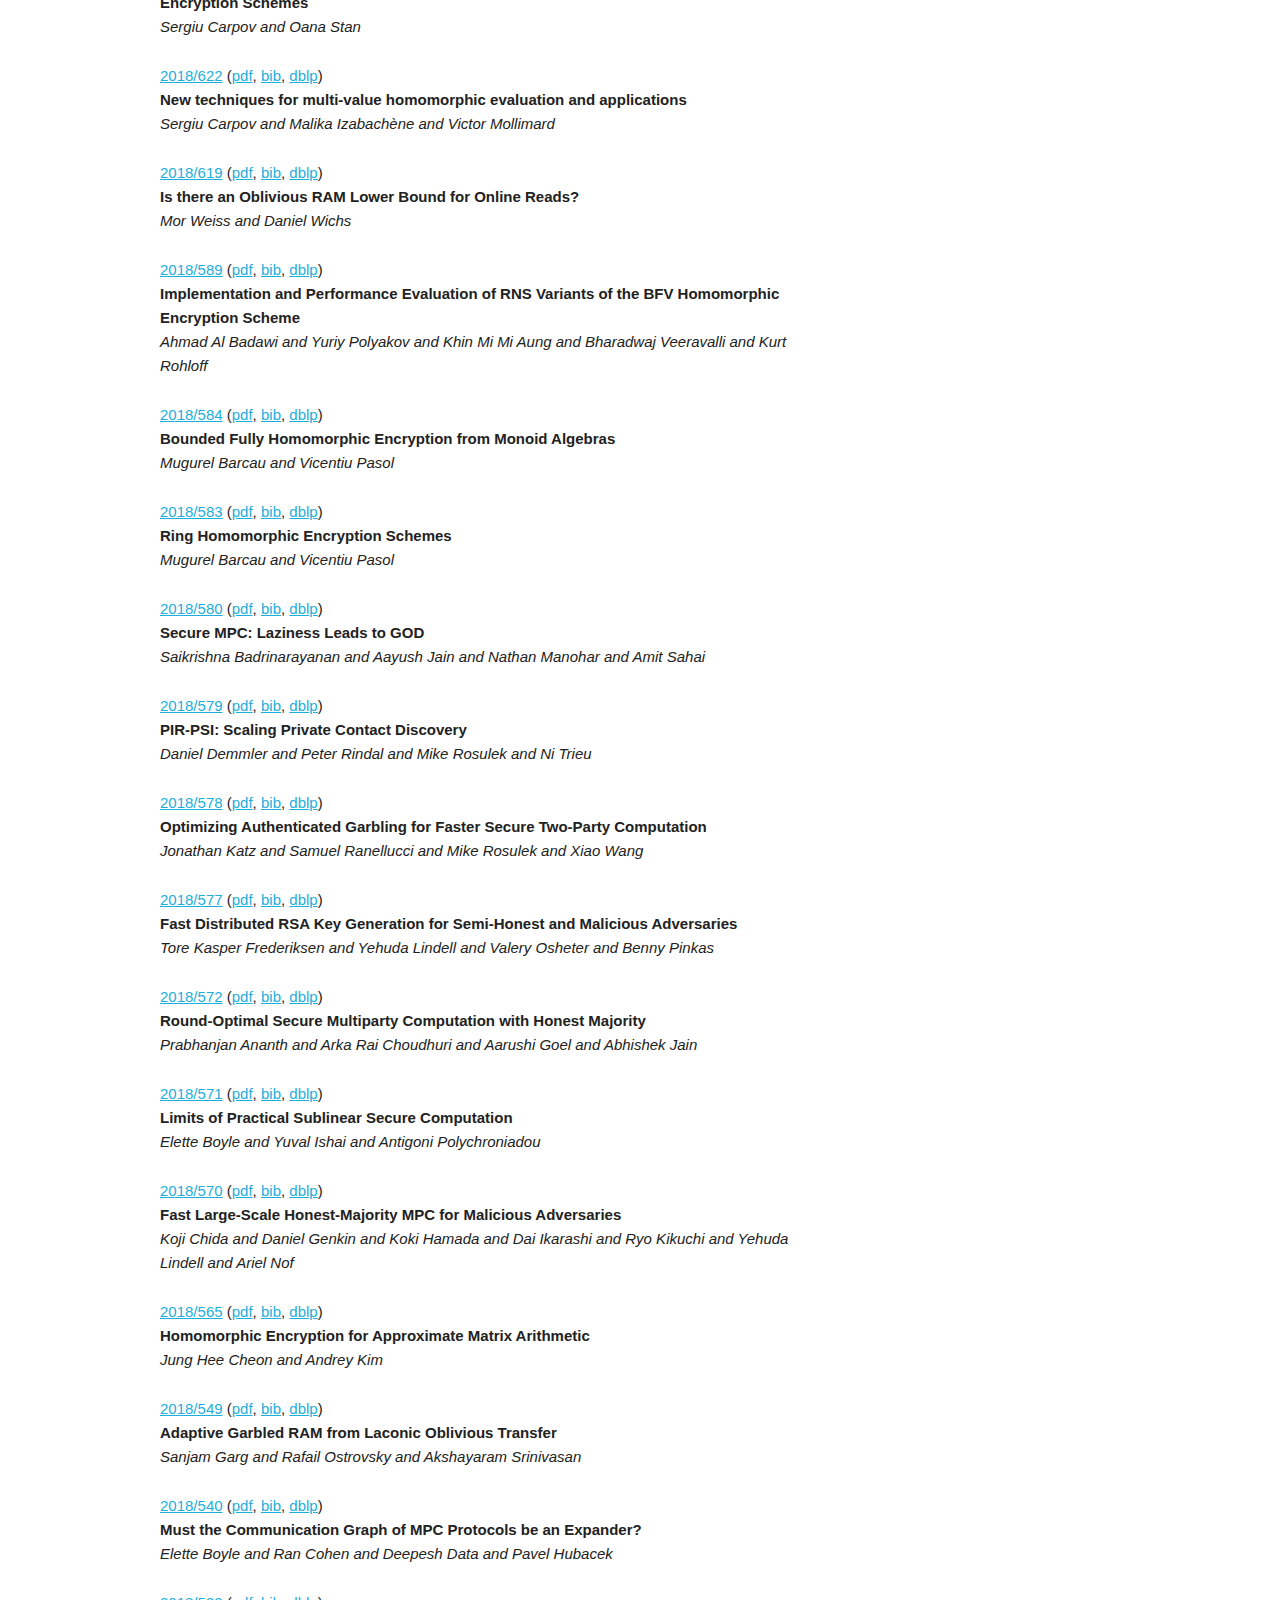
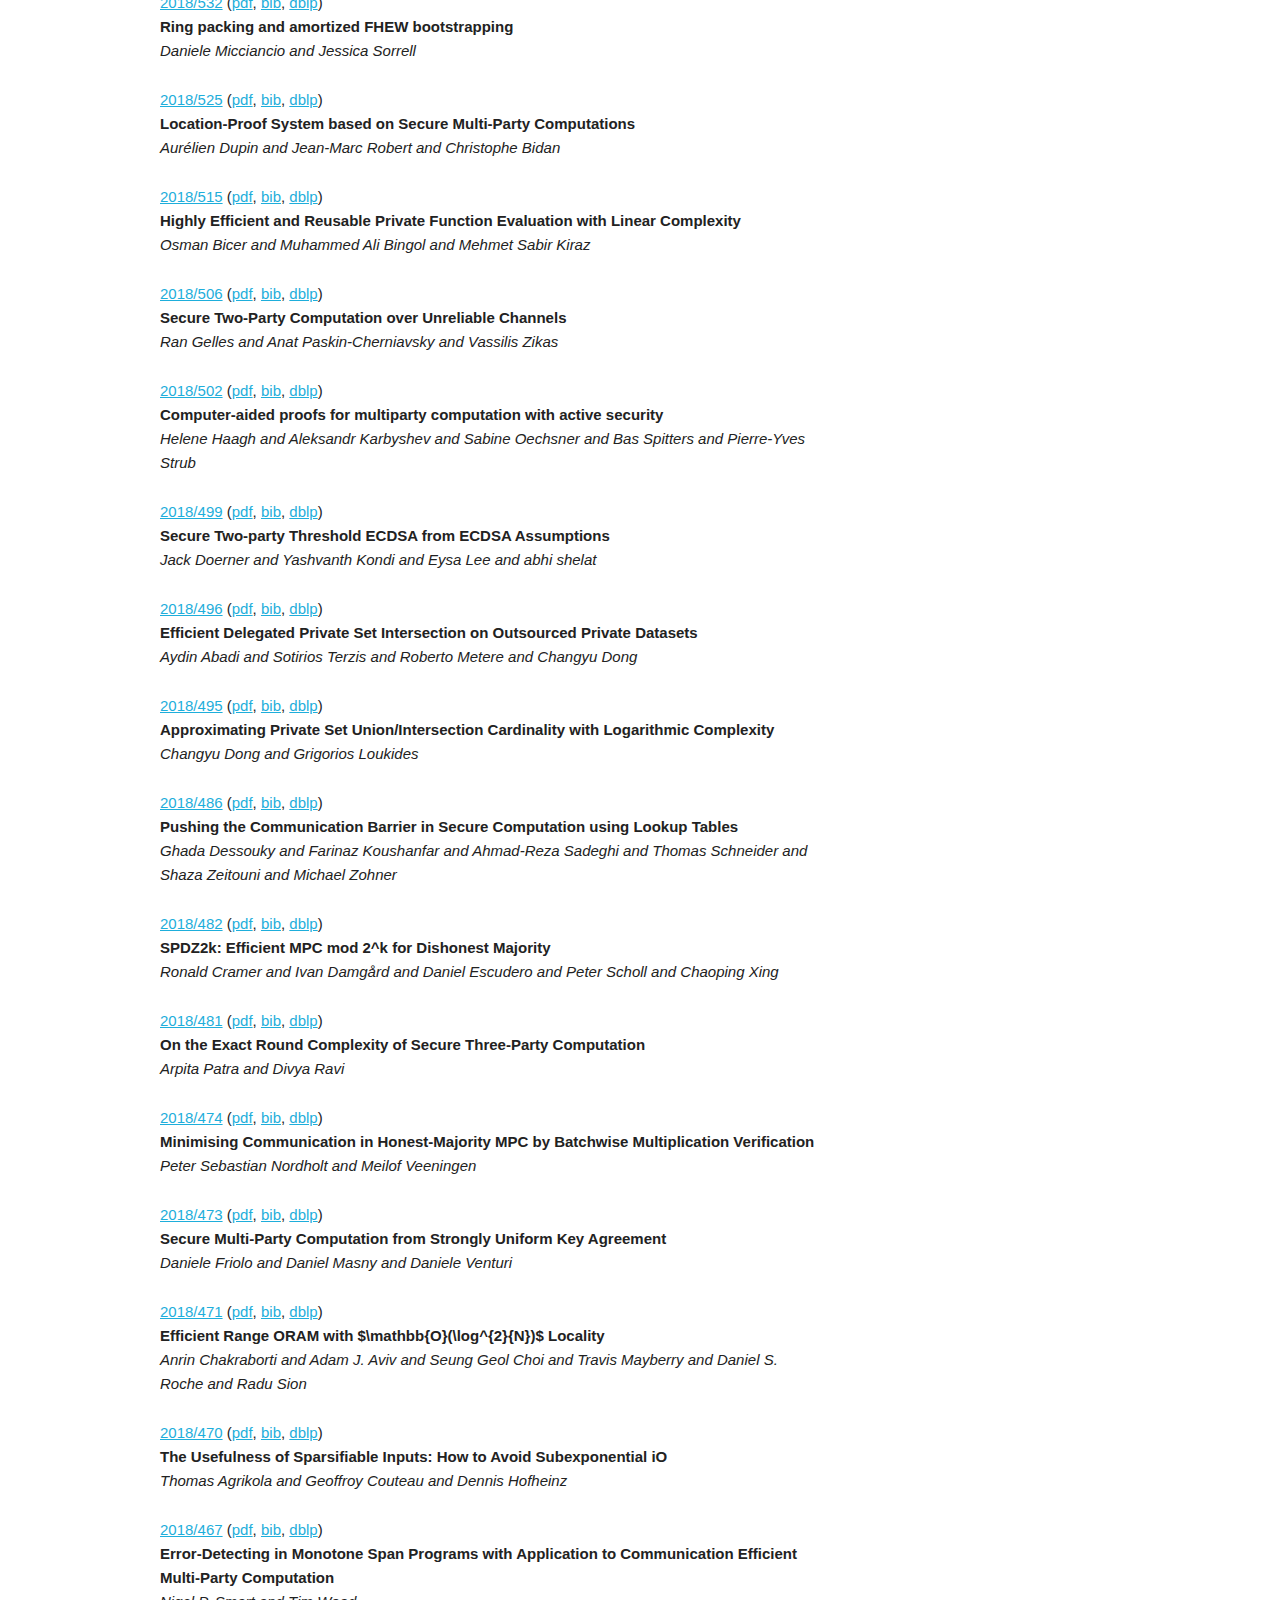
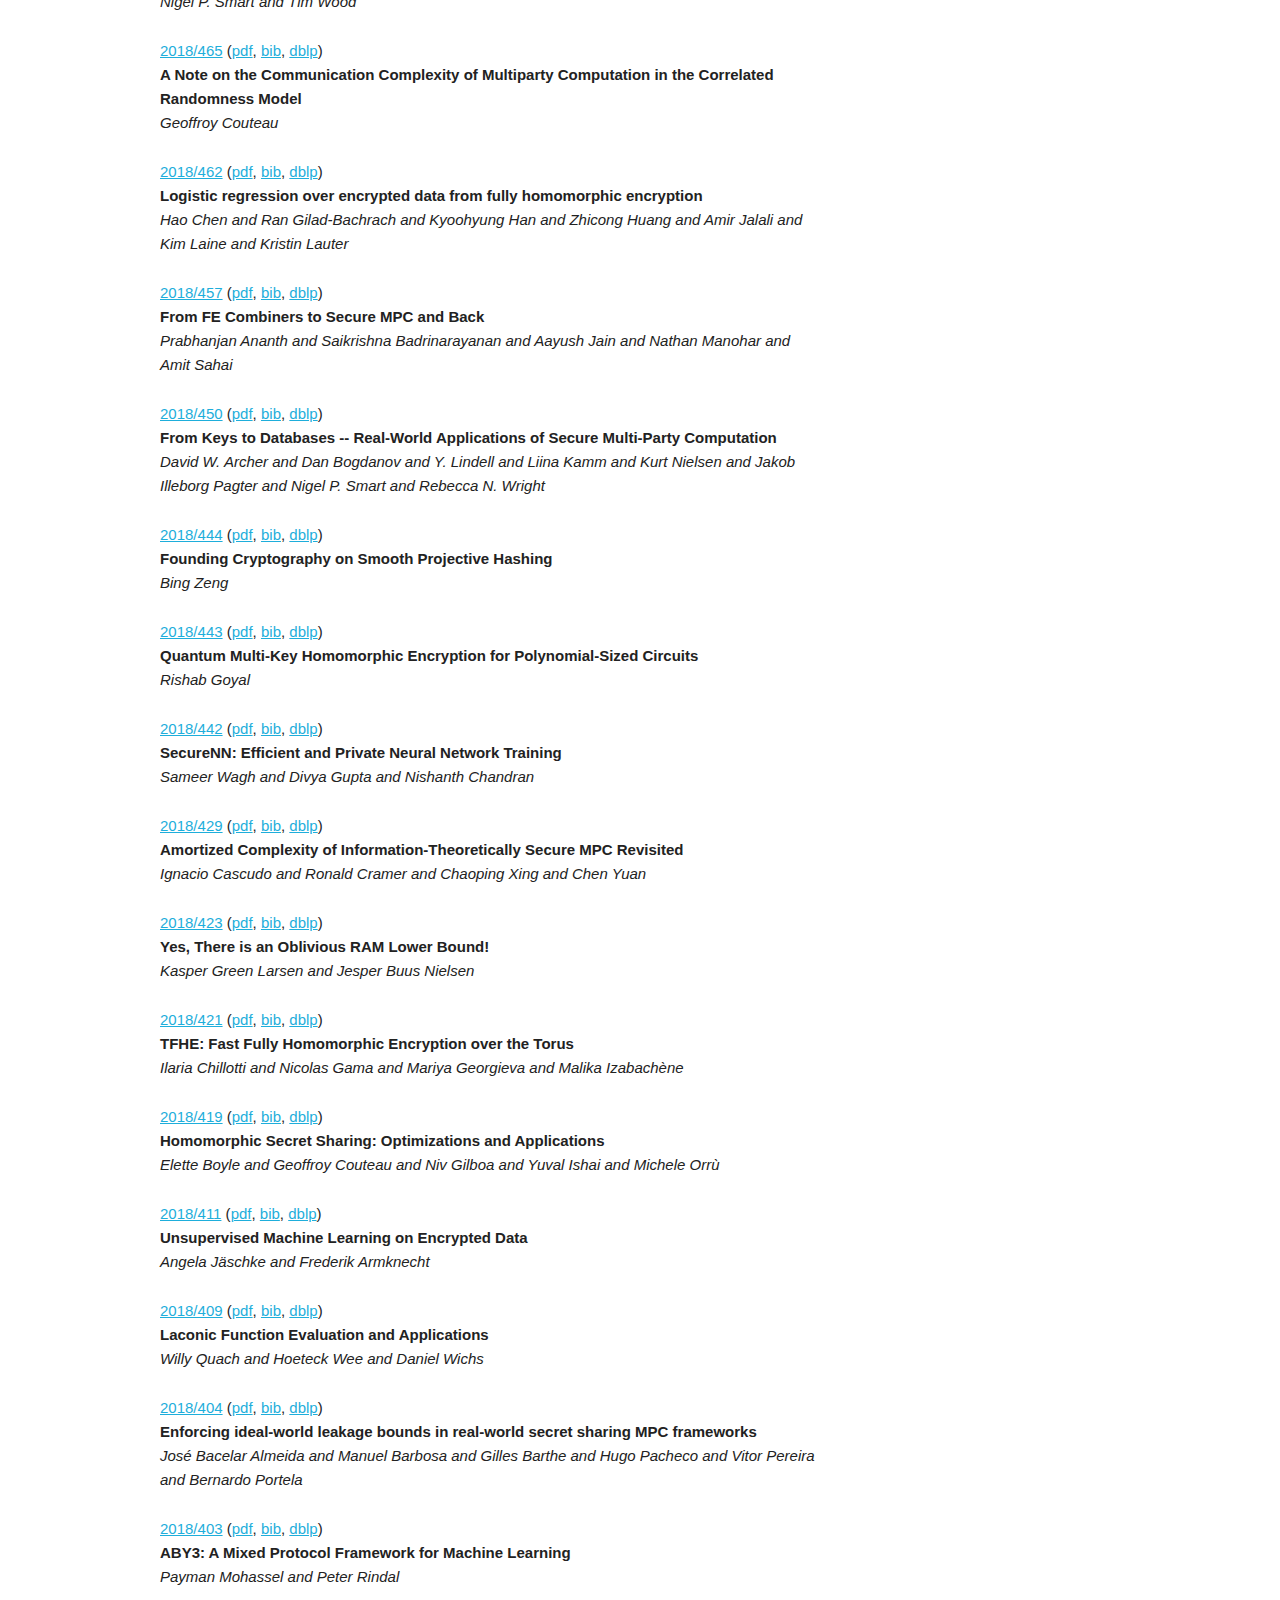
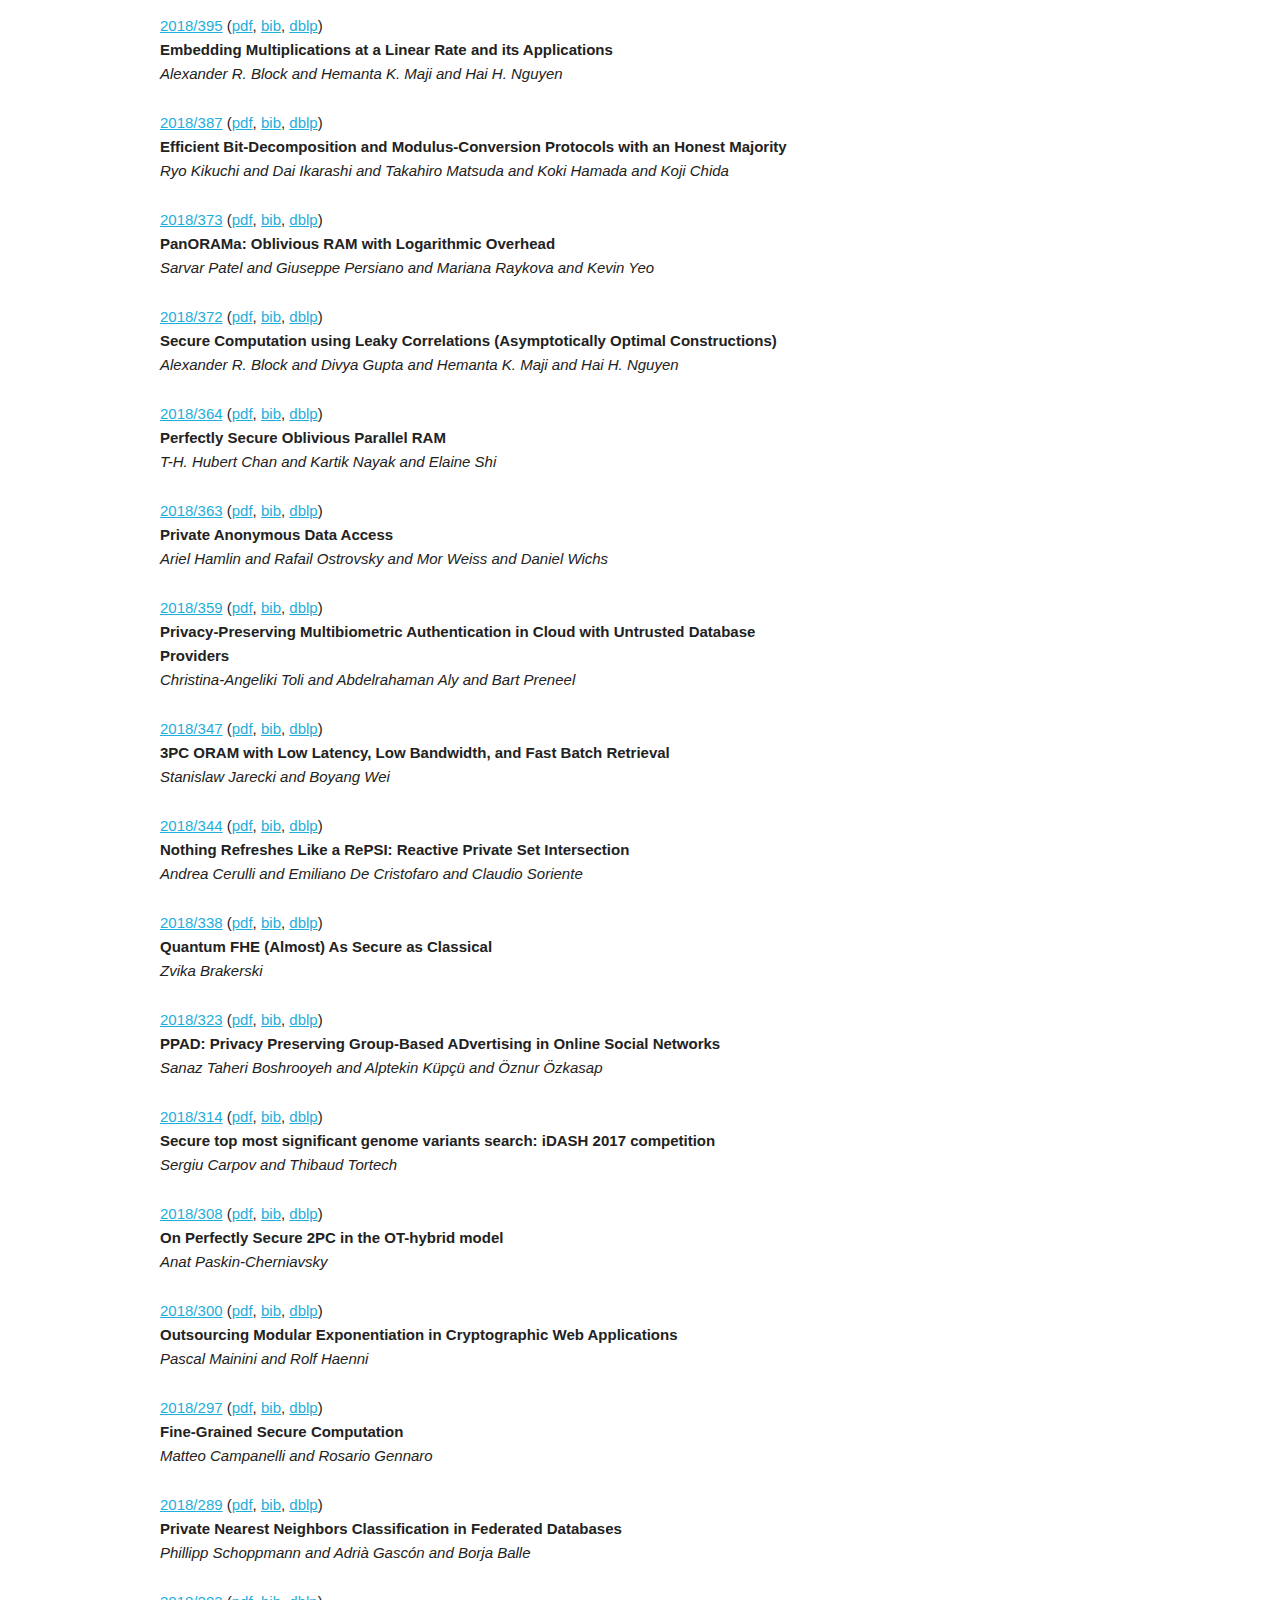
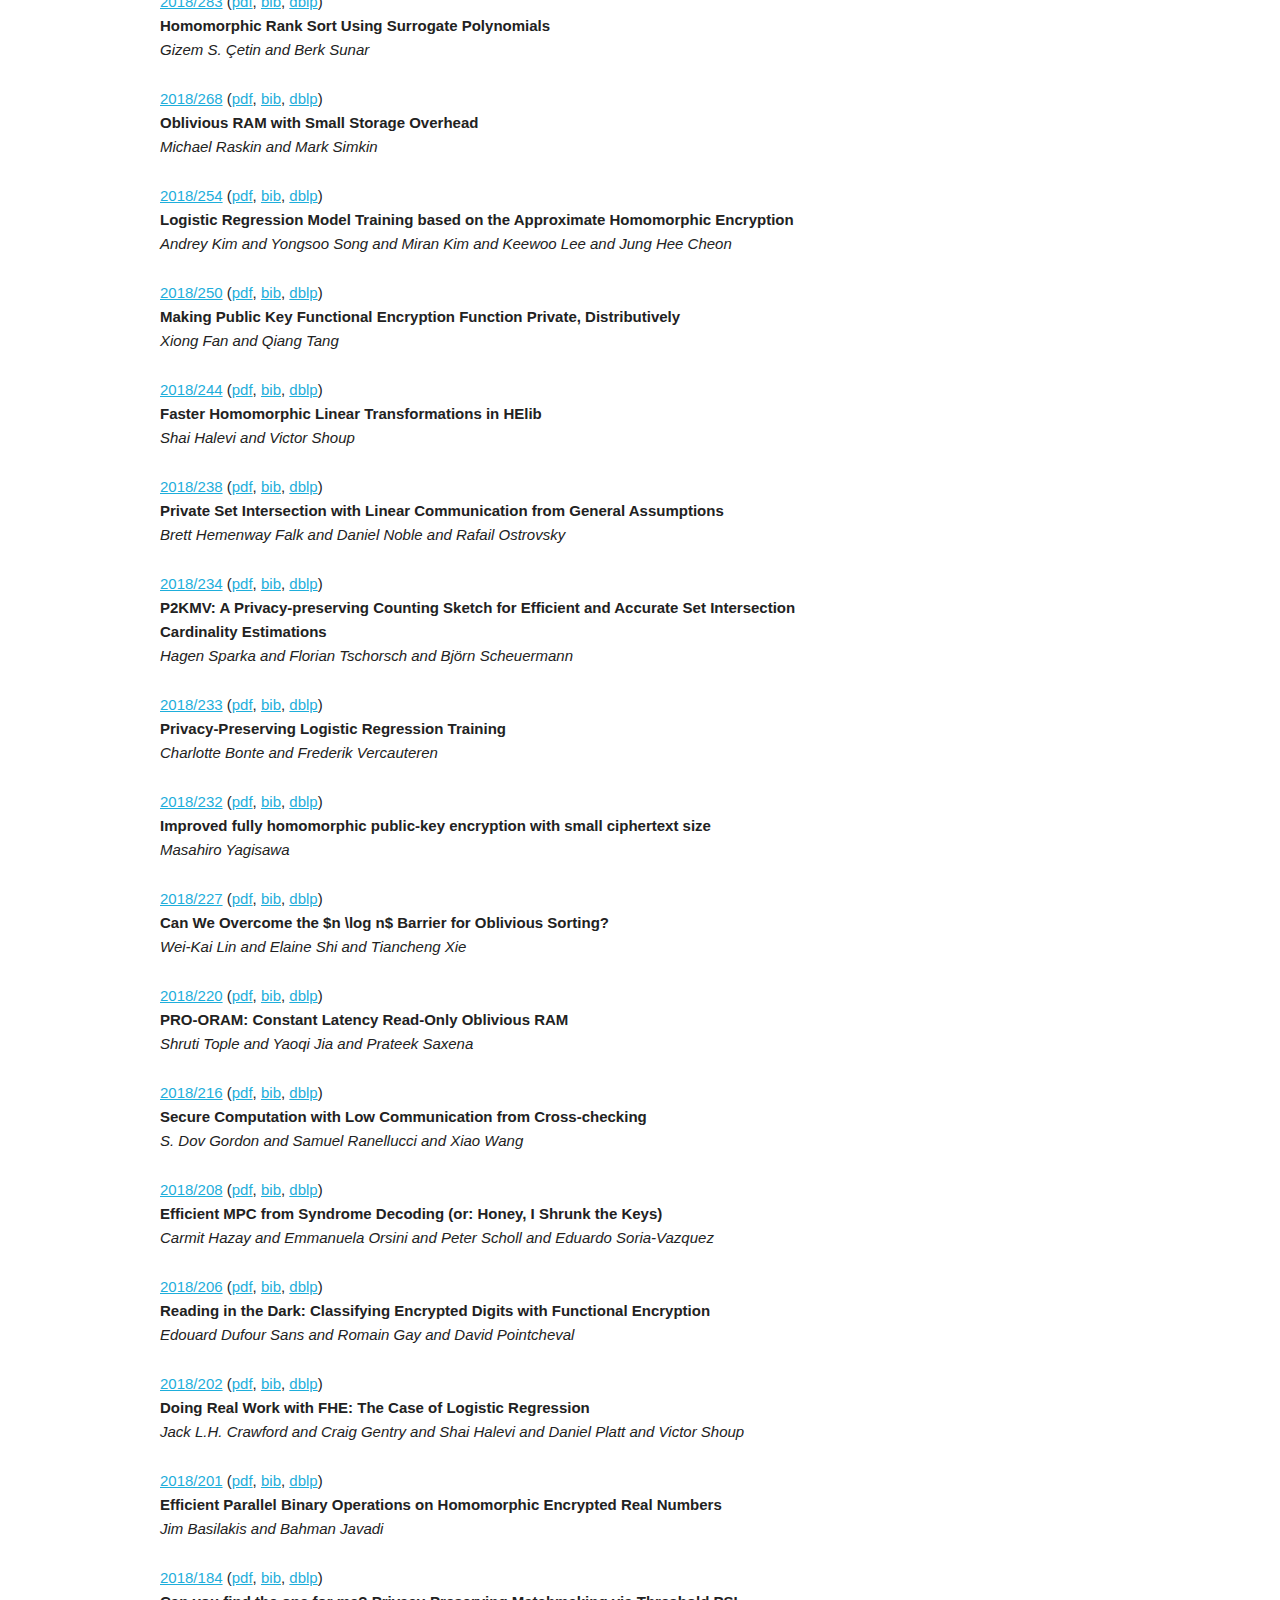
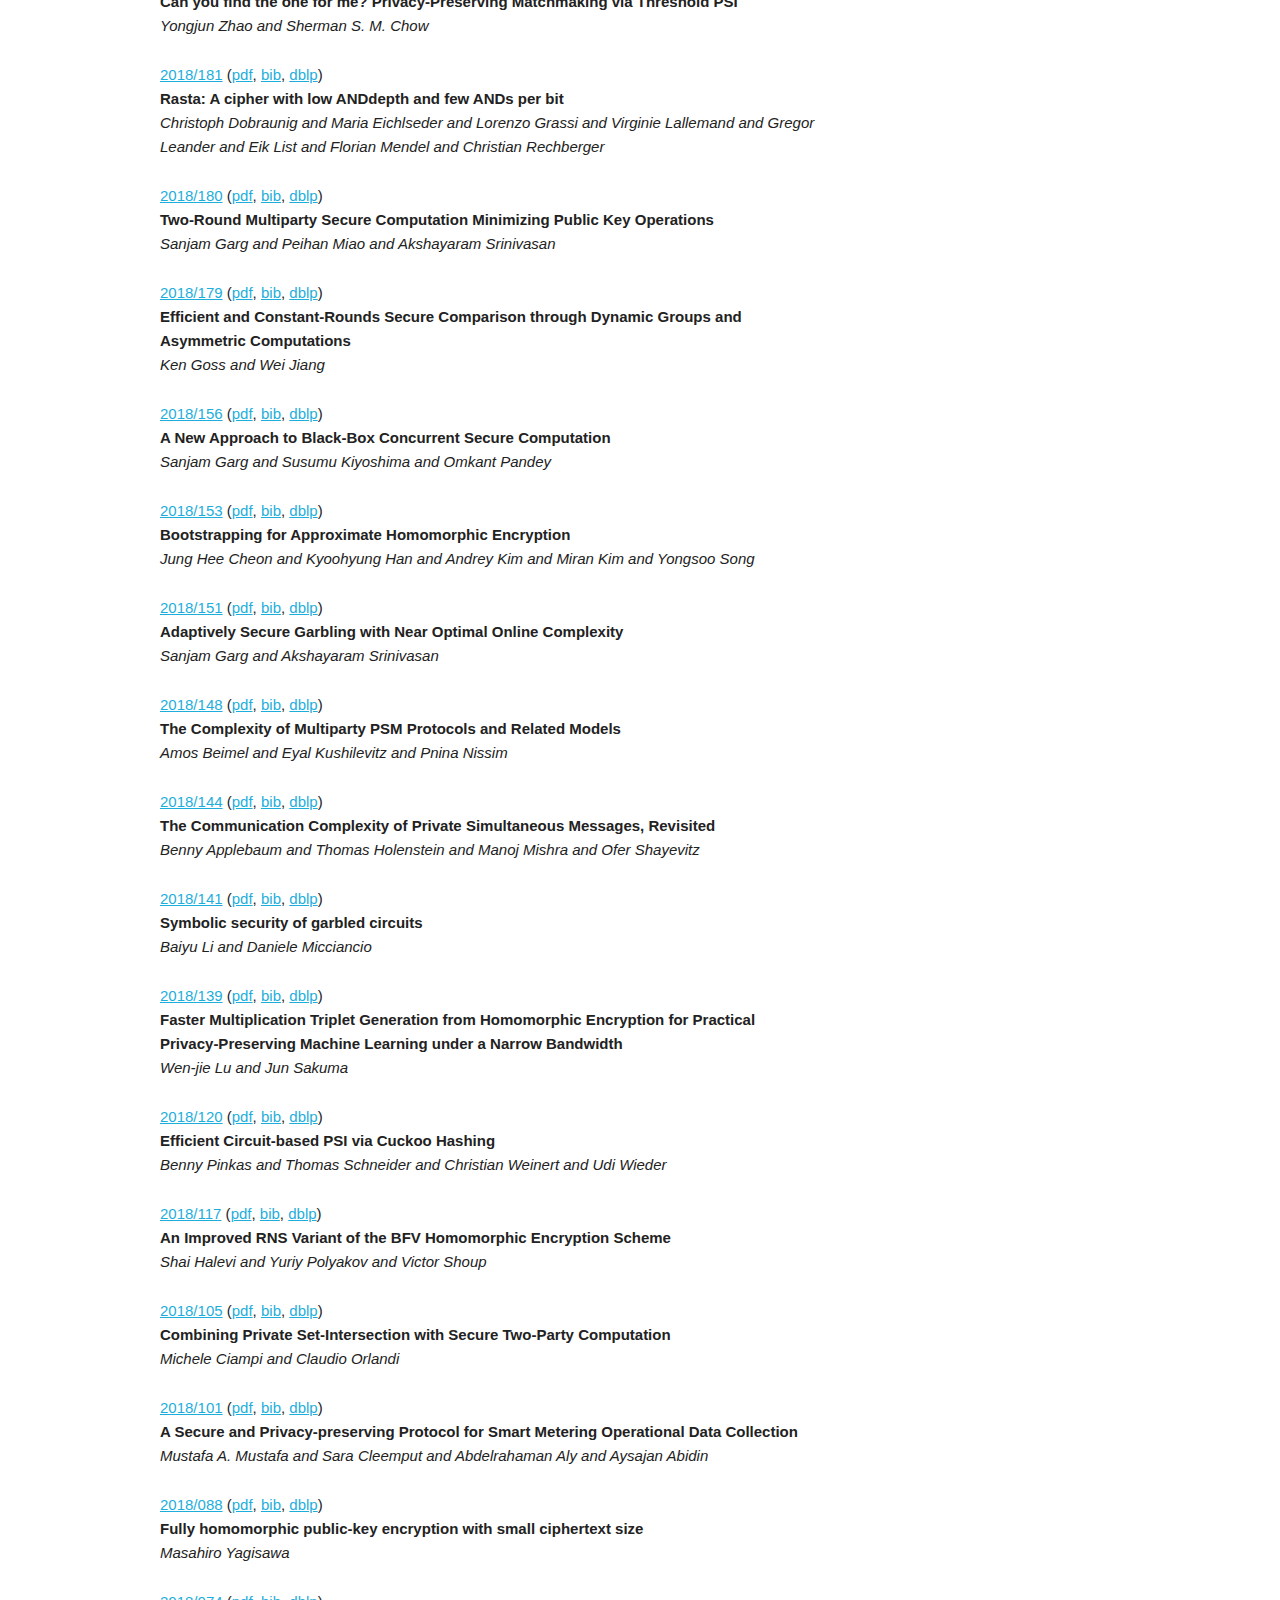
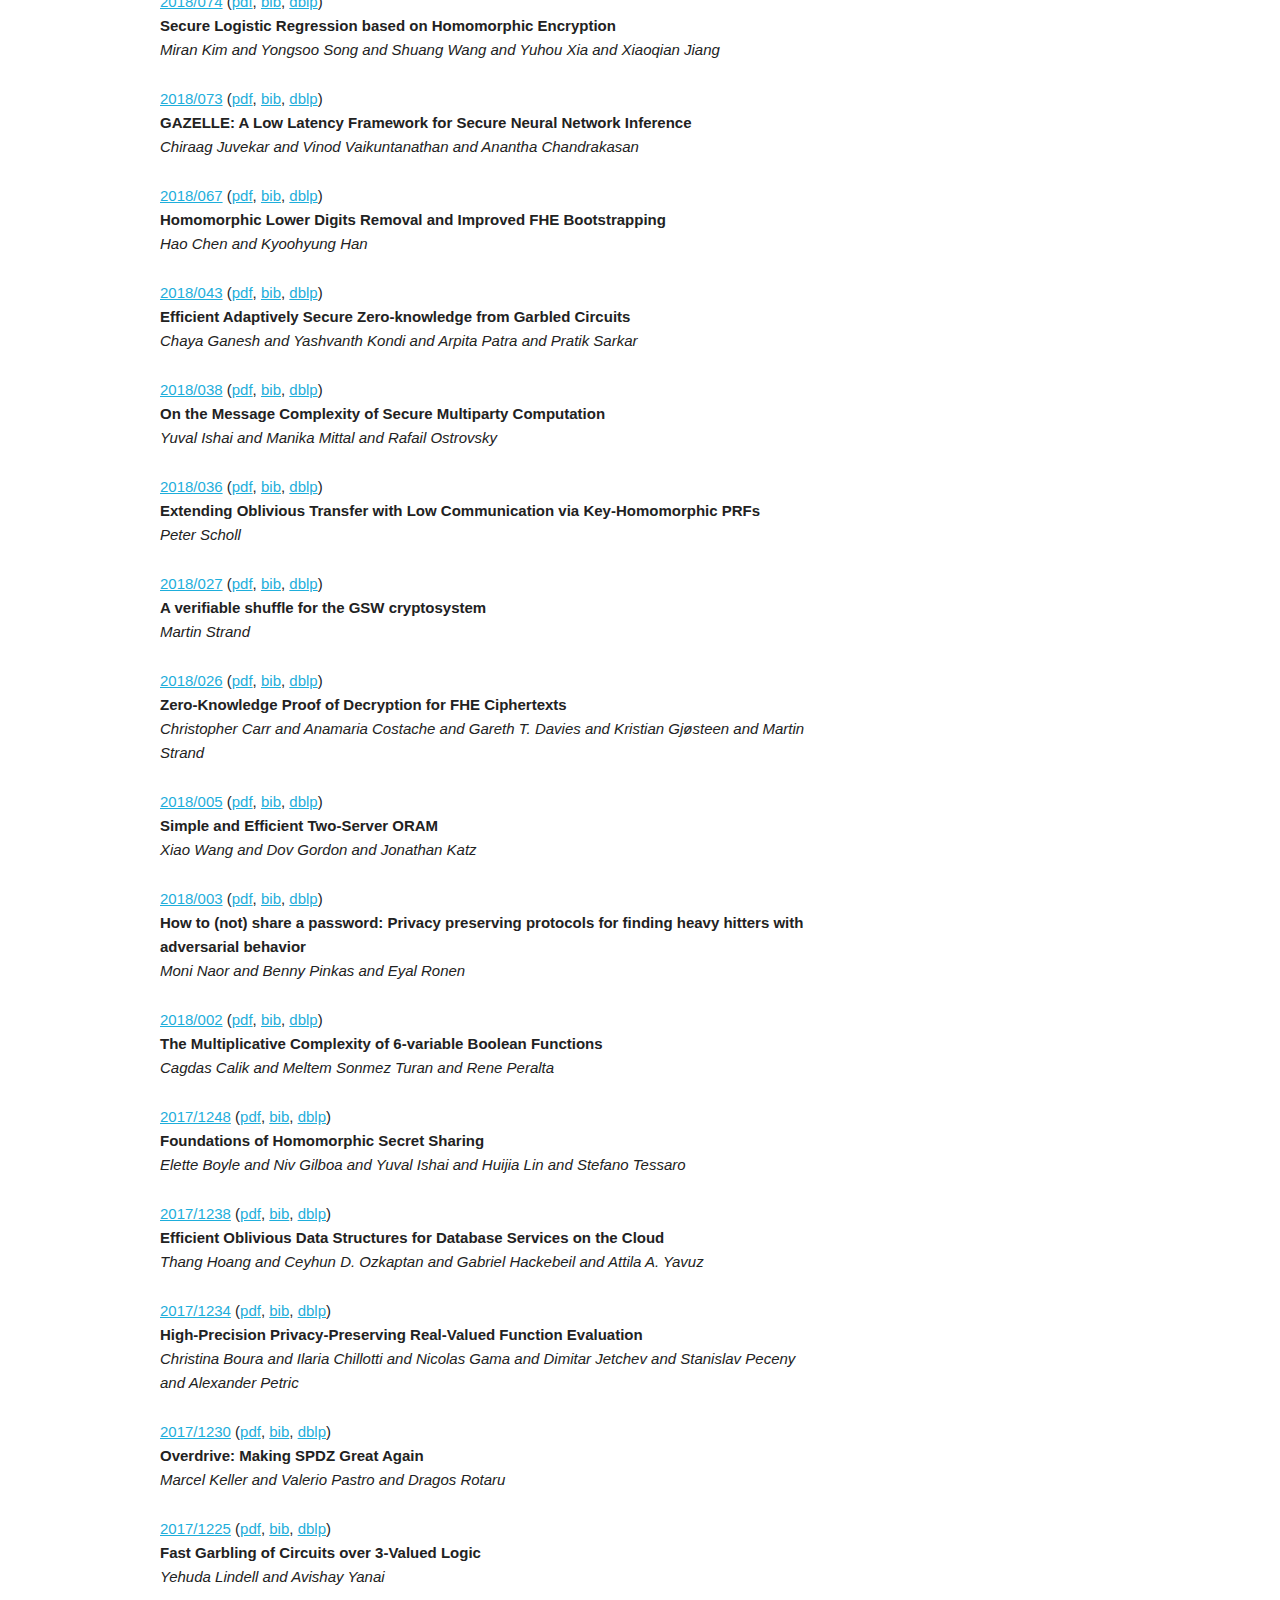
==== commit 1450249c: "Font change." ====
--- a/index.html
+++ b/index.html
@@ -4,8 +4,9 @@
   <meta charset="utf-8">
   <title>Secure Computation Papers</title>
   <meta name="viewport" content="width=device-width, initial-scale=1">
-  <link href="https://fonts.googleapis.com/css?family=Raleway:400,300,600" rel="stylesheet" type="text/css">
-  <link rel="stylesheet" href="css/normalize.min.css">
+
+    <link rel="stylesheet" href="css/normalize.min.css">
+  
   <link rel="icon" type="image/png" href="images/favicon.png">
 </head>
 <body onload="init()">
@@ -19,13 +20,15 @@
     </div>
     <div class="row">
       <div class="ten columns" id="main-div" style="margin-top: 10%">
-        <h4>A List of Secure Computation Papers <a href="rss/list.rss"><img src="images/feed-icon-14x14.png" alt="rss-icon"></a></h4>
+        <h4>A List of Secure Computation
+        Papers <a href="rss/list.rss"><img src="images/feed-icon-14x14.png" alt="rss-icon"></a></h4>
       </div>      
     </div>
     <div class="row">
       <div class="ten columns" id="search-div">
         <p>
-          <input type="text" name="search" id="search-input" placeholder="Search..." onkeyup="search()"><br/>
+          <input type="text" name="search" id="search-input" placeholder="Search..."
+          onkeyup="search()"><br/>
         </p>
         <div>
         </div>
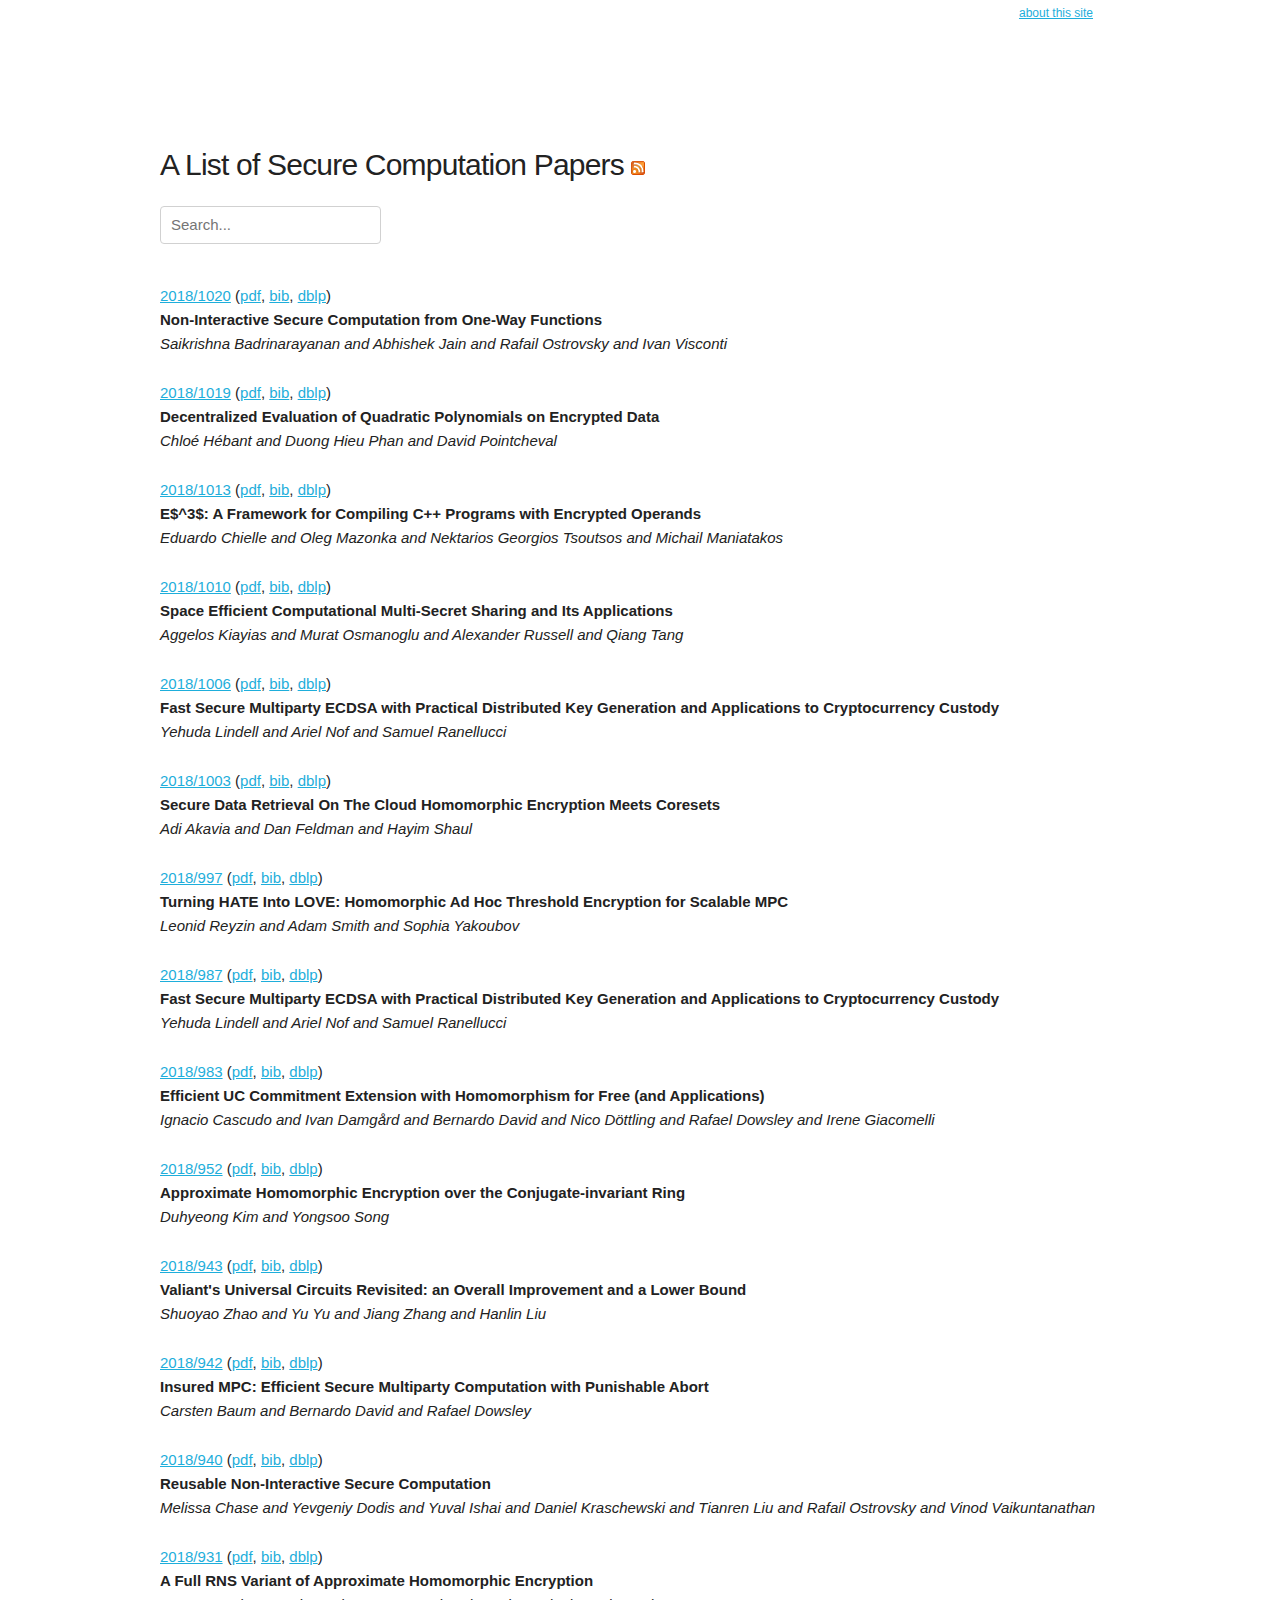
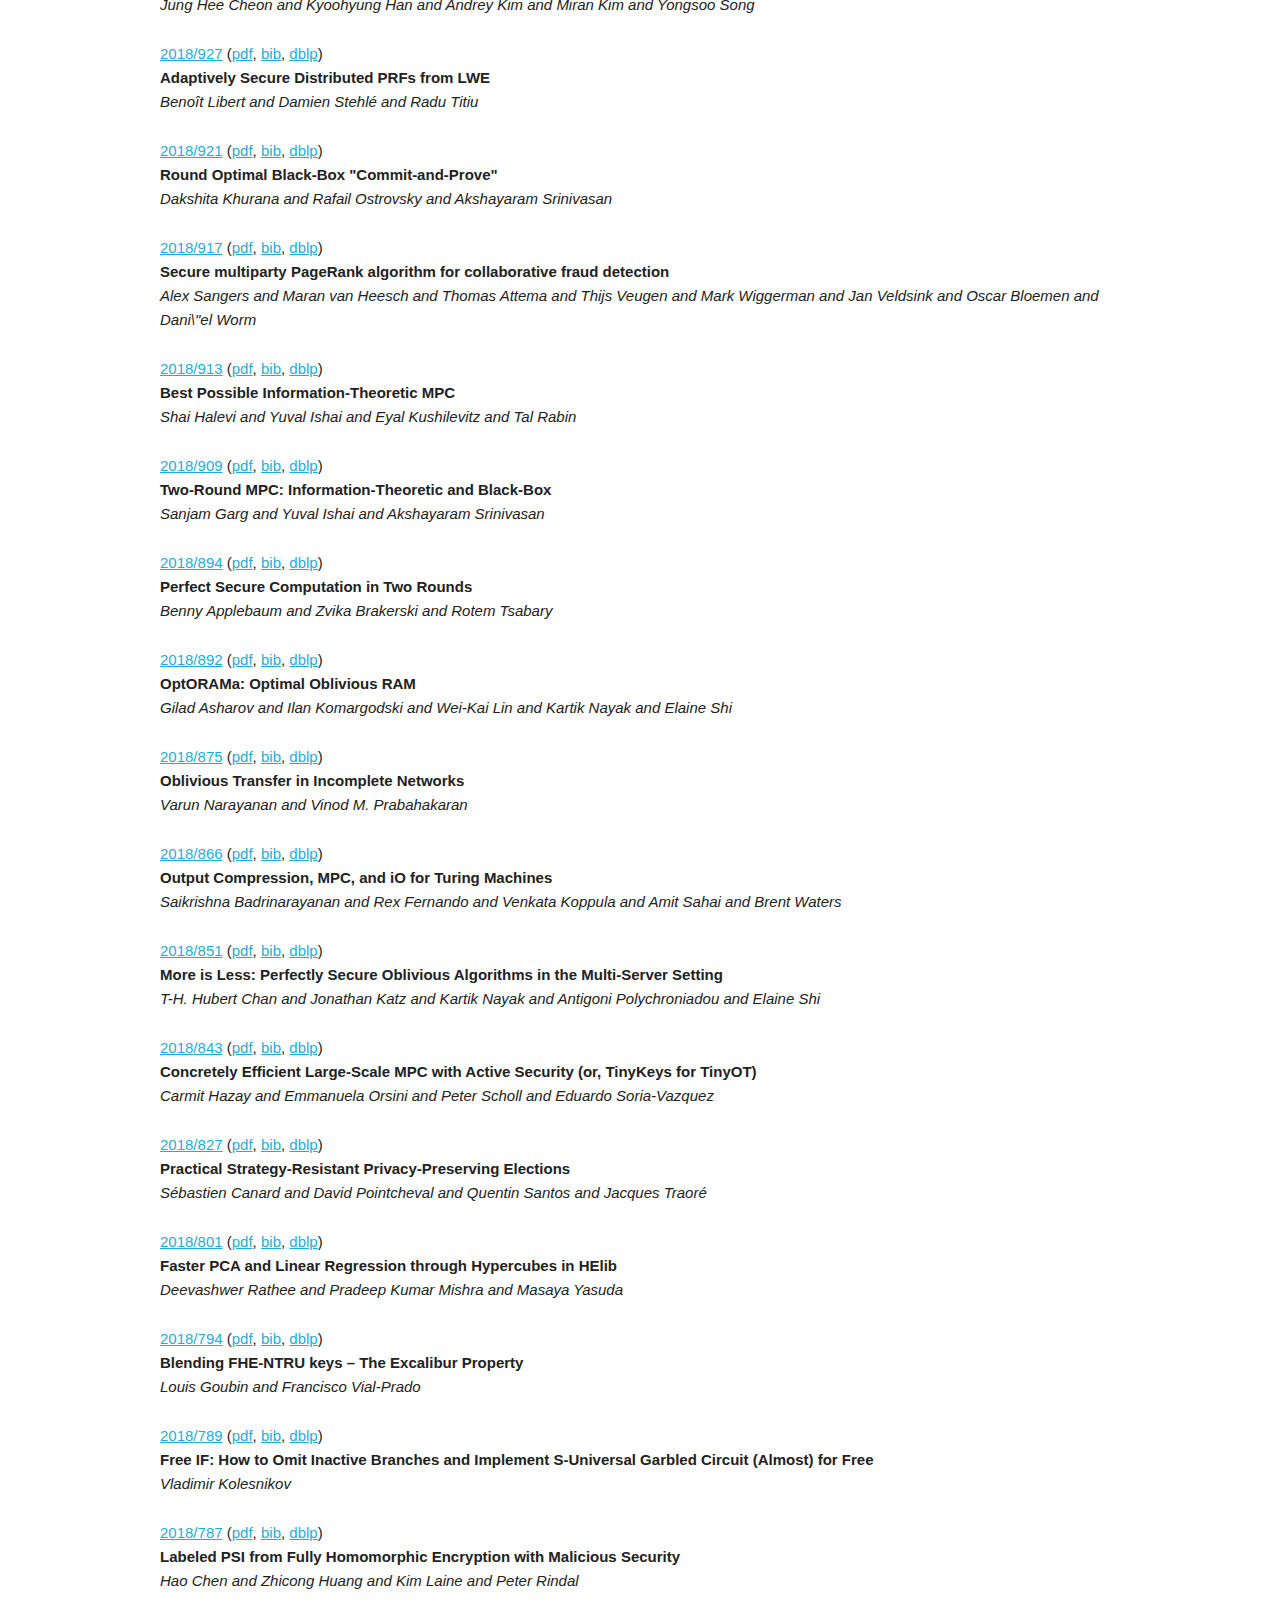
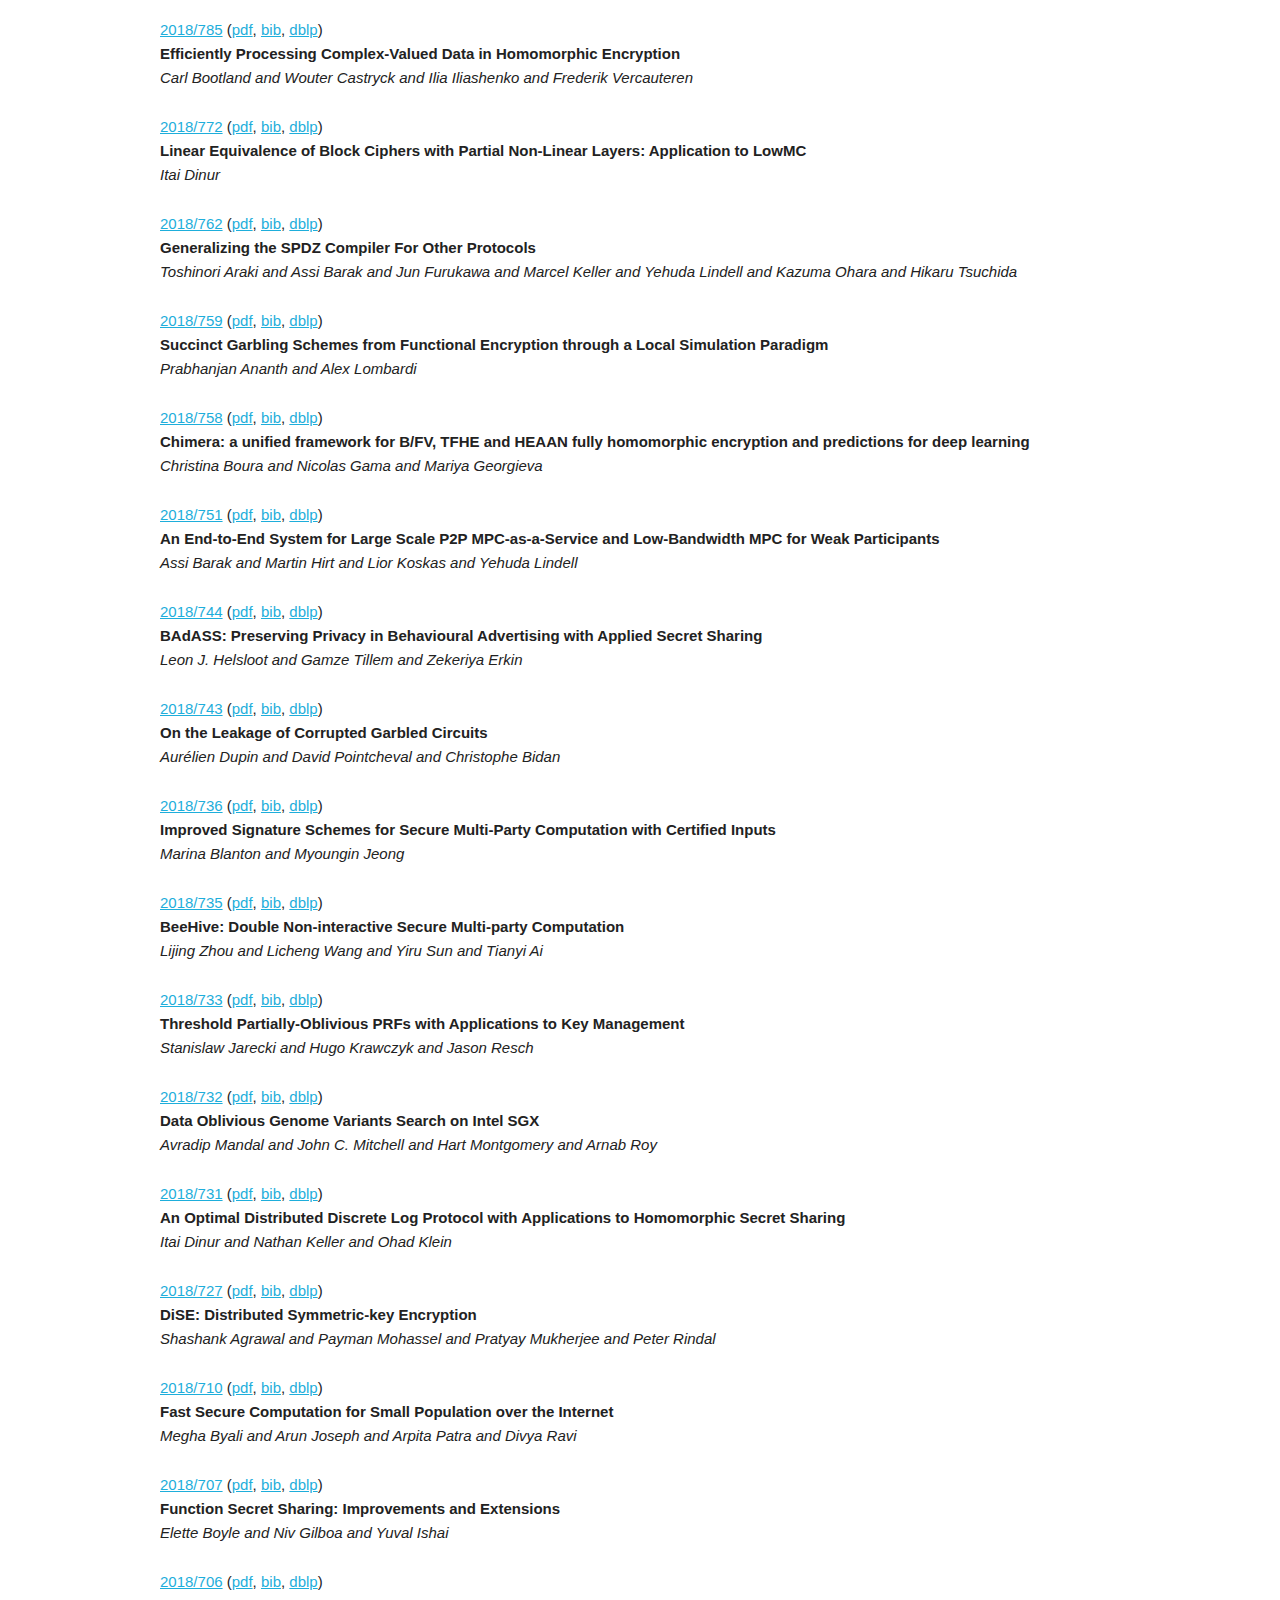
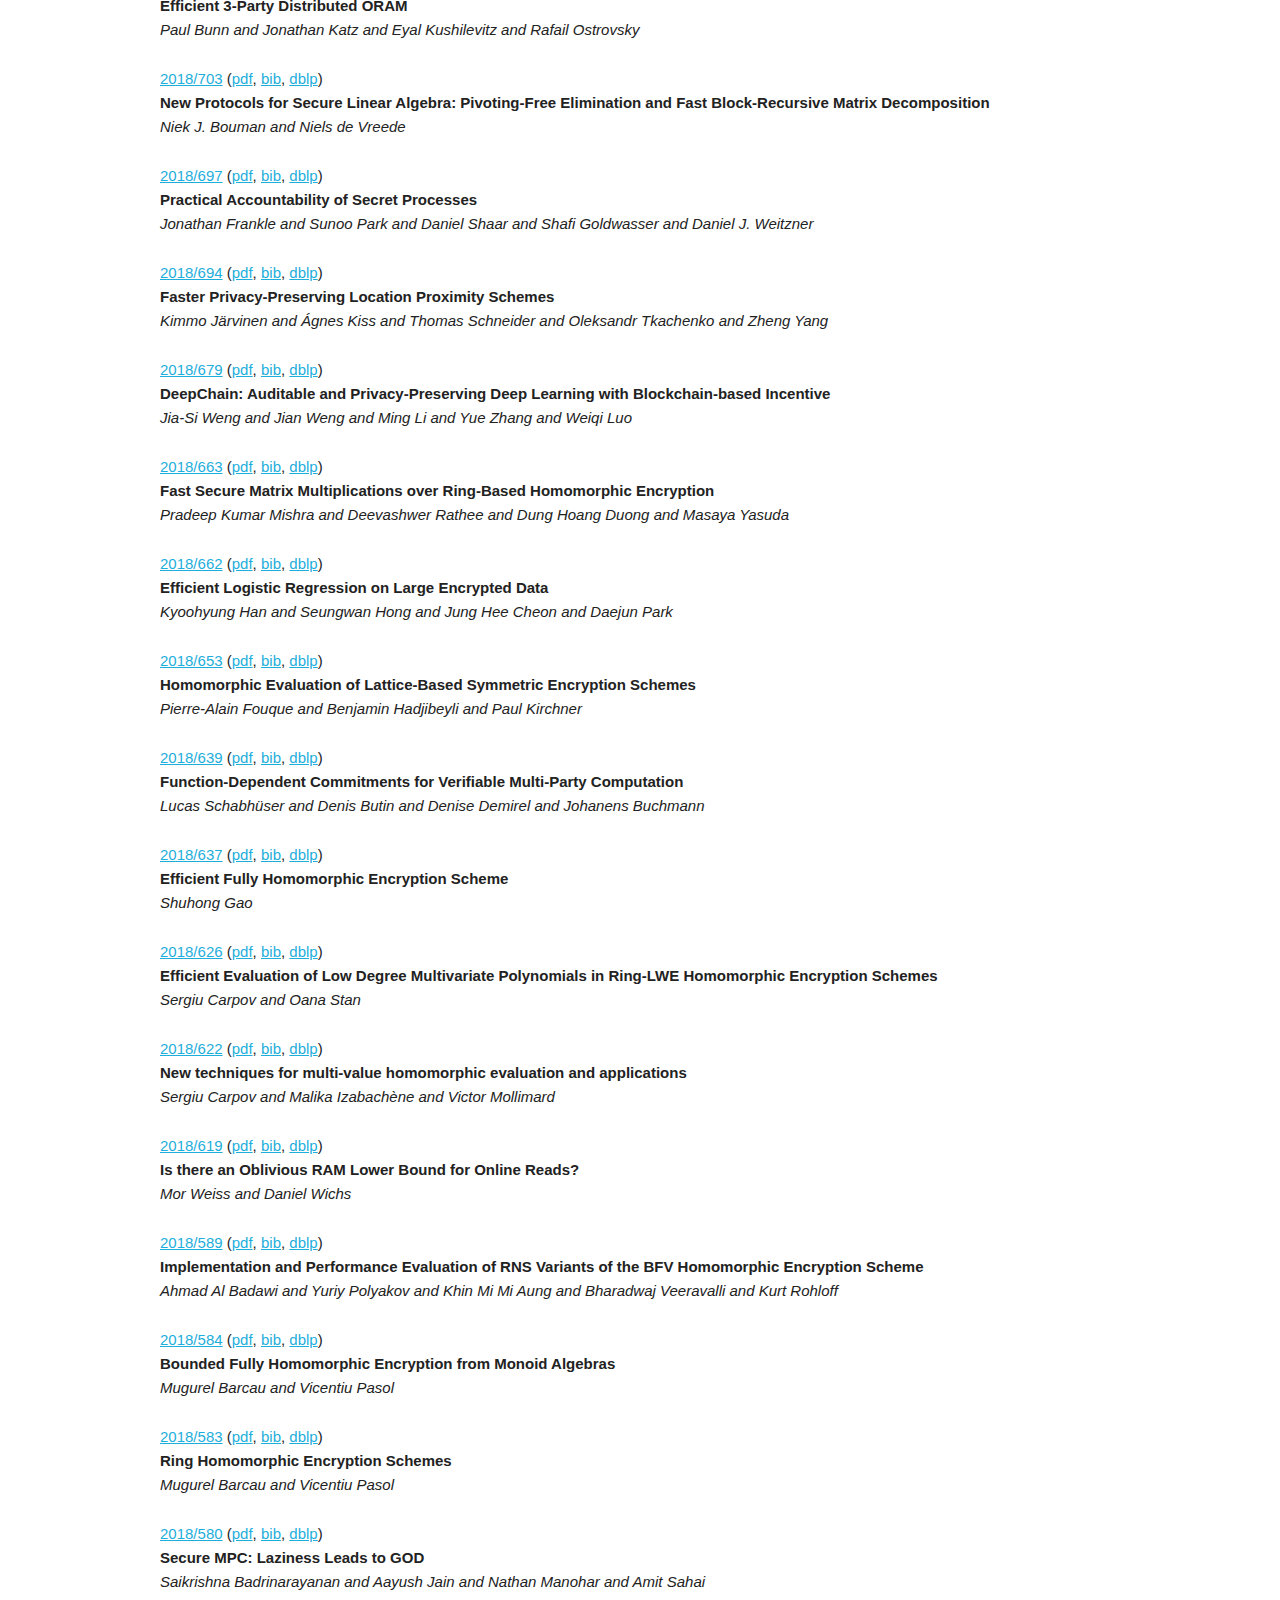
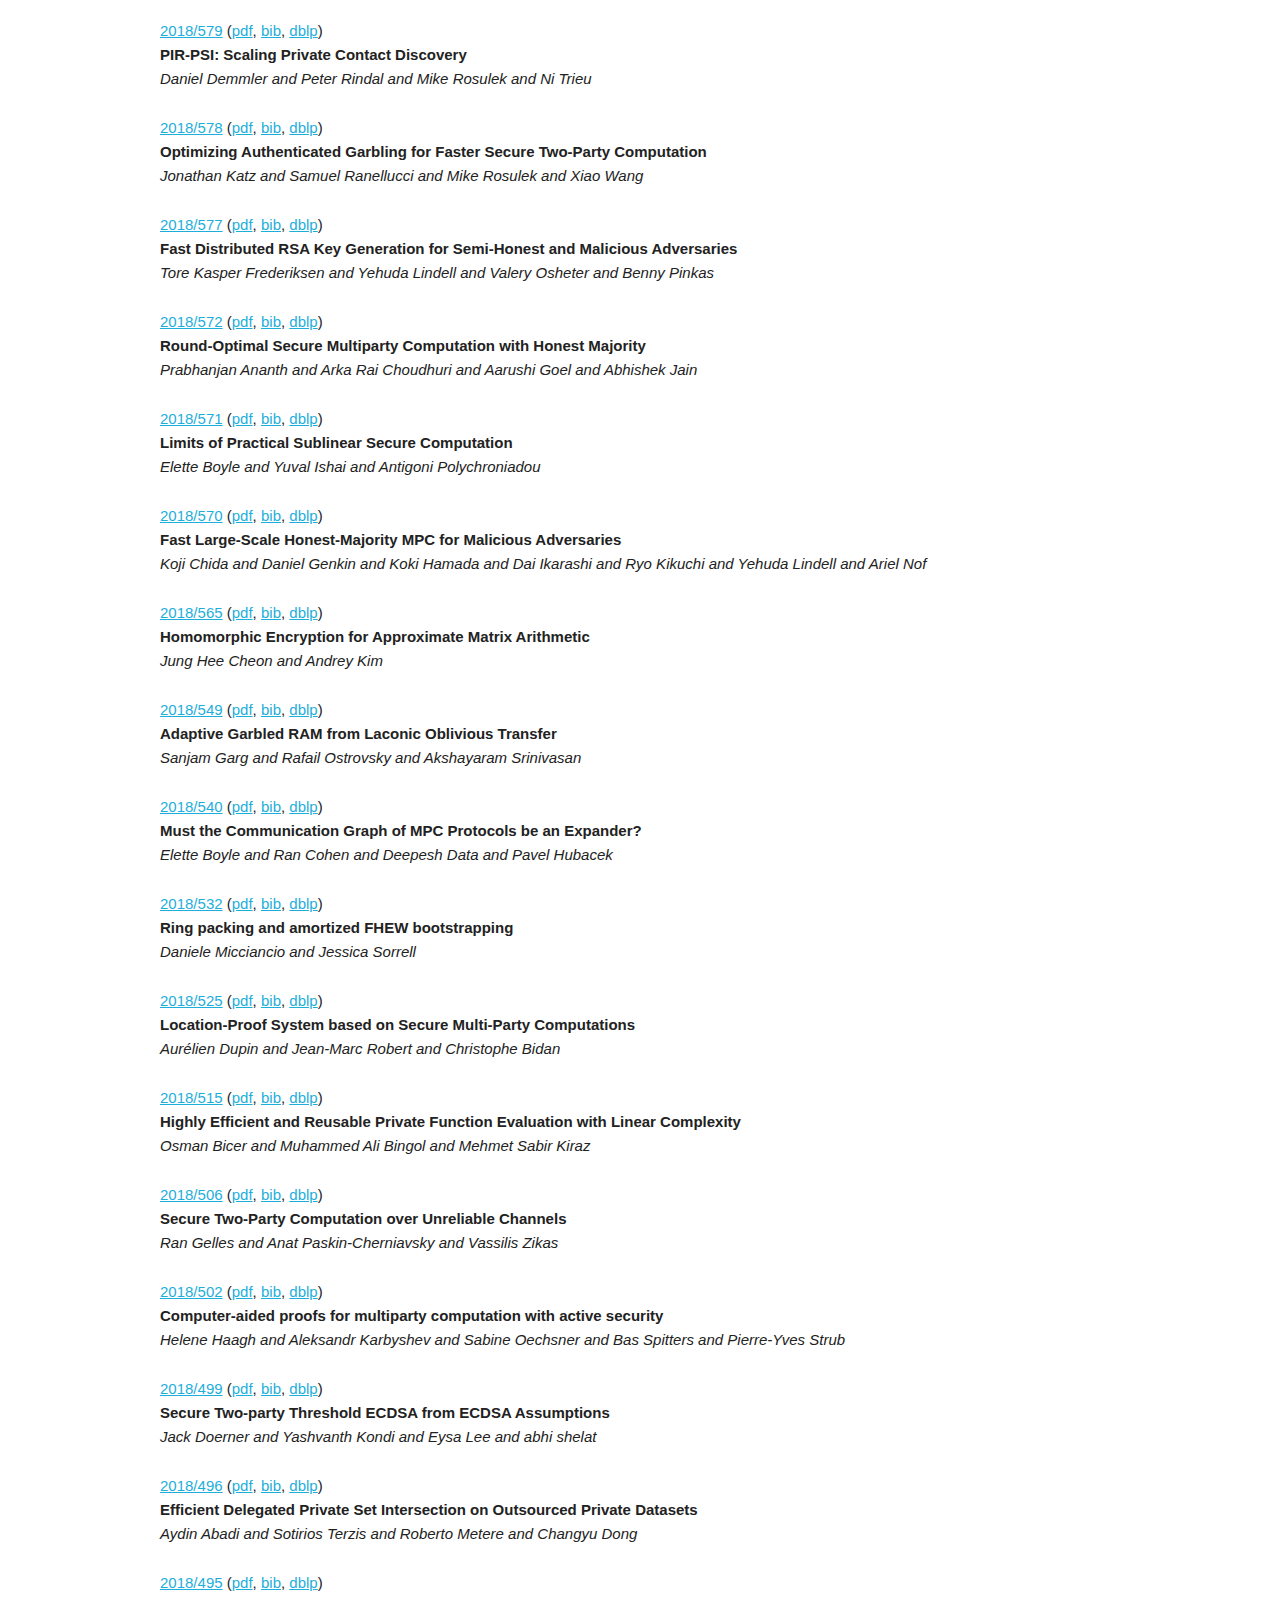
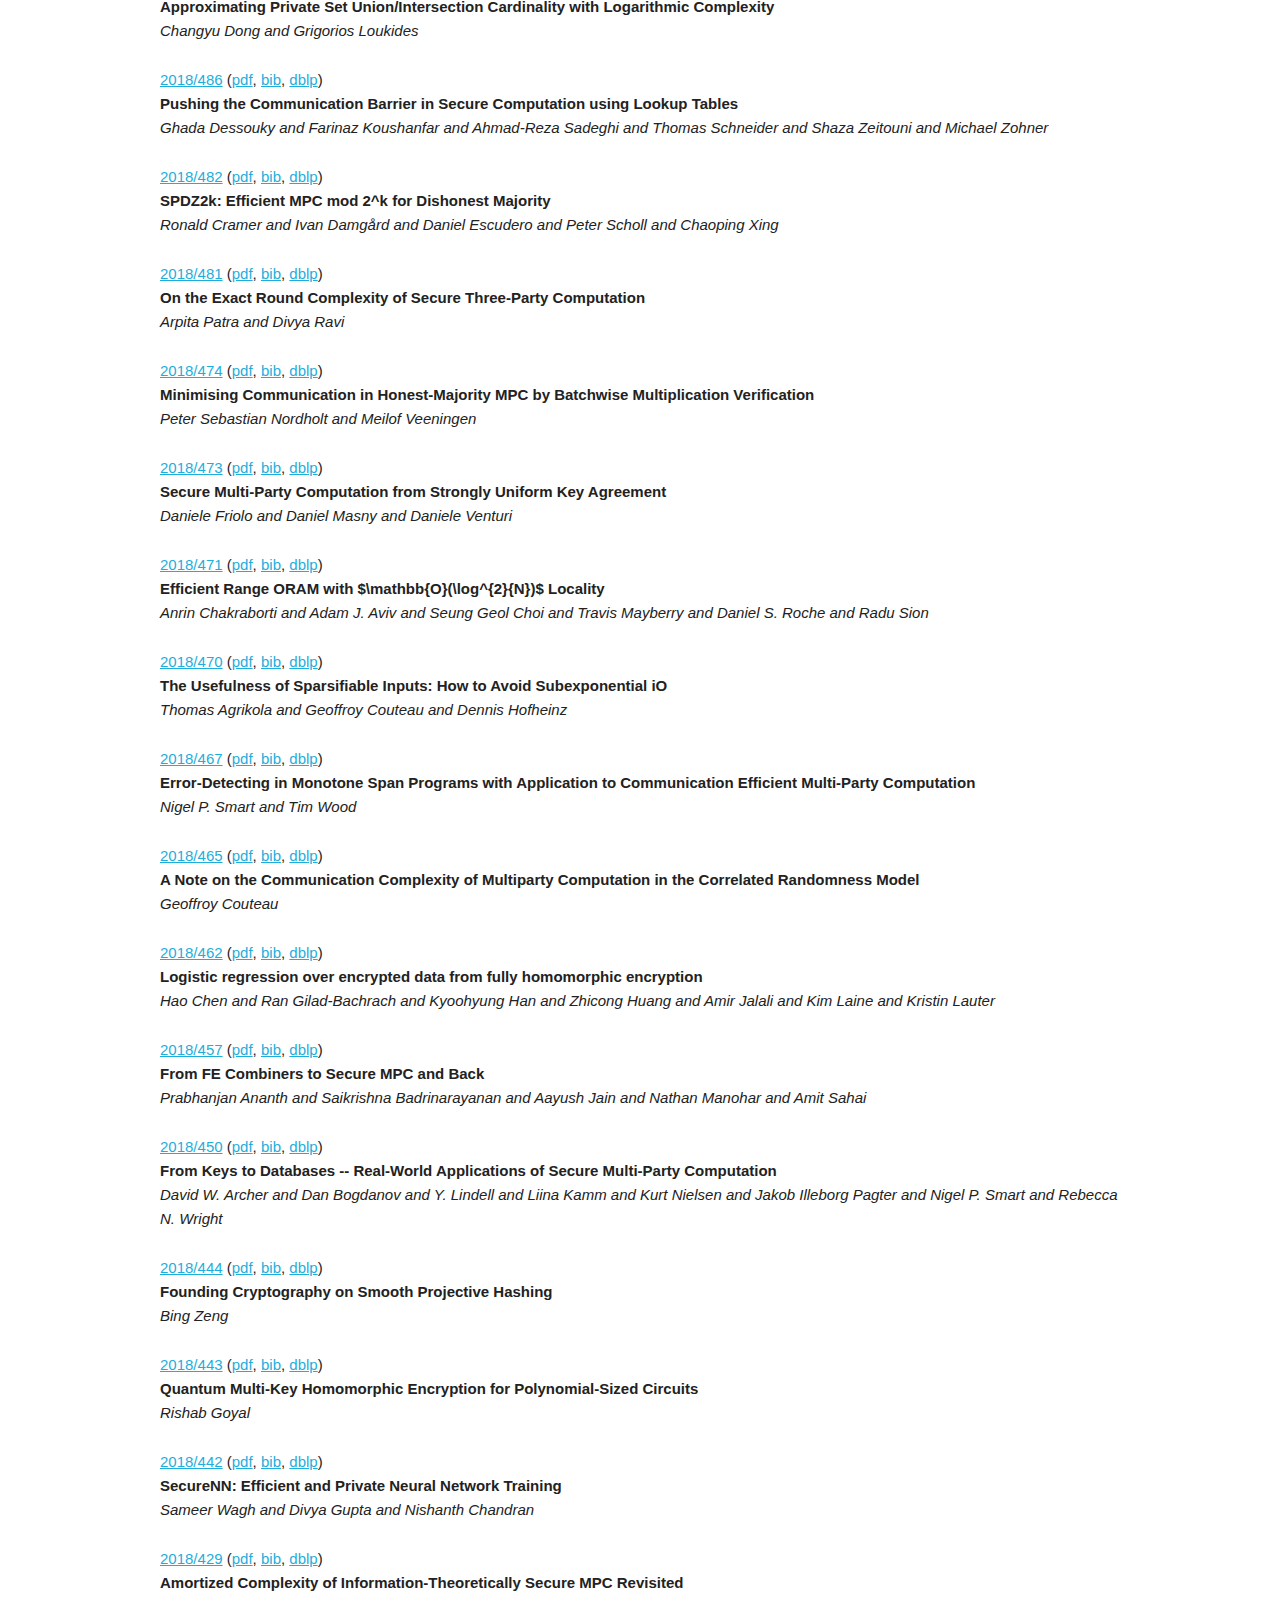
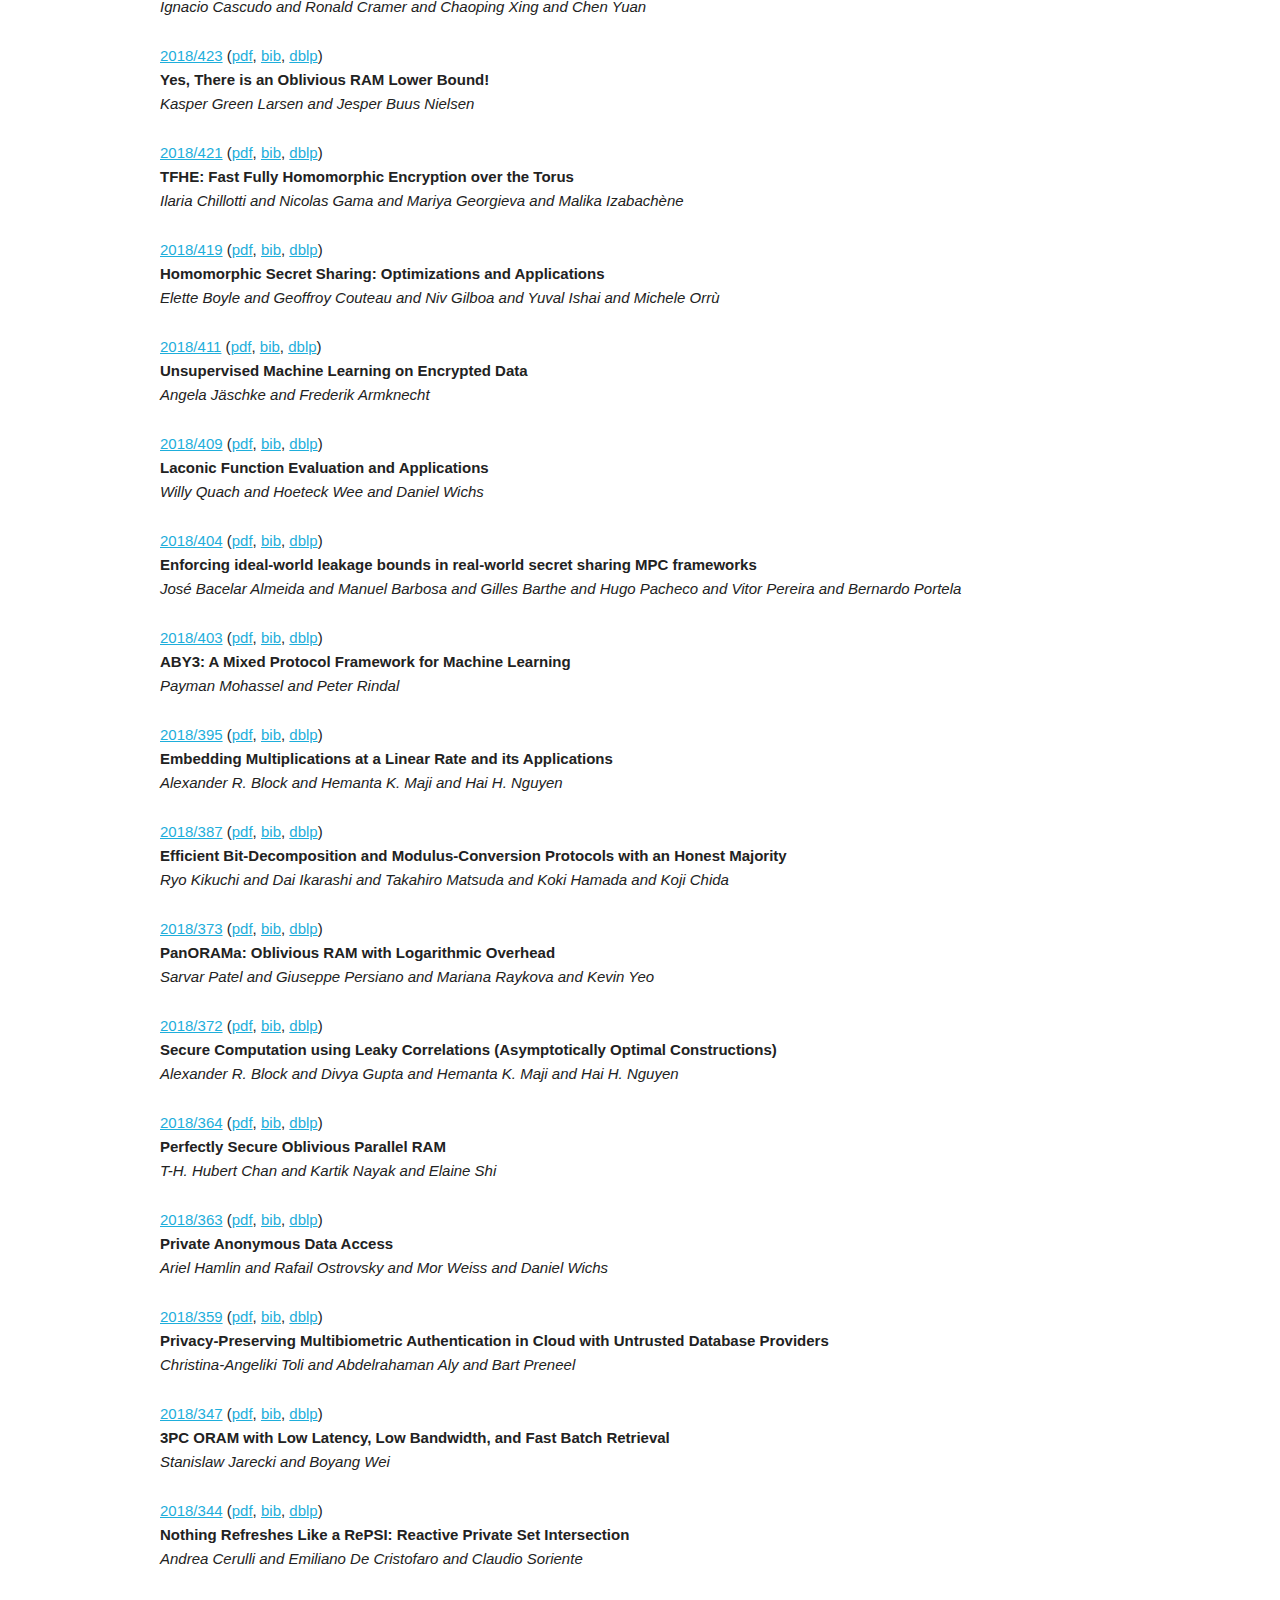
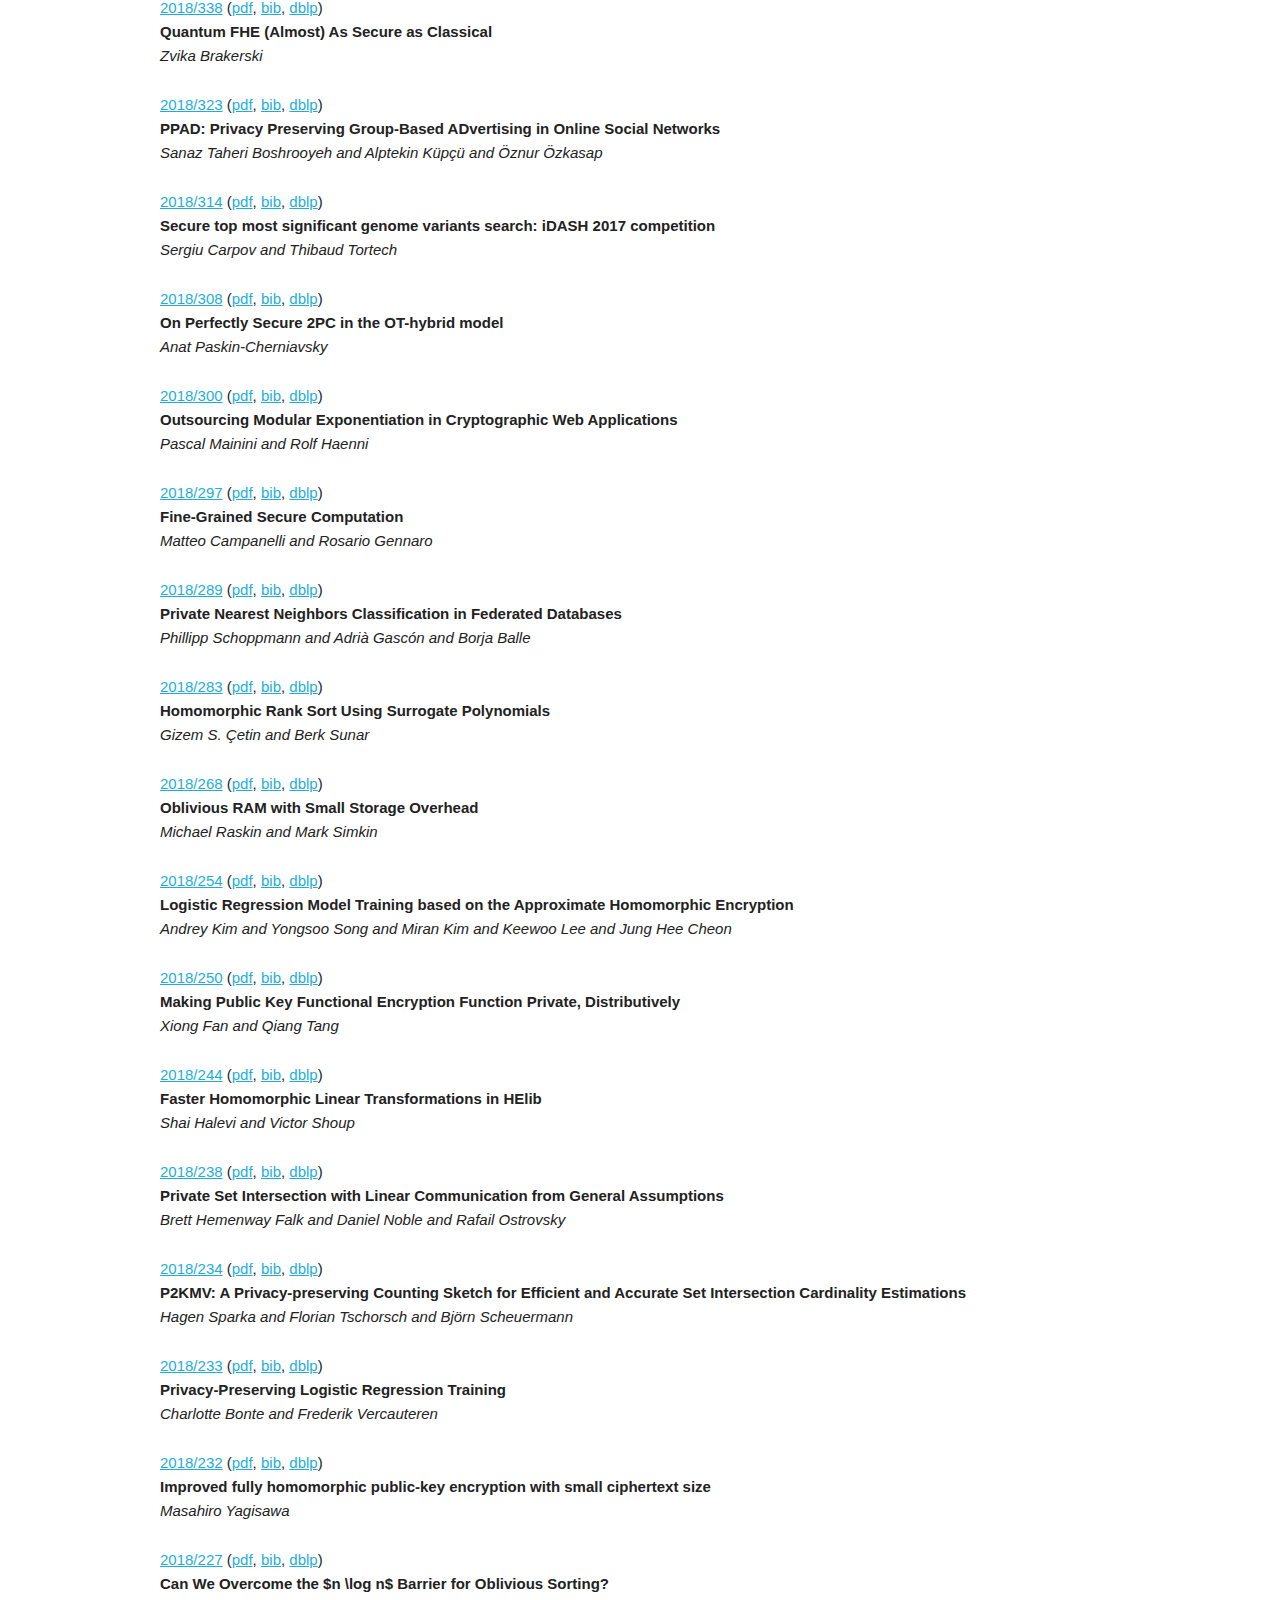
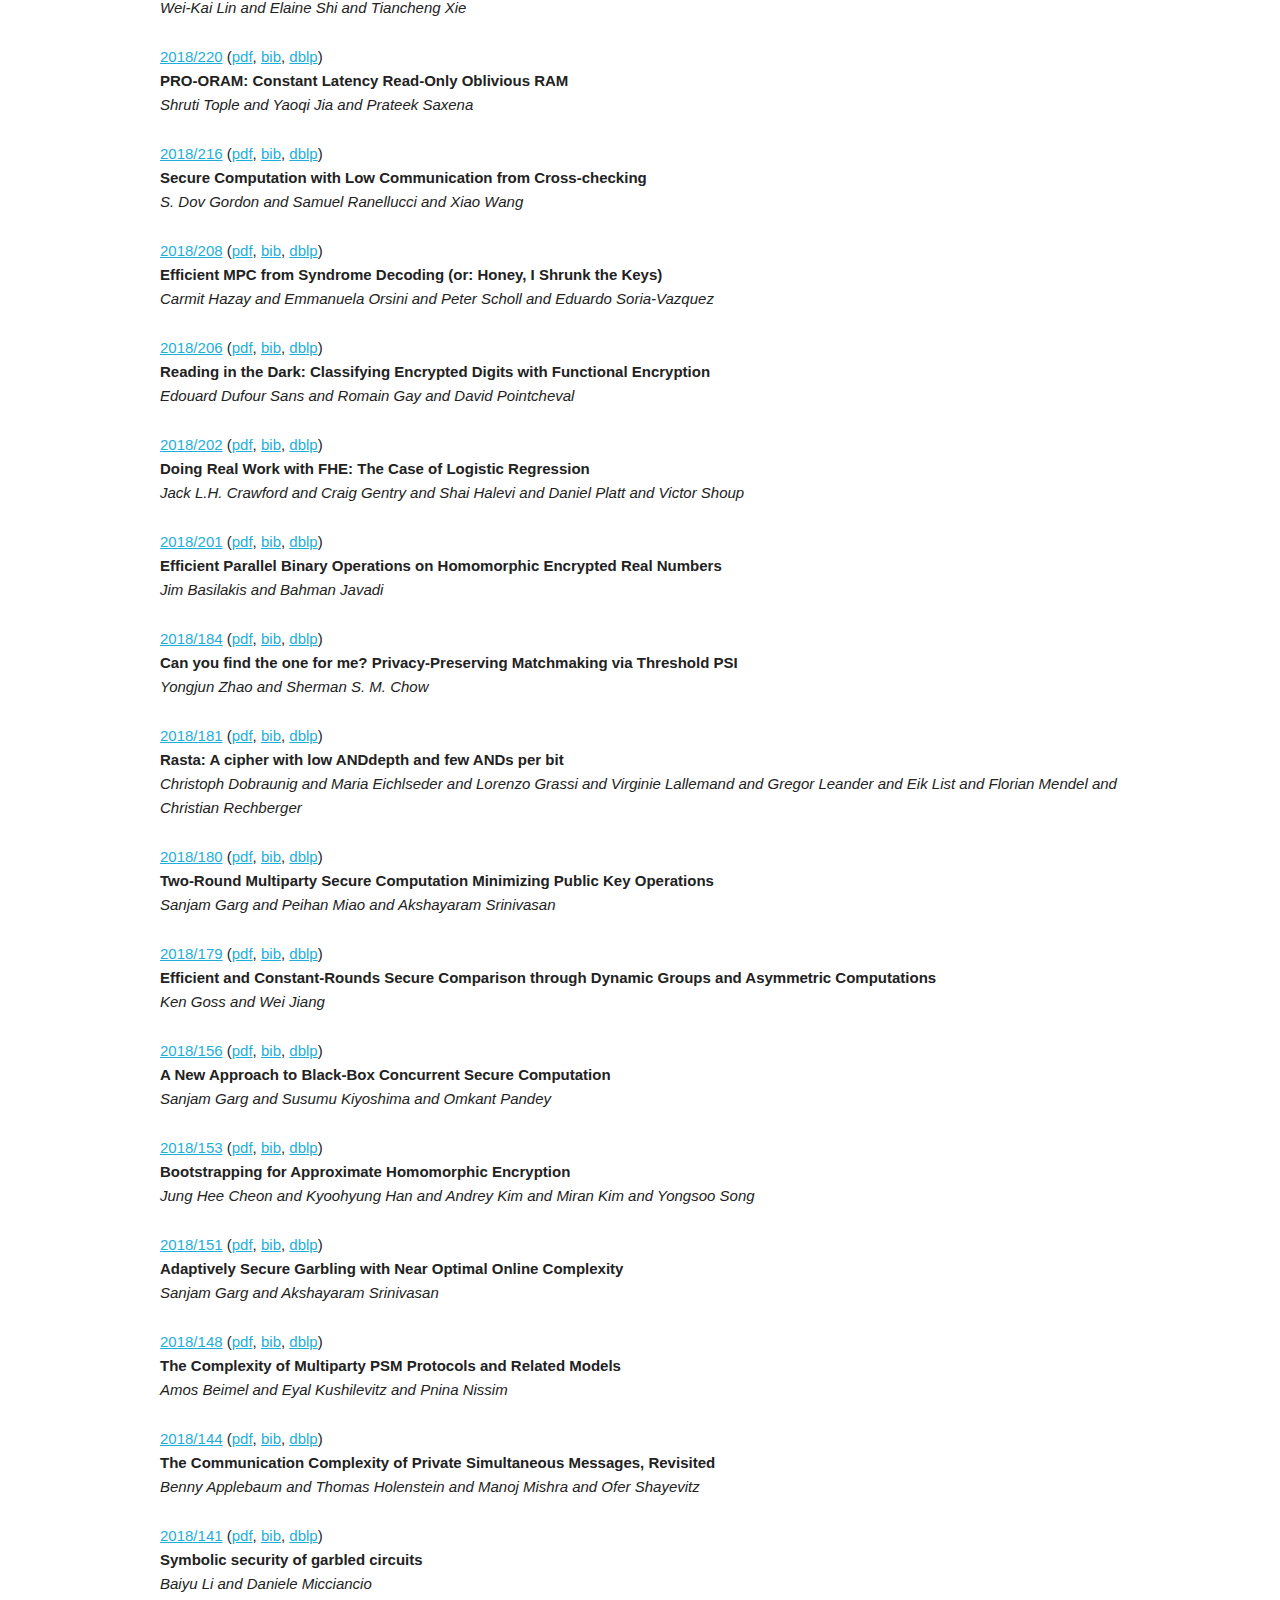
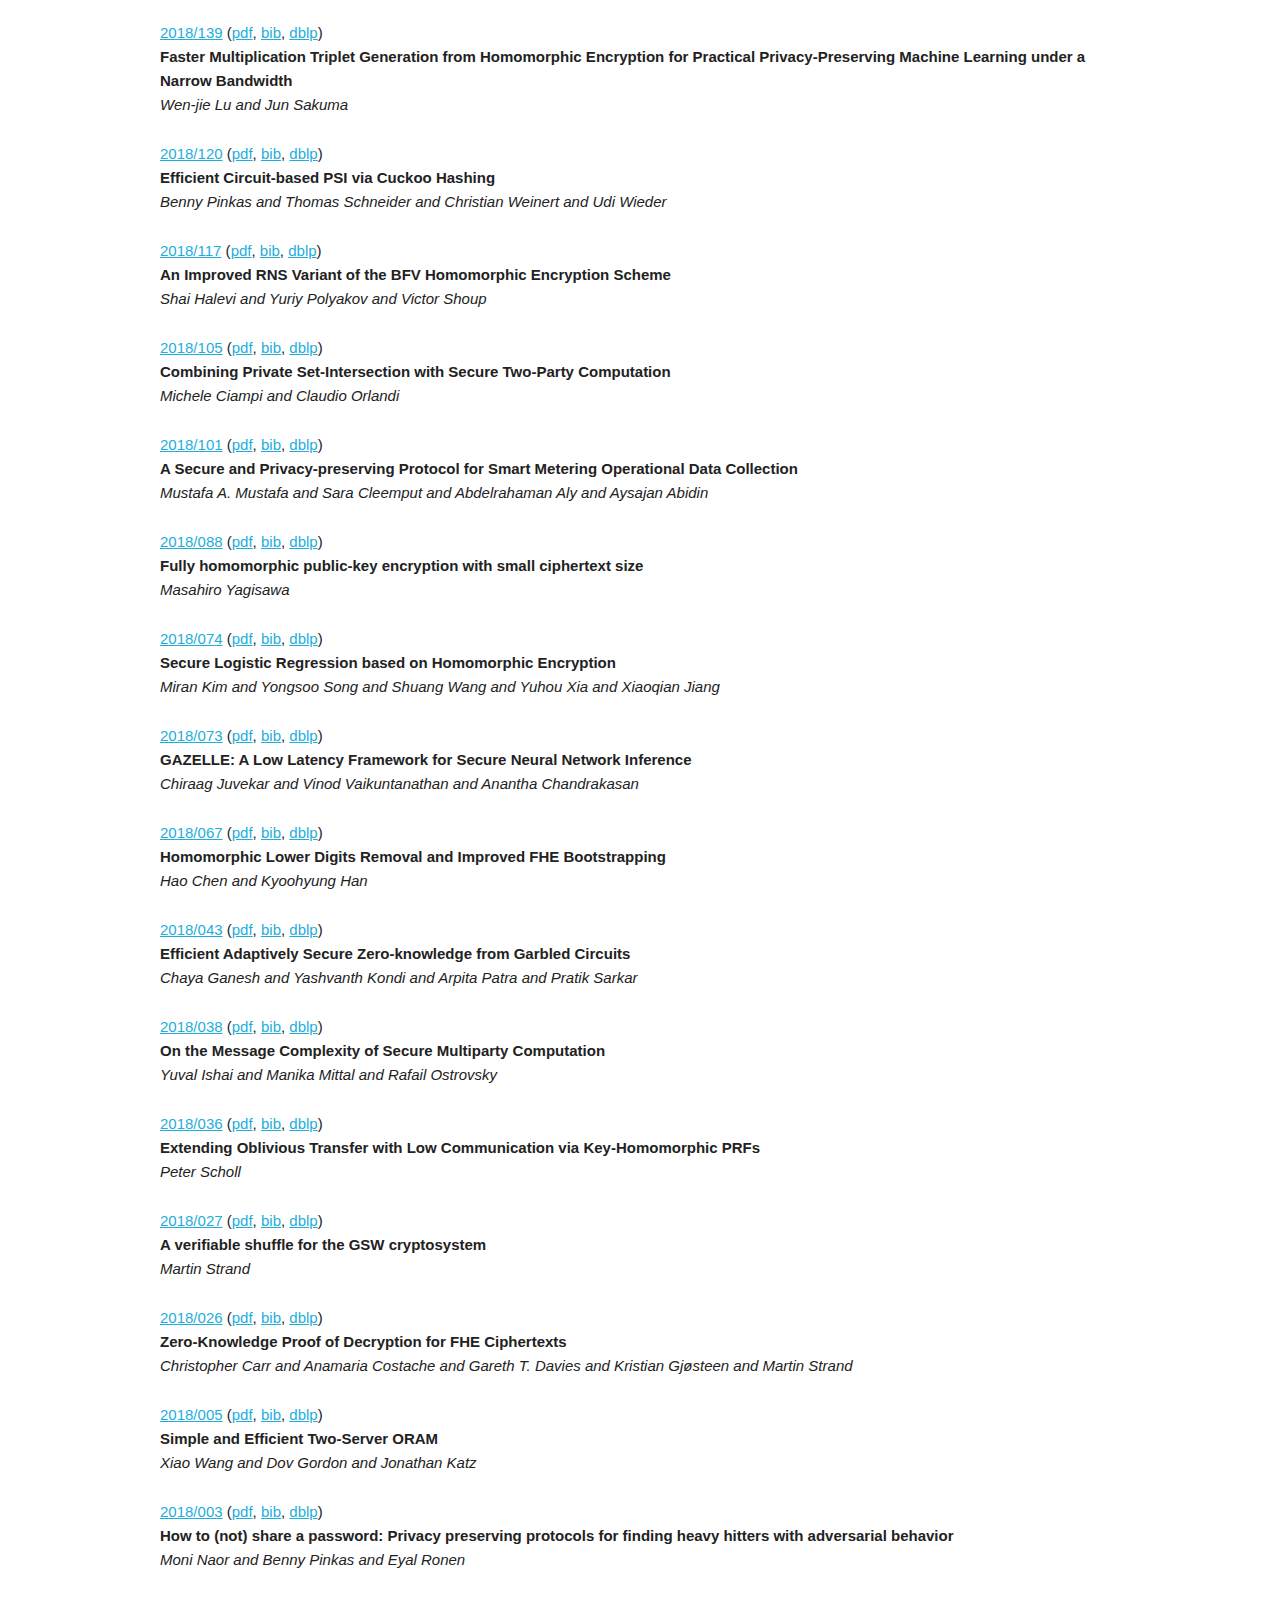
==== commit 74bf66d9: "Removed MathJax again, too heavy." ====
--- a/index.html
+++ b/index.html
@@ -4,9 +4,7 @@
   <meta charset="utf-8">
   <title>Secure Computation Papers</title>
   <meta name="viewport" content="width=device-width, initial-scale=1">
-
-    <link rel="stylesheet" href="css/normalize.min.css">
-  
+  <link rel="stylesheet" href="css/normalize.min.css">  
   <link rel="icon" type="image/png" href="images/favicon.png">
 </head>
 <body onload="init()">
@@ -19,13 +17,13 @@
       </div>
     </div>
     <div class="row">
-      <div class="ten columns" id="main-div" style="margin-top: 10%">
+      <div class="twelve columns" id="main-div" style="margin-top: 10%">
         <h4>A List of Secure Computation
         Papers <a href="rss/list.rss"><img src="images/feed-icon-14x14.png" alt="rss-icon"></a></h4>
       </div>      
     </div>
     <div class="row">
-      <div class="ten columns" id="search-div">
+      <div class="twelve columns" id="search-div">
         <p>
           <input type="text" name="search" id="search-input" placeholder="Search..."
           onkeyup="search()"><br/>
@@ -33,7 +31,7 @@
         <div>
         </div>
         <div class="row">
-          <div class="ten columns" id="list-div">
+          <div class="twelve columns" id="list-div">
           </div>
         </div>
       </div>
